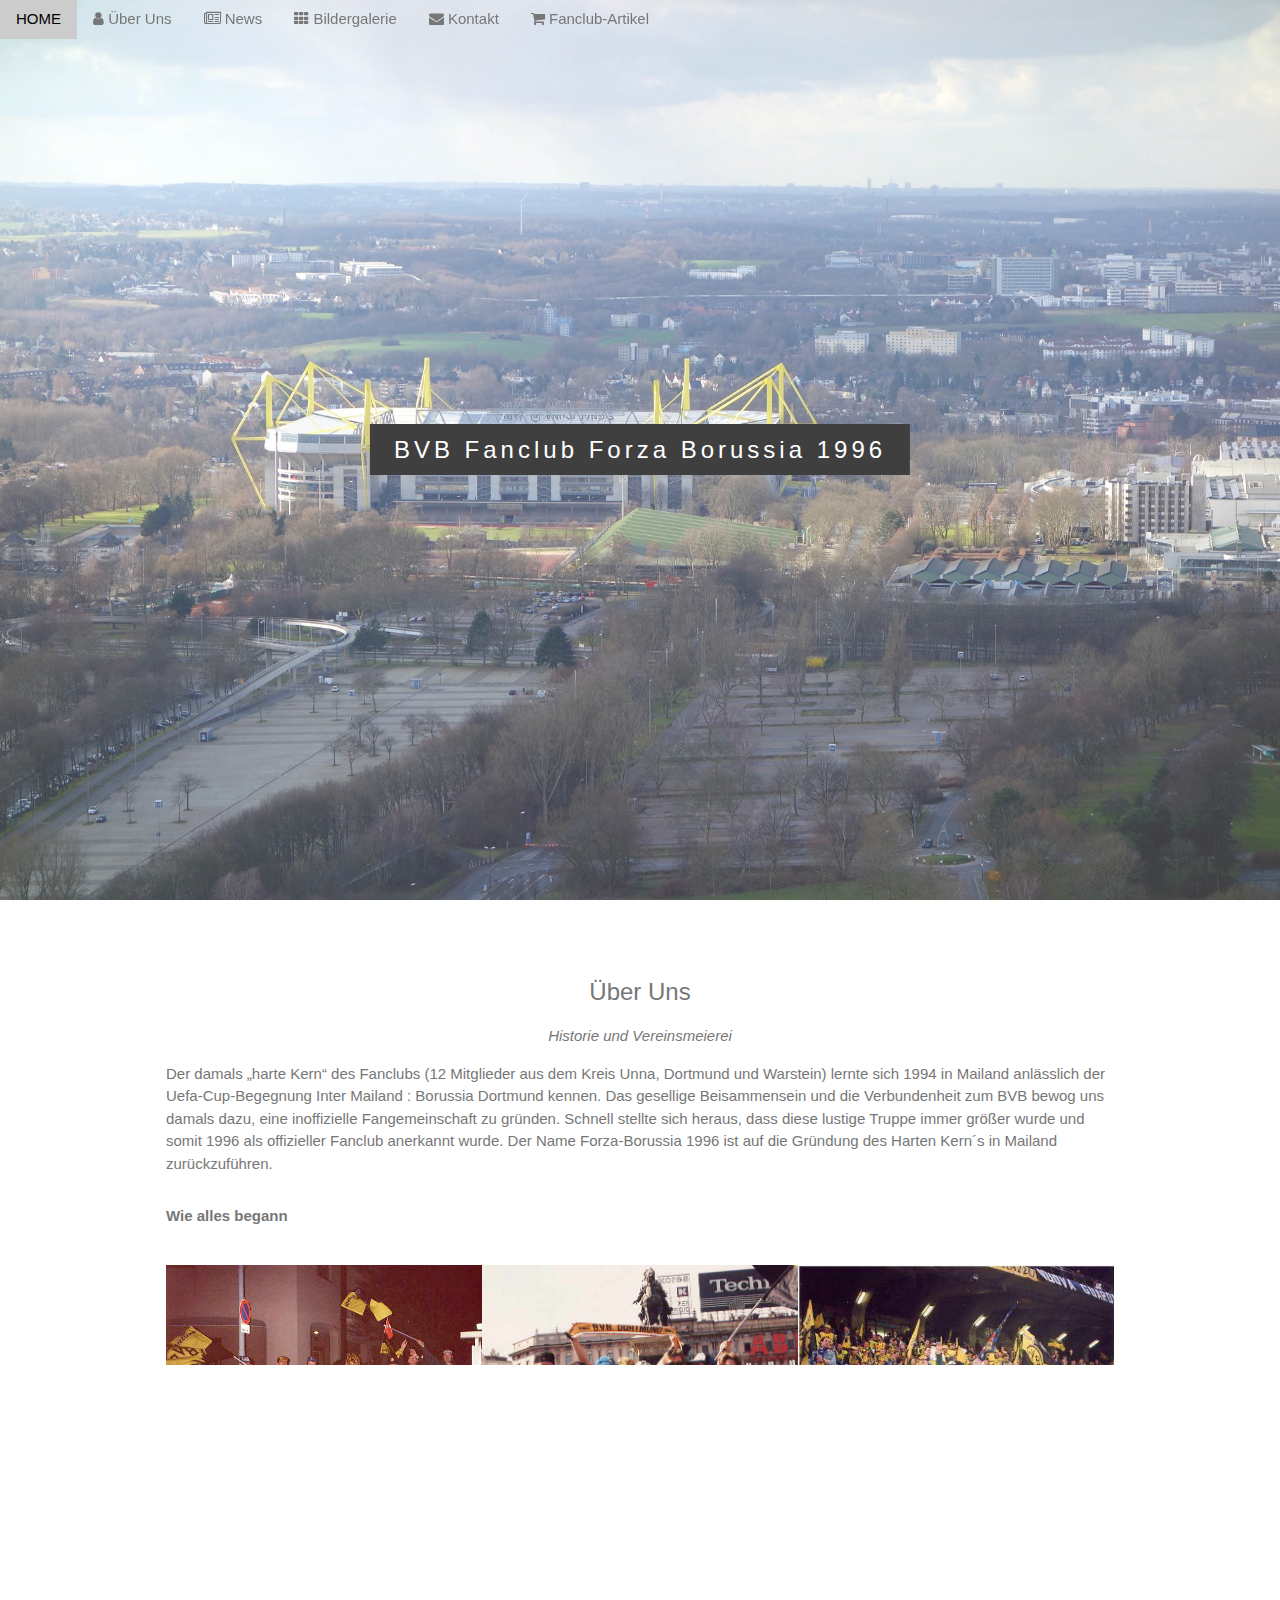
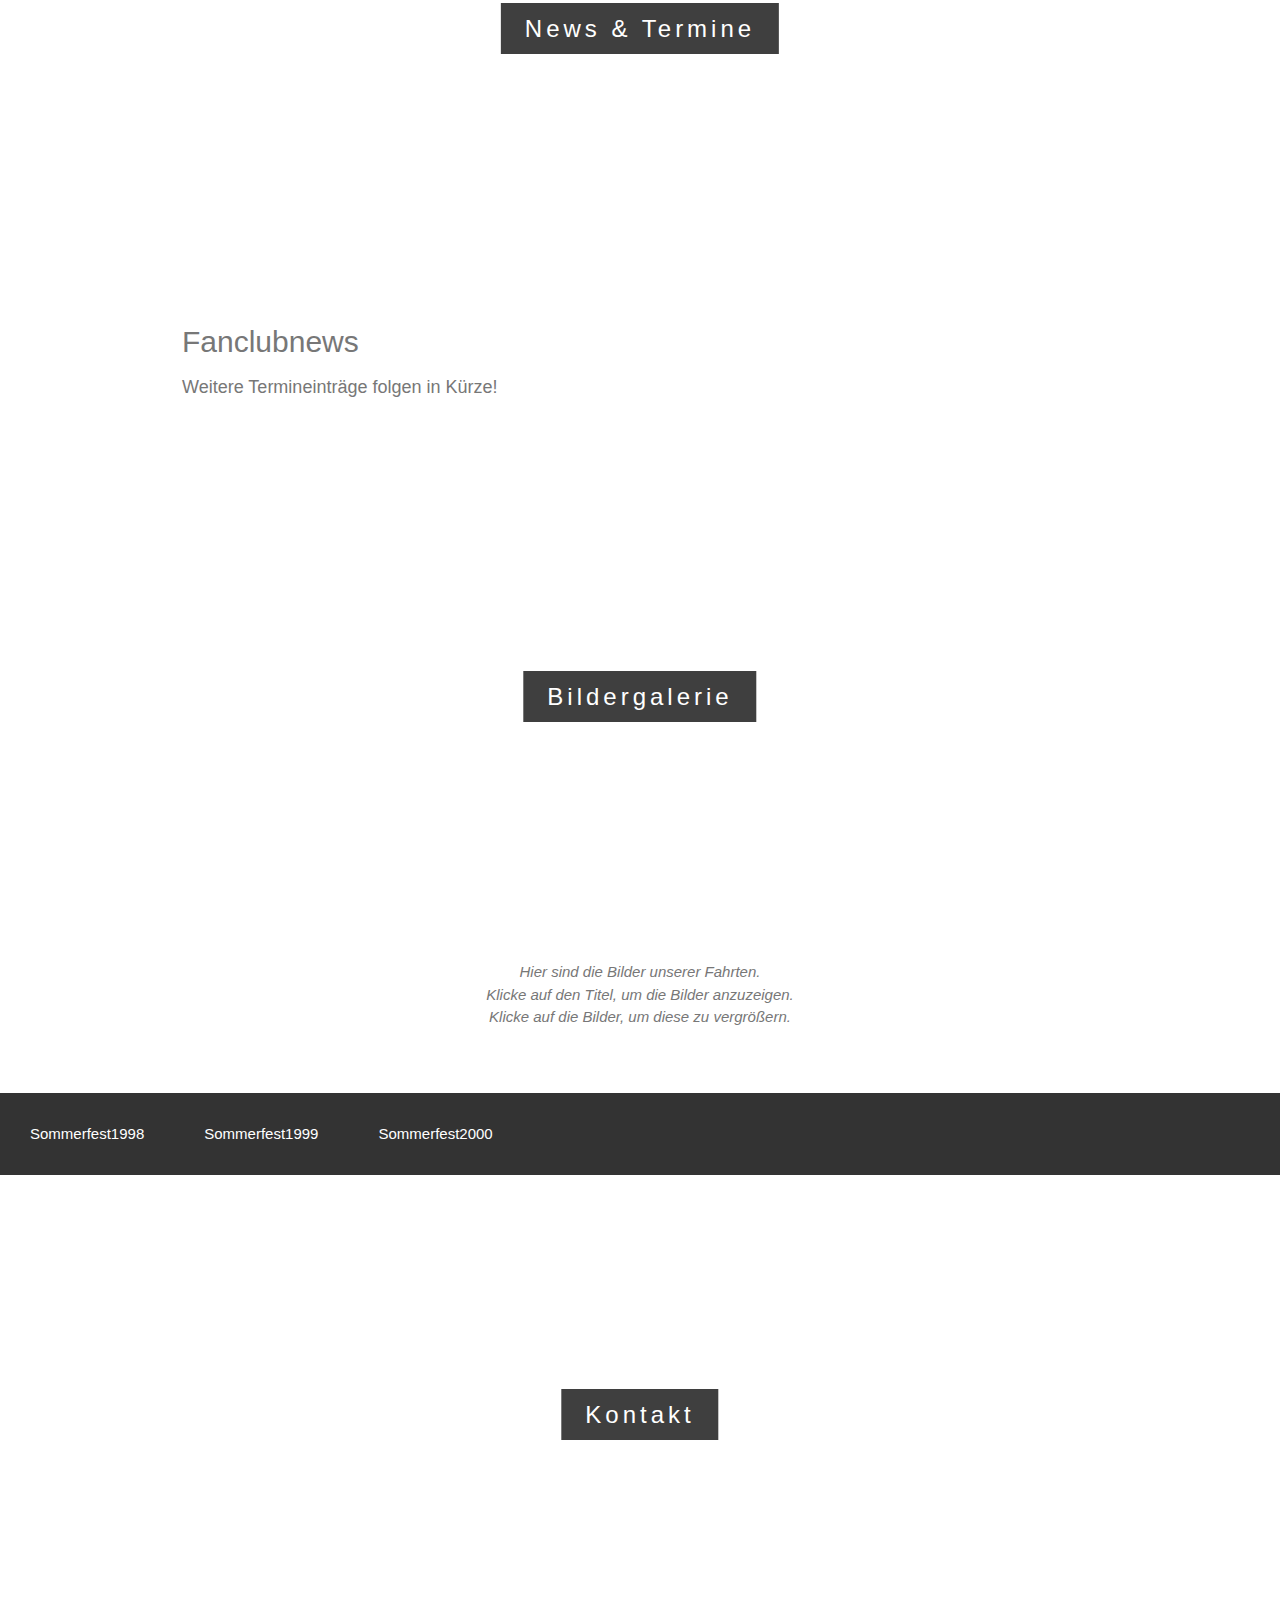
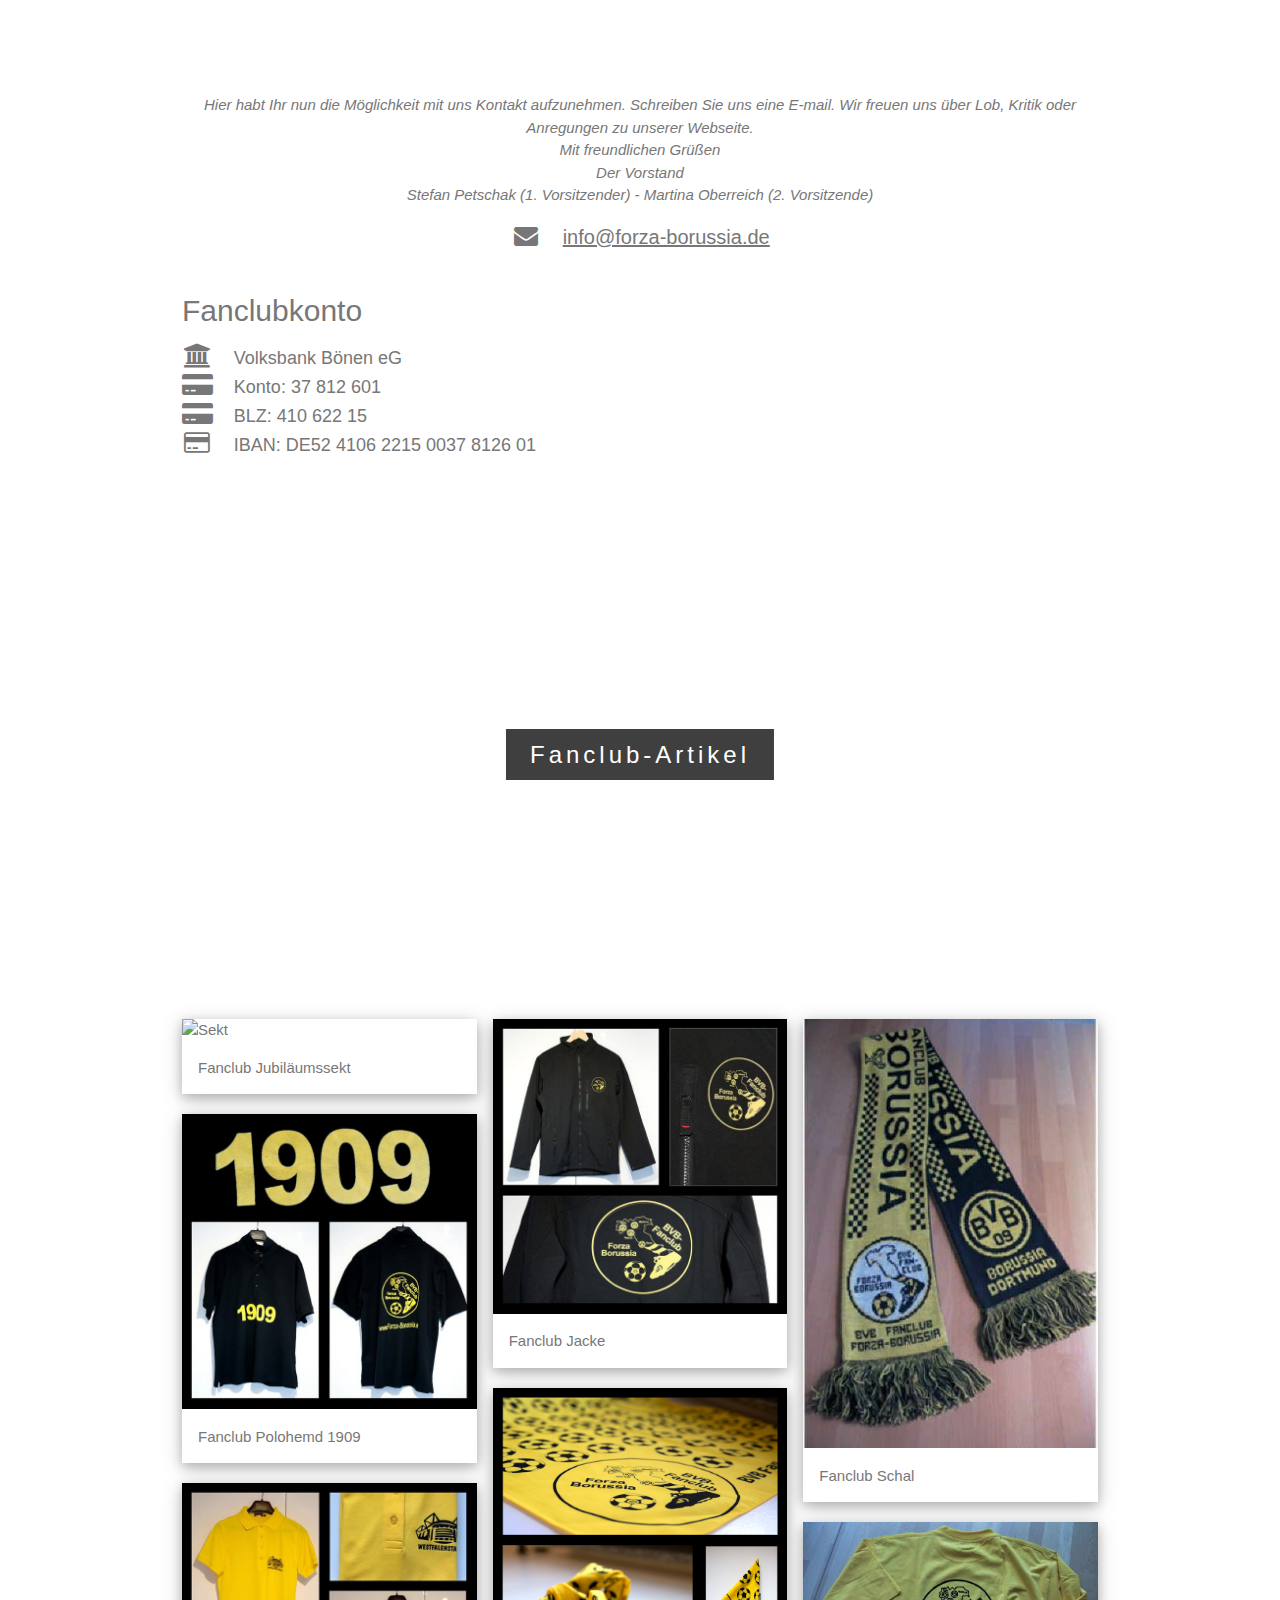
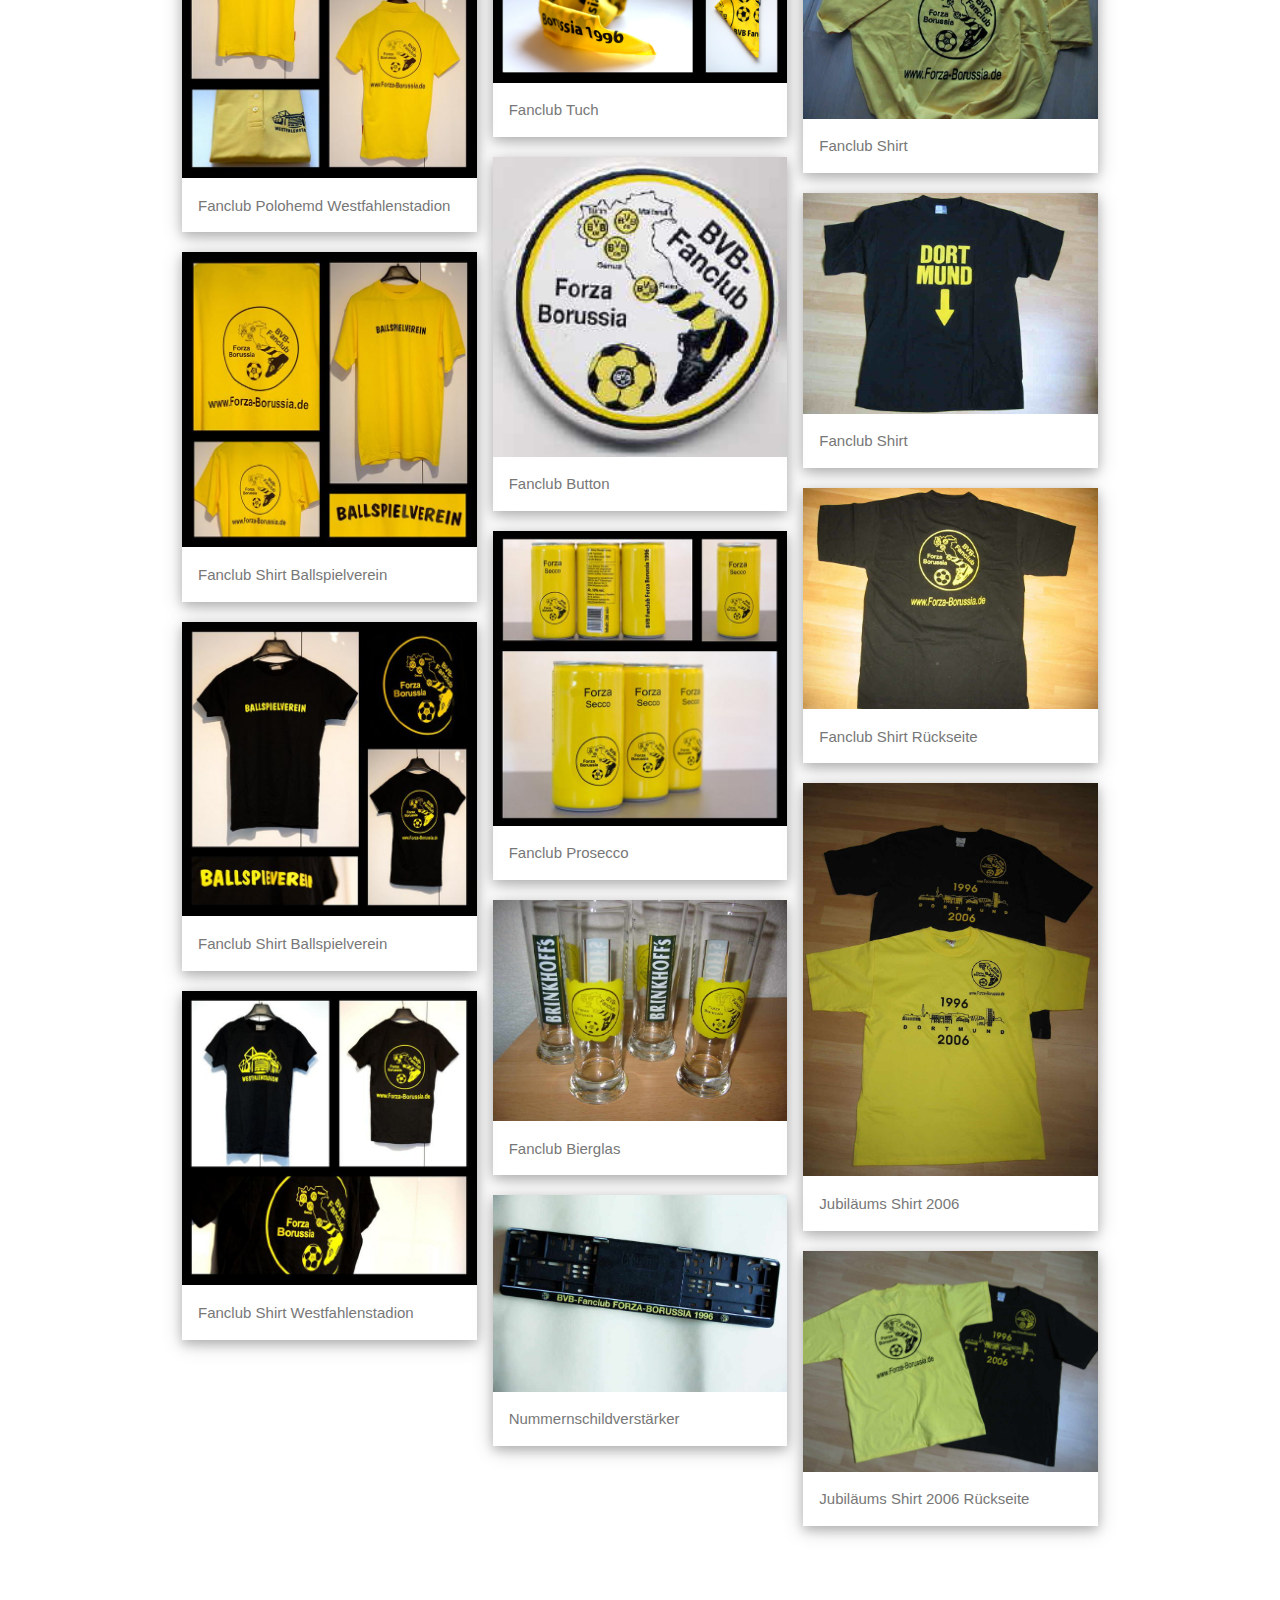
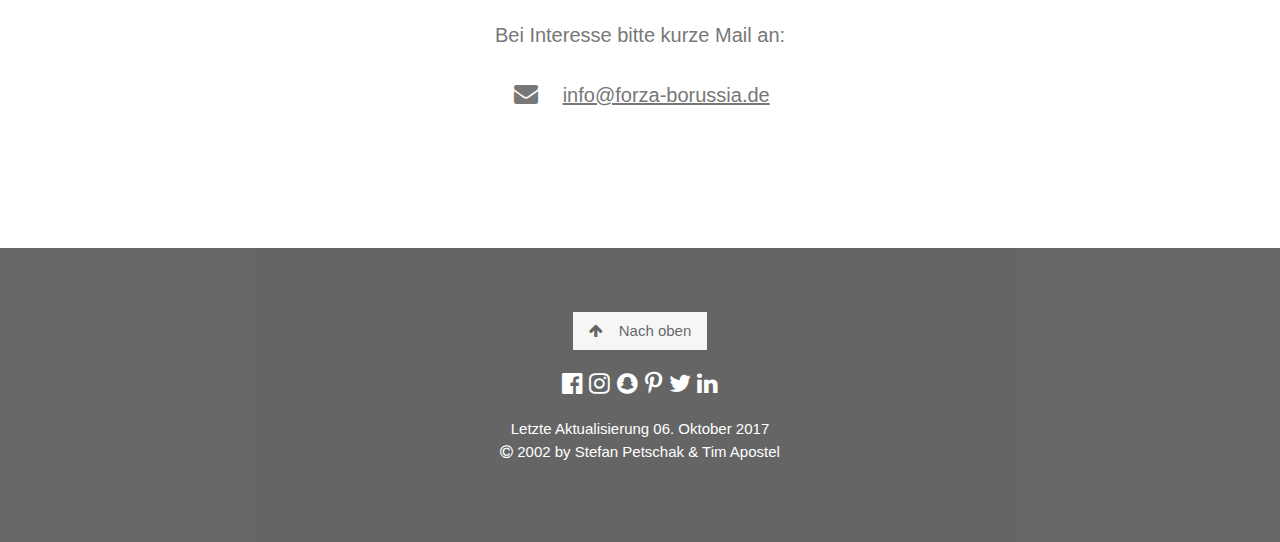
==== Forza/parallax/index.html @ 83da9b26 "converted links to a and allowed horizontal scrolling" ====
<!DOCTYPE html>
<html>
<title id="title"></title>

<head>
  <link rel="stylesheet" href="stylesheets/style.css" />
  <link rel="stylesheet" href="stylesheets/w3.css">

  <script src="scripts/script.js"></script>
  <script src="https://ajax.googleapis.com/ajax/libs/jquery/3.2.1/jquery.min.js"></script>

  <script src="data.js"></script>

  <meta charset="UTF-8">
  <meta name="viewport" content="width=device-width, initial-scale=1">

  <link rel="stylesheet" href="https://fonts.googleapis.com/css?family=Lato">
  <link rel="stylesheet" href="https://cdnjs.cloudflare.com/ajax/libs/font-awesome/4.7.0/css/font-awesome.min.css">
</head>



<style>
#flip:hover {
  cursor: pointer;
}

#panel {
    display: none;
}
</style>

<body>

  <!-- Navbar (sit on top) -->
  <div class="w3-top">
    <div class="w3-bar" id="myNavbar">
      <a class="w3-bar-item w3-button w3-hover-black w3-hide-medium w3-hide-large w3-right" href="javascript:void(0);" onclick="toggleFunction()" title="Toggle Navigation Menu">
      <i class="fa fa-bars"></i>
    </a>
      <a href="#home" class="w3-bar-item w3-button">HOME</a>
      <a href="#about" class="w3-bar-item w3-button w3-hide-small"><i class="fa fa-user"></i> Über Uns</a>
      <a href="#news" class="w3-bar-item w3-button w3-hide-small"><i class="fa fa-newspaper-o "></i> News</a>
      <a href="#portfolio" class="w3-bar-item w3-button w3-hide-small"><i class="fa fa-th"></i> Bildergalerie</a>
      <a href="#contact" class="w3-bar-item w3-button w3-hide-small"><i class="fa fa-envelope"></i> Kontakt</a>
      <a href="#shop" class="w3-bar-item w3-button w3-hide-small"><i class="fa fa-shopping-cart"></i> Fanclub-Artikel</a>
    </div>

    <!-- Navbar on small screens -->
    <div id="navDemo" class="w3-bar-block w3-white w3-hide w3-hide-large w3-hide-medium">
      <a href="#about" class="w3-bar-item w3-button" onclick="toggleFunction()"><i class="fa fa-user"></i> Über Uns</a>
      <a href="#news" class="w3-bar-item w3-button" onclick="toggleFunction()"><i class="fa fa-newspaper-o "></i> News</a>
      <a href="#portfolio" class="w3-bar-item w3-button" onclick="toggleFunction()"><i class="fa fa-th"></i> Bildergalerie</a>
      <a href="#contact" class="w3-bar-item w3-button" onclick="toggleFunction()"><i class="fa fa-envelope"></i> Kontakt</a>
      <a href="#shop" class="w3-bar-item w3-button" onclick="toggleFunction()"><i class="fa fa-shopping-cart"></i> Fanclub-Artikel</a>
    </div>
  </div>

  <!-- First Parallax Image with Logo Text -->
  <div class="bgimg-1 w3-display-container w3-opacity-min" id="home">
    <div class="w3-display-middle" style="white-space:nowrap;">
      <span class="w3-center w3-padding-large w3-black w3-xlarge w3-wide w3-animate-opacity" >BVB Fanclub <span class="w3-hide-small">Forza Borussia 1996</span> </span>
    </div>
  </div>

  <!-- Container (About Section) -->
  <div class="w3-content w3-container w3-padding-64" id="about">
    <h3 class="w3-center">Über Uns</h3>
    <p class="w3-center"><em>Historie und Vereinsmeierei</em></p>
    <p>Der damals „harte Kern“ des Fanclubs (12 Mitglieder aus dem Kreis Unna, Dortmund und Warstein) lernte sich 1994 in Mailand anlässlich der Uefa-Cup-Begegnung Inter Mailand : Borussia Dortmund kennen. Das gesellige Beisammensein und die Verbundenheit
      zum BVB bewog uns damals dazu, eine inoffizielle Fangemeinschaft zu gründen. Schnell stellte sich heraus, dass diese lustige Truppe immer größer wurde und somit 1996 als offizieller Fanclub anerkannt wurde. Der Name Forza-Borussia 1996 ist auf
      die Gründung des Harten Kern´s in Mailand zurückzuführen.</p>

    <div class="w3-row">

      <p><b>Wie alles begann</b></p><br>

      <div class="w3-col m4 image-holder" >
        <img src="../assets/aboutUs/bild1.jpg" style="width:100%;" onclick="onClick(this)" class="w3-hover-opacity" >
      </div>
      <div class="w3-col m4 image-holder" >
        <img src="../assets/aboutUs/bild2.jpg" style="width:100%;" onclick="onClick(this)" class="w3-hover-opacity" >
      </div>
      <div class="w3-col m4 image-holder" >
        <img src="../assets/aboutUs/bild3.jpg" style="width:100%;" onclick="onClick(this)" class="w3-hover-opacity" >
      </div>



      <!-- Hide this text on small devices -->
      <!-- <div class="w3-col m6 w3-hide-small w3-padding-large">
        <p>Welcome to my website. I am lorem ipsum consectetur adipiscing elit, sed do eiusmod tempor incididunt ut labore et dolore magna aliqua. Ut enim ad minim veniam, quis nostrud exercitation ullamco laboris nisi ut aliquip ex ea commodo consequat.
          Duis aute irure dolor in reprehenderit in voluptate velit esse cillum dolore eu fugiat nulla pariatur. Excepteur sint occaecat cupidatat non proident, sunt in culpa qui officia deserunt mollit anim id est laborum consectetur adipiscing elit,
          sed do eiusmod tempor incididunt ut labore et dolore magna aliqua. Ut enim ad minim veniam, quis nostrud exercitation ullamco laboris nisi ut aliquip ex ea commodo consequat.</p>
      </div> -->
    </div>

  </div>


  <div class="bgimg-5 w3-display-container w3-opacity-min" id="news">
    <div class="w3-display-middle" style="white-space:nowrap;">
      <span class="w3-center w3-padding-large w3-black w3-xlarge w3-wide w3-animate-opacity">News & Termine</span>
    </div>
  </div>

  <div class="w3-content w3-container w3-padding-64">
    <div class="w3-col m8 w3-panel">
      <div class="w3-large w3-margin-bottom">
        <h2>Fanclubnews</h2>
        Weitere Termineinträge folgen in Kürze!
      </div>

    </div>
  </div>


  <!-- Second Parallax Image with Portfolio Text -->
  <div class="bgimg-2 w3-display-container w3-opacity-min">
    <div class="w3-display-middle">
      <span class="w3-center w3-padding-large w3-black w3-xlarge w3-wide w3-animate-opacity" >Bildergalerie</span>
    </div>
  </div>

  <!-- Container (Portfolio Section) -->
  <div class="w3-content w3-container w3-padding-64" id="portfolio">
    <div class="w3-center"><em>Hier sind die Bilder unserer Fahrten.<br> Klicke auf den Titel, um die Bilder anzuzeigen. <br>Klicke auf die Bilder, um diese zu vergrößern. </em></div>
  </div>



  <div style="padding-bottom:40px;">
    <div class="scrollmenu" id="scrollmenu">
      <!-- Links generated automatically -->
    </div>

    <div id="galleryContainer">
    <!-- gallery generated automatically -->
    </div>
  </div>

  <!-- Modal for full size images on click-->
  <div id="modal01" class="w3-modal w3-black" onclick="this.style.display='none'">
    <span class="w3-button w3-large w3-black w3-display-topright" title="Close Modal Image"><i class="fa fa-remove"></i></span>
    <div class="w3-modal-content w3-animate-zoom w3-center w3-transparent w3-padding-64">
      <img id="img01" class="w3-image">
      <p id="caption" class="w3-opacity w3-large"></p>
    </div>
  </div>

  <!-- Third Parallax Image with Portfolio Text -->
  <div class="bgimg-3 w3-display-container w3-opacity-min" id="contact">
    <div class="w3-display-middle" style="white-space:nowrap;">
      <span class="w3-center w3-padding-large w3-black w3-xlarge w3-wide w3-animate-opacity">Kontakt</span>
    </div>
  </div>

  <!-- Container (Contact Section) -->
  <div class="w3-content w3-container w3-padding-64">
    <p class="w3-center">
      <em>Hier habt Ihr nun die Möglichkeit mit uns Kontakt aufzunehmen. Schreiben  Sie uns eine E-mail. Wir freuen uns über Lob, Kritik oder Anregungen zu unserer Webseite.</em>
      <br />
      <em>Mit freundlichen Grüßen</em>
      <br />
      <em>Der Vorstand</em>
      <br />
      <em>Stefan Petschak (1. Vorsitzender) - Martina Oberreich (2. Vorsitzende)</em>
    </p>

    <div class="w3-center">
      <h4>
        <i class="fa fa-envelope fa-fw w3-hover-text-black w3-xlarge w3-margin-right"></i>
        <a href="mailto:info@forza-borussia.de">info@forza-borussia.de</a>
      </h4>
    </div>

      <div class="w3-col m8 w3-panel">
        <div class="w3-large w3-margin-bottom">
          <h2>Fanclubkonto</h2>
          <i class="fa fa-university fa-fw w3-hover-text-black w3-xlarge w3-margin-right"></i> Volksbank Bönen eG<br>
          <i class="fa fa-credit-card-alt fa-fw w3-hover-text-black w3-xlarge w3-margin-right"></i> Konto: 37 812 601<br>
          <i class="fa fa-credit-card-alt fa-fw w3-hover-text-black w3-xlarge w3-margin-right"></i> BLZ: 410 622 15<br>
          <i class="fa fa-credit-card fa-fw w3-hover-text-black w3-xlarge w3-margin-right"></i> IBAN: DE52 4106 2215 0037 8126 01<br>
        </div>

      </div>

  </div>

  <!-- Fourth Parallax Image with Shop Text -->
  <div class="bgimg-4 w3-display-container w3-opacity-min" id="shop">
    <div class="w3-display-middle" style="white-space:nowrap;">
      <span class="w3-center w3-padding-large w3-black w3-xlarge w3-wide w3-animate-opacity">Fanclub-Artikel</span>
    </div>
  </div>

  <div class="w3-content w3-container w3-padding-64" >

    <div class="w3-row-padding">

      <div class="w3-third">
        <div class="w3-card-4">
          <img src="../assets/shop/Sekt1.jpg" alt="Sekt" style="width:100%">
          <div class="w3-container">
            <p>Fanclub Jubiläumssekt </p>
          </div>
        </div>

        <div class="w3-card-4">
          <img src="../assets/shop/polo1909.jpg" alt="Polo1909" style="width:100%">
          <div class="w3-container">
            <p>Fanclub Polohemd 1909</p>
          </div>
        </div>

        <div class="w3-card-4">
          <img src="../assets/shop/polohemdws.jpg" alt="Polows" style="width:100%">
          <div class="w3-container">
            <p>Fanclub Polohemd Westfahlenstadion</p>
          </div>
        </div>

        <div class="w3-card-4">
          <img src="../assets/shop/shirtbag.jpg" alt="Shirtbag" style="width:100%">
          <div class="w3-container">
            <p>Fanclub Shirt Ballspielverein</p>
          </div>
        </div>

        <div class="w3-card-4">
          <img src="../assets/shop/shirtbas.jpg" alt="Shirtbas" style="width:100%">
          <div class="w3-container">
            <p>Fanclub Shirt Ballspielverein</p>
          </div>
        </div>

        <div class="w3-card-4">
          <img src="../assets/shop/shirtws.jpg" alt="Shirtws" style="width:100%">
          <div class="w3-container">
            <p>Fanclub Shirt Westfahlenstadion</p>
          </div>
        </div>

      </div>

      <div class="w3-third">

        <div class="w3-card-4">
          <img src="../assets/shop/jacke.jpg" alt="Jacke" style="width:100%">
          <div class="w3-container">
            <p>Fanclub Jacke</p>
          </div>
        </div>

        <div class="w3-card-4">
          <img src="../assets/shop/tuch.jpg" alt="Tuch" style="width:100%">
          <div class="w3-container">
            <p>Fanclub Tuch</p>
          </div>
        </div>

        <div class="w3-card-4">
          <img src="../assets/shop/button.jpg" alt="Button" style="width:100%">
          <div class="w3-container">
            <p>Fanclub Button</p>
          </div>
        </div>

        <div class="w3-card-4">
          <img src="../assets/shop/dose.jpg" alt="Prosecco" style="width:100%">
          <div class="w3-container">
            <p>Fanclub Prosecco</p>
          </div>
        </div>

        <div class="w3-card-4">
          <img src="../assets/shop/glas1.jpg" alt="Glas" style="width:100%">
          <div class="w3-container">
            <p>Fanclub Bierglas</p>
          </div>
        </div>

        <div class="w3-card-4">
          <img src="../assets/shop/numschigr.jpg" alt="Nummernschildverstärker" style="width:100%">
          <div class="w3-container">
            <p>Nummernschildverstärker</p>
          </div>
        </div>

      </div>

      <div class="w3-third">

        <div class="w3-card-4">
          <img src="../assets/shop/schalgr.jpg" alt="Schal" style="width:100%">
          <div class="w3-container">
            <p>Fanclub Schal</p>
          </div>
        </div>

        <div class="w3-card-4">
          <img src="../assets/shop/tshirtgr.jpg" alt="TshirtGr" style="width:100%">
          <div class="w3-container">
            <p>Fanclub Shirt</p>
          </div>
        </div>

        <div class="w3-card-4">
          <img src="../assets/shop/tshirtdo.jpg" alt="TshirtDo" style="width:100%">
          <div class="w3-container">
            <p>Fanclub Shirt</p>
          </div>
        </div>

        <div class="w3-card-4">
          <img src="../assets/shop/tshirtsw.jpg" alt="TshirtSw" style="width:100%">
          <div class="w3-container">
            <p>Fanclub Shirt Rückseite</p>
          </div>
        </div>

        <div class="w3-card-4">
          <img src="../assets/shop/tshirt2006_1.jpg" alt="Tshirt2006" style="width:100%">
          <div class="w3-container">
            <p>Jubiläums Shirt 2006</p>
          </div>
        </div>

        <div class="w3-card-4">
          <img src="../assets/shop/tshirt2006_2.jpg" alt="Tshirt2006" style="width:100%">
          <div class="w3-container">
            <p>Jubiläums Shirt 2006 Rückseite</p>
          </div>
        </div>

      </div>

    </div>

    <div class="w3-content w3-container w3-padding-64" >
      <div class="w3-center">
        <h4>Bei Interesse bitte kurze Mail an:<br><br>
          <i class="fa fa-envelope fa-fw w3-hover-text-black w3-xlarge w3-margin-right"></i>
          <a href="mailto:info@forza-borussia.de">info@forza-borussia.de</a>
        </h4>
      </div>
    </div>


  </div>



  <!-- Footer -->
  <footer class="w3-center w3-black w3-padding-64 w3-opacity w3-hover-opacity-off">
    <a href="#home" class="w3-button w3-light-grey"><i class="fa fa-arrow-up w3-margin-right"></i>Nach oben</a>
    <div class="w3-xlarge w3-section">
      <i class="fa fa-facebook-official w3-hover-opacity"></i>
      <i class="fa fa-instagram w3-hover-opacity"></i>
      <i class="fa fa-snapchat w3-hover-opacity"></i>
      <i class="fa fa-pinterest-p w3-hover-opacity"></i>
      <i class="fa fa-twitter w3-hover-opacity"></i>
      <i class="fa fa-linkedin w3-hover-opacity"></i>
    </div>
    <p> Letzte Aktualisierung 06. Oktober 2017 <br /><i class="fa fa-copyright"></i> 2002 by Stefan Petschak & Tim Apostel</p>
  </footer>

</body>

</html>
---- Forza/parallax/stylesheets/style.css ----
body, h1, h2, h3, h4, h5, h6 {
  font-family: "Lato", sans-serif;
}

body, html {
  height: 100%;
  color: #777;
  line-height: 1.8;
}


/* Create a Parallax Effect */

.bgimg-1, .bgimg-2, .bgimg-3, .bgimg-4, .bgimg-5 {
  background-attachment: fixed;
  background-position: center;
  background-repeat: no-repeat;
  background-size: cover;
}


/* First image (Logo. Full height) */

.bgimg-1 {
  background-image: url('../../assets/stadion.jpg');
  min-height: 100%;
}


/* Second image (Portfolio) */

.bgimg-2 {
  background-image: url("../../assets/fans.jpg");
  min-height: 400px;
}


/* Third image (Contact) */

.bgimg-3 {
  background-image: url("../../assets/bvb-flag.jpg");
  min-height: 400px;
}

.bgimg-4 {
  background-image: url("../../assets/shop.jpg");
  min-height: 400px;
}

.bgimg-5 {
  background-image: url("../../assets/news2.jpg");
  min-height: 400px;
}

.w3-wide {
  letter-spacing: 10px;
}

.w3-hover-opacity {
  cursor: pointer;
}


/* Turn off parallax scrolling for tablets and phones */

@media only screen and (max-device-width: 1024px) {
  .bgimg-1, .bgimg-2, .bgimg-3 {
    background-attachment: scroll;
  }
}

.column {
    float: left;
    width: 25%;
    padding: 10px;
}

.column img {
    margin-top: 12px;
    width: 100%;
}

/* Clear floats after the columns */
.row:after {
    content: "";
    display: table;
    clear: both;
}

div.scrollmenu {
    background-color: #333;
    overflow: auto;
    white-space: nowrap;
    -webkit-overflow-scrolling: touch;
}

div.scrollmenu a {
    display: inline-block;
    color: white;
    text-align: center;
    padding: 30px;
    text-decoration: none;
}

div.scrollmenu a.active {

    background-color: #FAEE81;
    color: #333;
    padding-left: 60px;
    padding-right: 60px;
    transition: padding-left 0.5s ease-out;
    transition: padding-right 0.5s ease-out;

}

div.scrollmenu a:hover {
    background-color: #777;
    cursor: pointer;
}

.image-holder {
  height: 100px;
  width: 180px;
  overflow: hidden;
  display: inline-block;
}
.image-container .image-holder {
  margin: 8px;
}

.image-container{
  text-align: center;
}
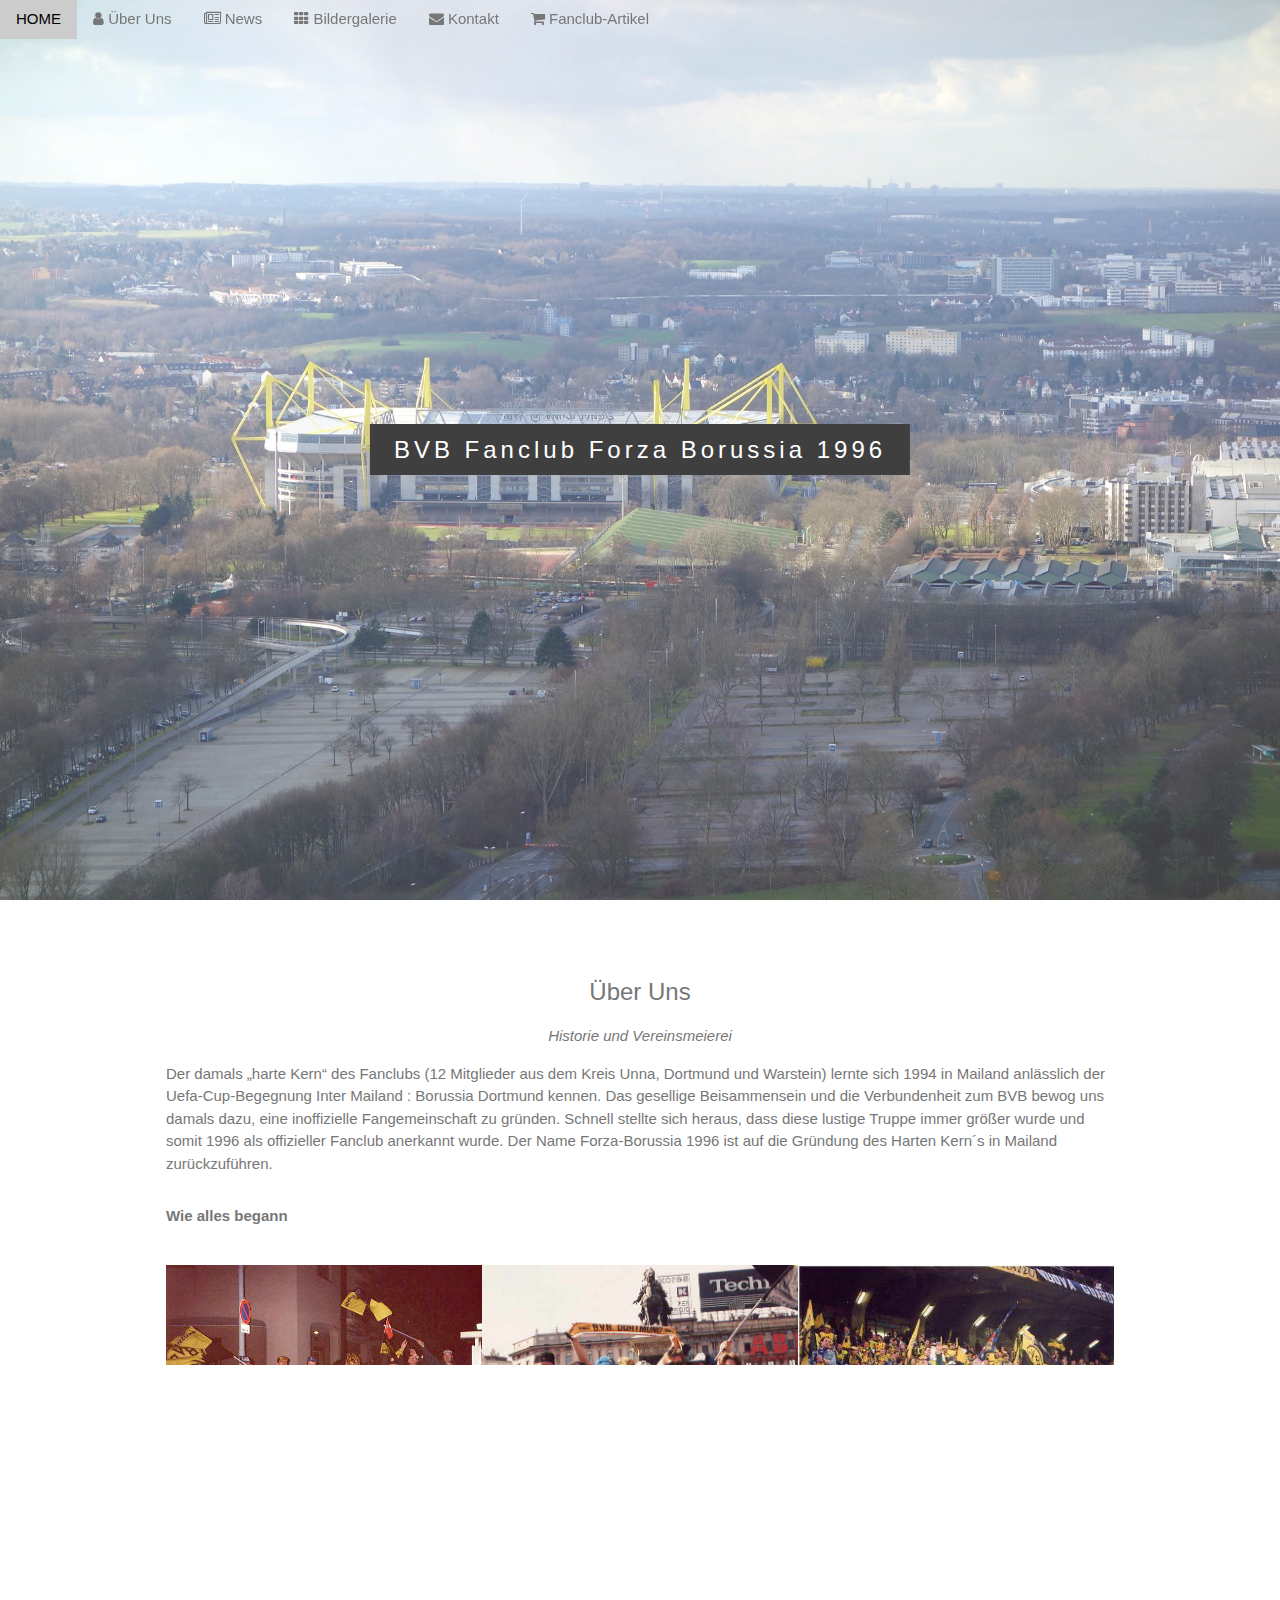
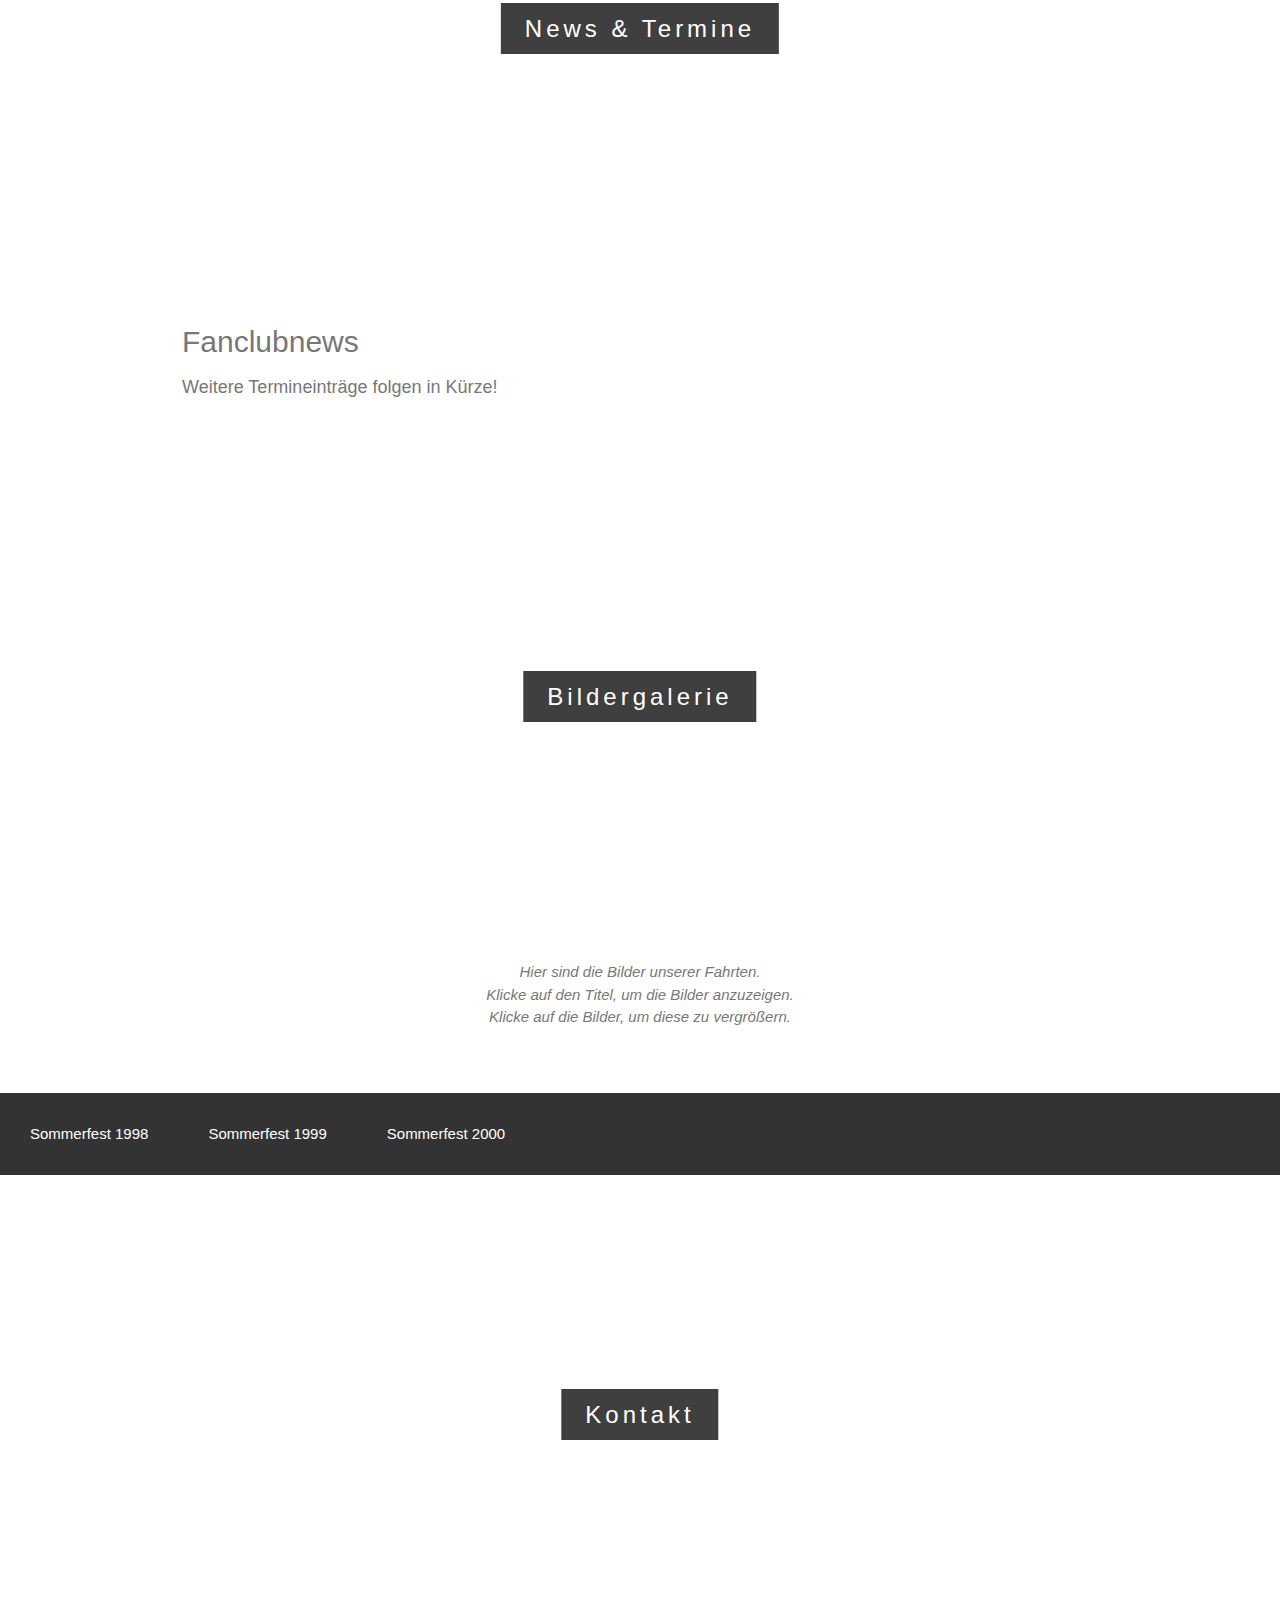
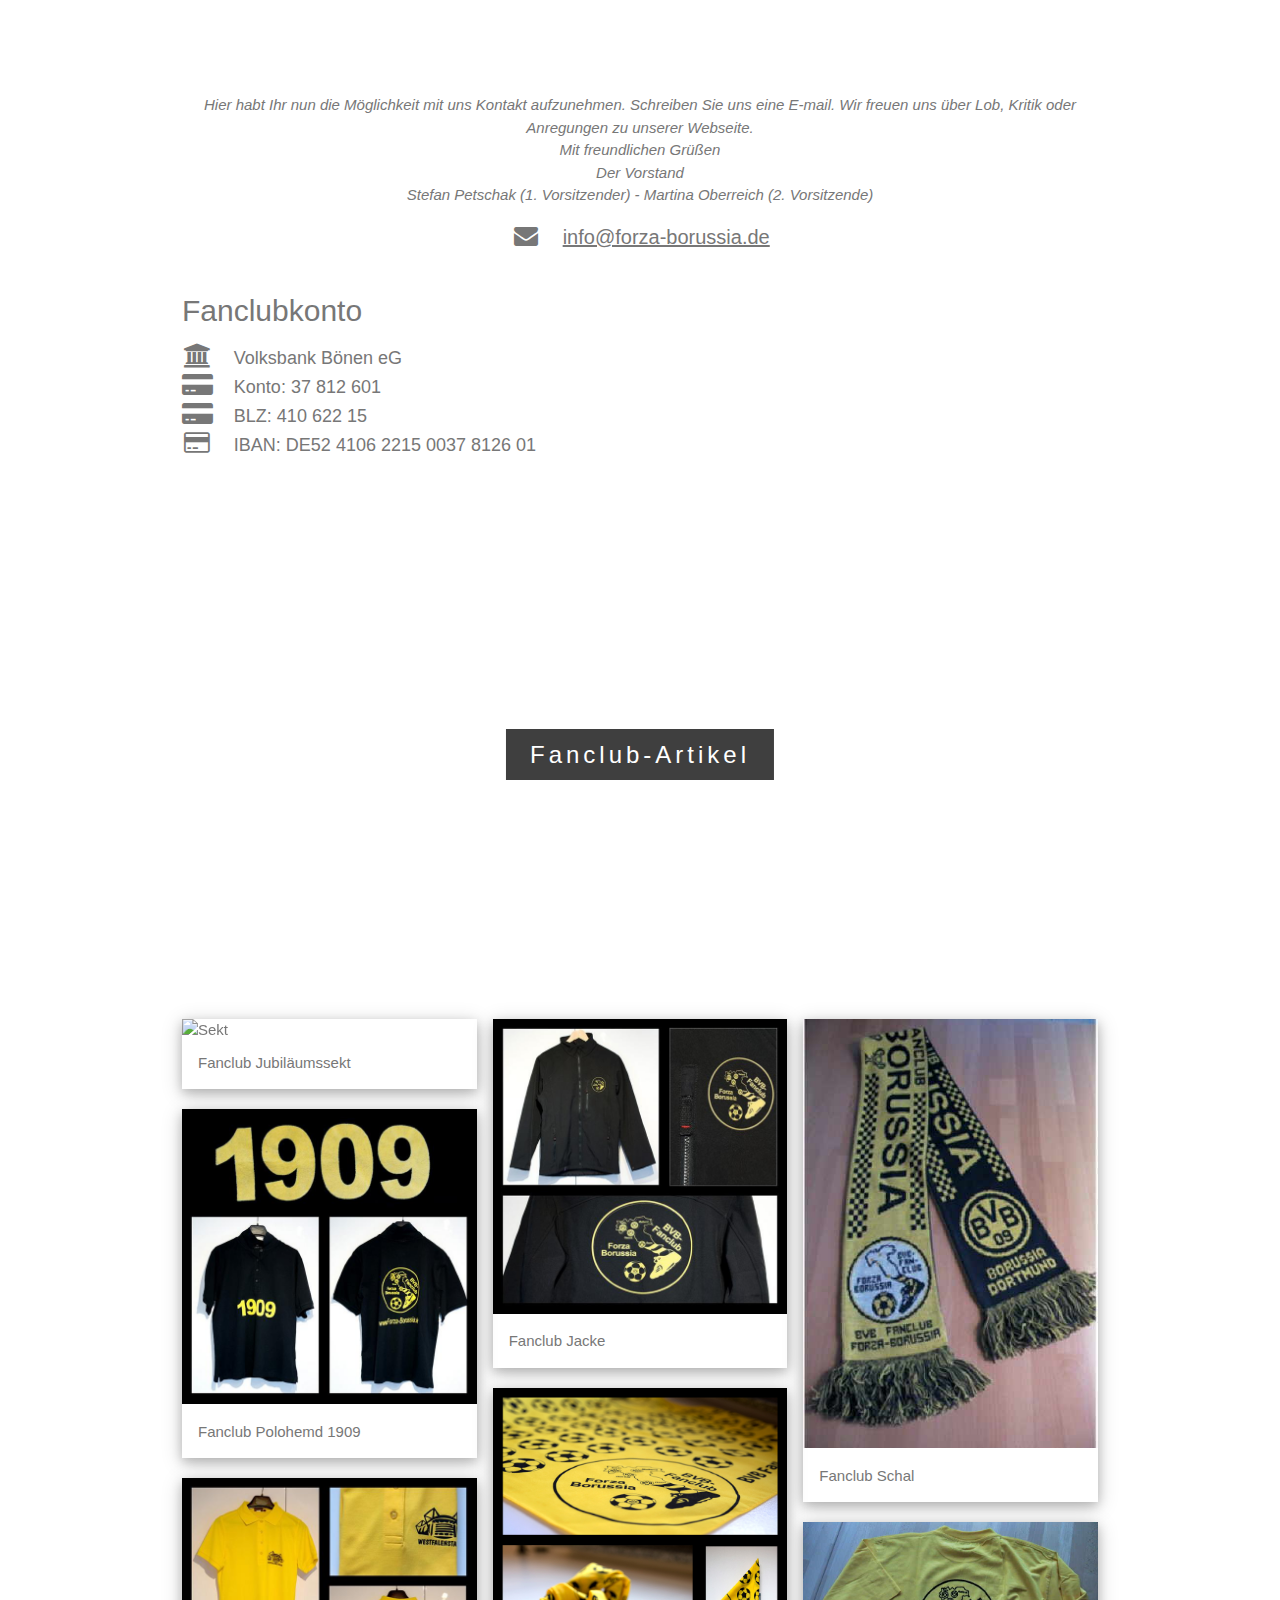
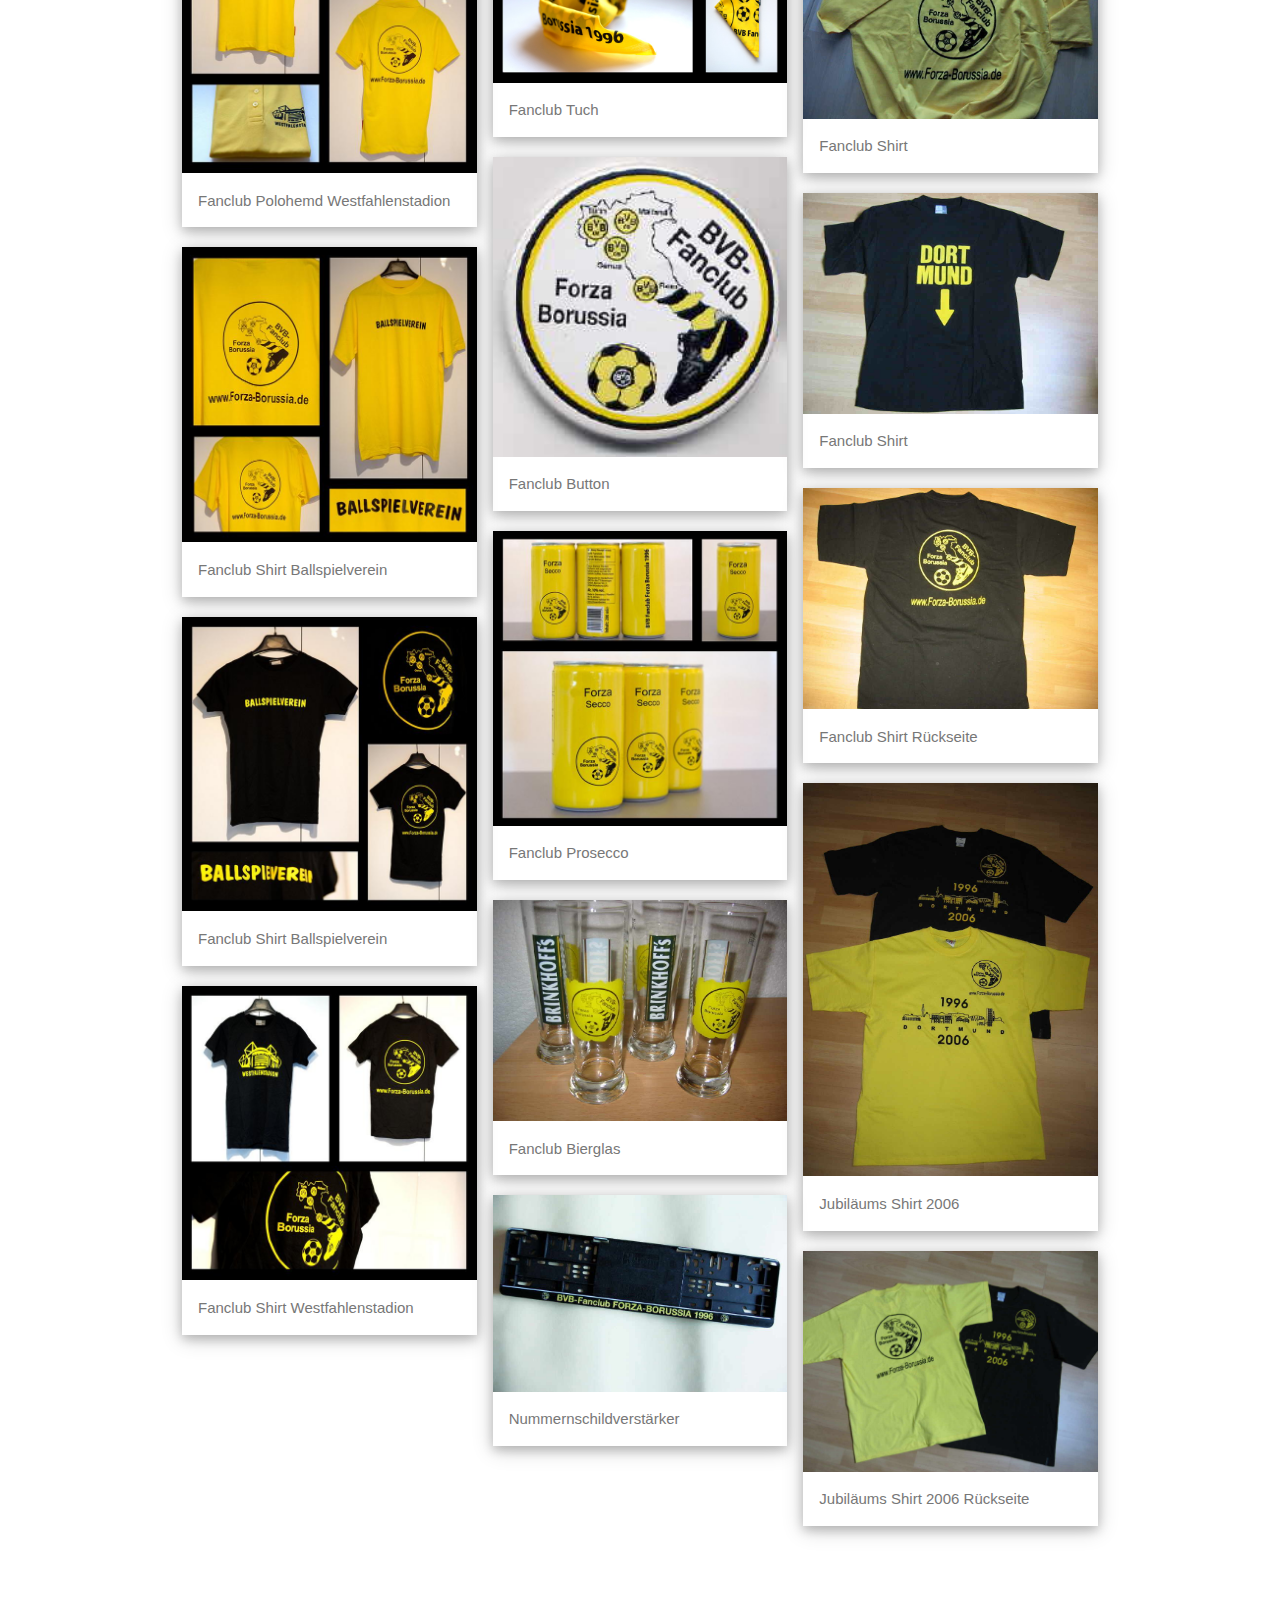
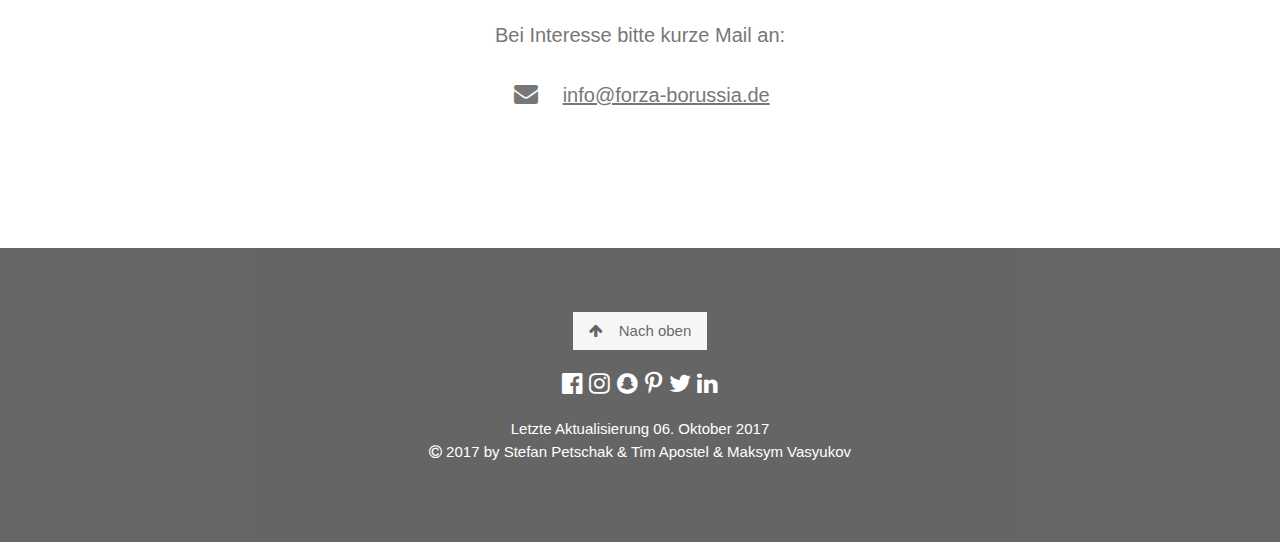
==== commit 344c7f18: "added price to store" ====
--- a/Forza/parallax/index.html
+++ b/Forza/parallax/index.html
@@ -200,7 +200,13 @@
 
       <div class="w3-third">
         <div class="w3-card-4">
-          <img src="../assets/shop/Sekt1.jpg" alt="Sekt" style="width:100%">
+          <div class="container">
+            <img src="../assets/shop/Sekt1.jpg" alt="Sekt" style="width:100%" class="shop-image">
+            <div class="middle">
+              <div class="text">16€ pro Flasche</div>
+            </div>
+          </div>
+
           <div class="w3-container">
             <p>Fanclub Jubiläumssekt </p>
           </div>
@@ -362,7 +368,7 @@
       <i class="fa fa-twitter w3-hover-opacity"></i>
       <i class="fa fa-linkedin w3-hover-opacity"></i>
     </div>
-    <p> Letzte Aktualisierung 06. Oktober 2017 <br /><i class="fa fa-copyright"></i> 2002 by Stefan Petschak & Tim Apostel</p>
+    <p> Letzte Aktualisierung 06. Oktober 2017 <br /><i class="fa fa-copyright"></i> 2017 by Stefan Petschak & Tim Apostel & Maksym Vasyukov</p>
   </footer>
 
 </body>
--- a/Forza/parallax/stylesheets/style.css
+++ b/Forza/parallax/stylesheets/style.css
@@ -131,3 +131,41 @@
 .image-container{
   text-align: center;
 }
+
+.container {
+    position: relative;
+}
+
+.shop-image {
+  opacity: 1;
+  display: block;
+  width: 100%;
+  height: auto;
+  transition: .5s ease;
+  backface-visibility: hidden;
+}
+
+.middle {
+  transition: .5s ease;
+  opacity: 0;
+  position: absolute;
+  top: 50%;
+  left: 50%;
+  transform: translate(-50%, -50%);
+  -ms-transform: translate(-50%, -50%)
+}
+
+.container:hover .shop-image {
+  opacity: 0.3;
+}
+
+.container:hover .middle {
+  opacity: 1;
+}
+
+.text {
+  background-color: #FAEE81;
+  color: black;
+  font-size: 16px;
+  padding: 16px 32px;
+}
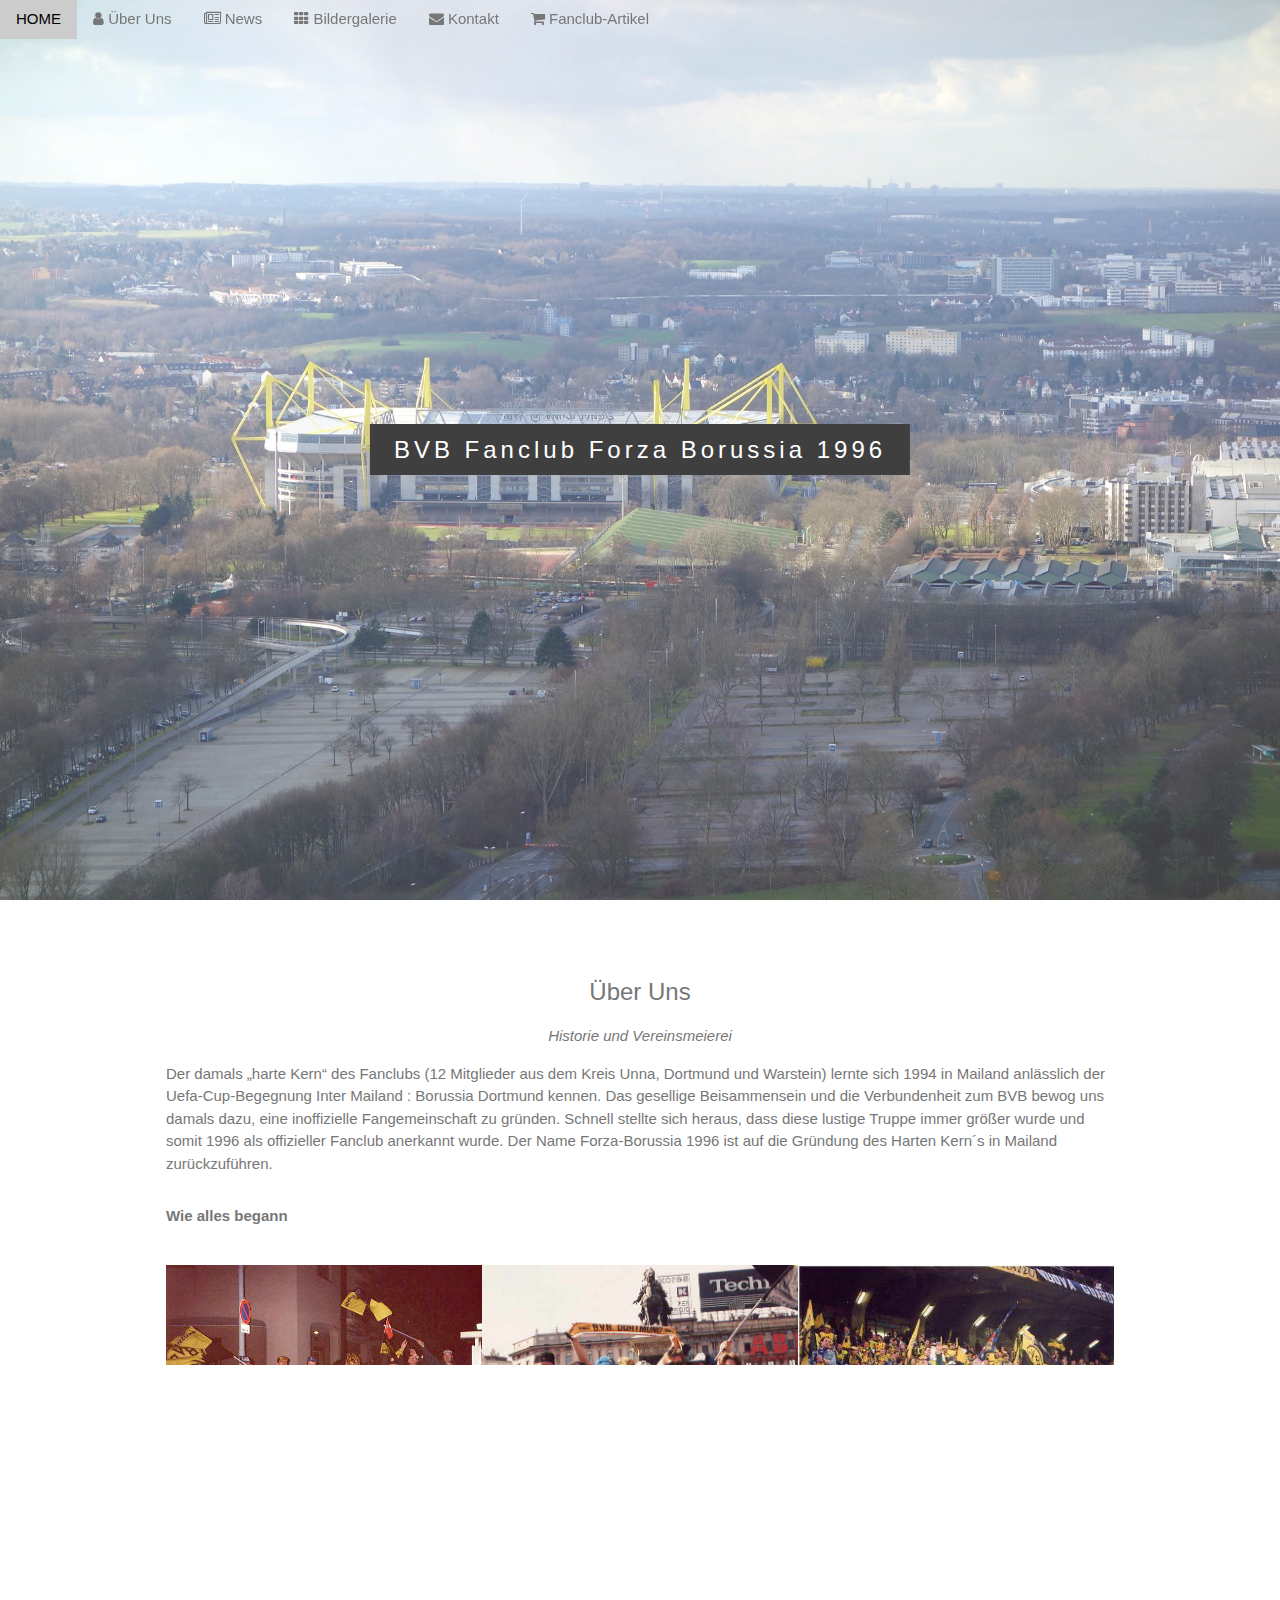
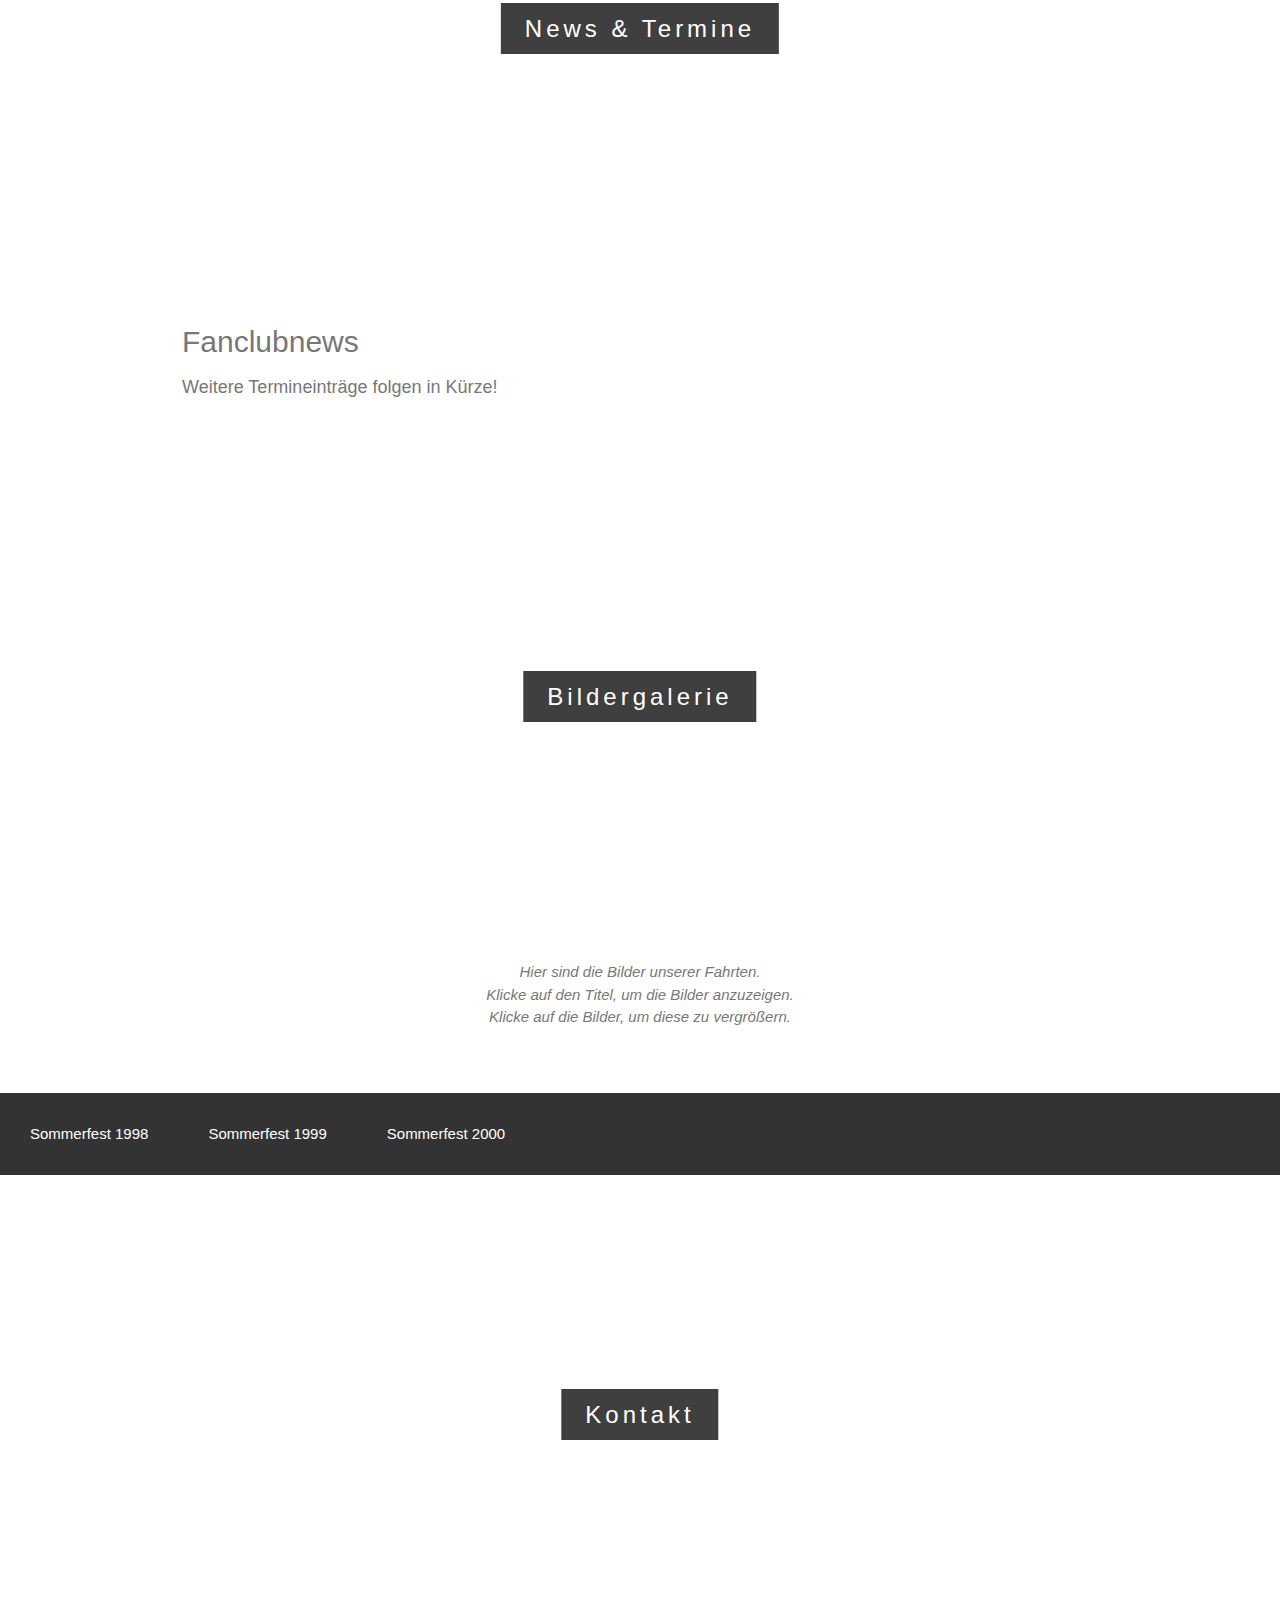
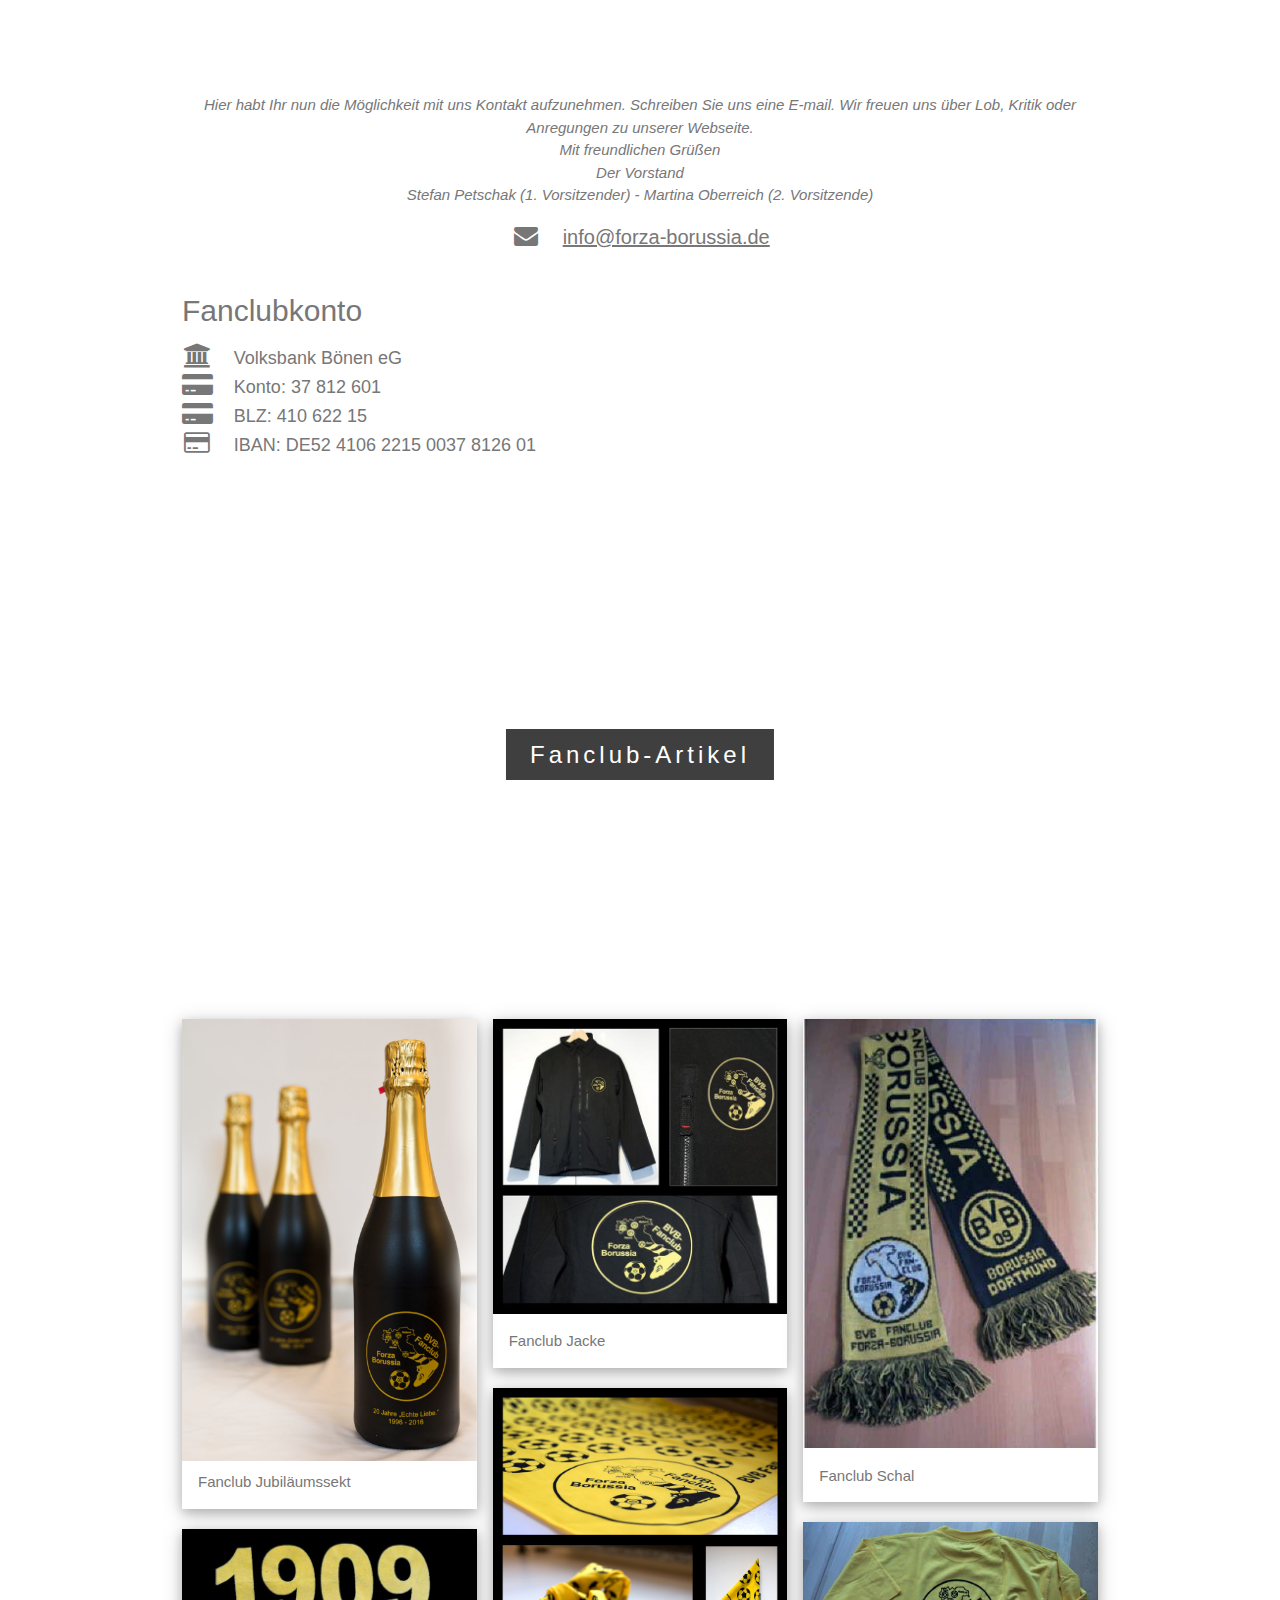
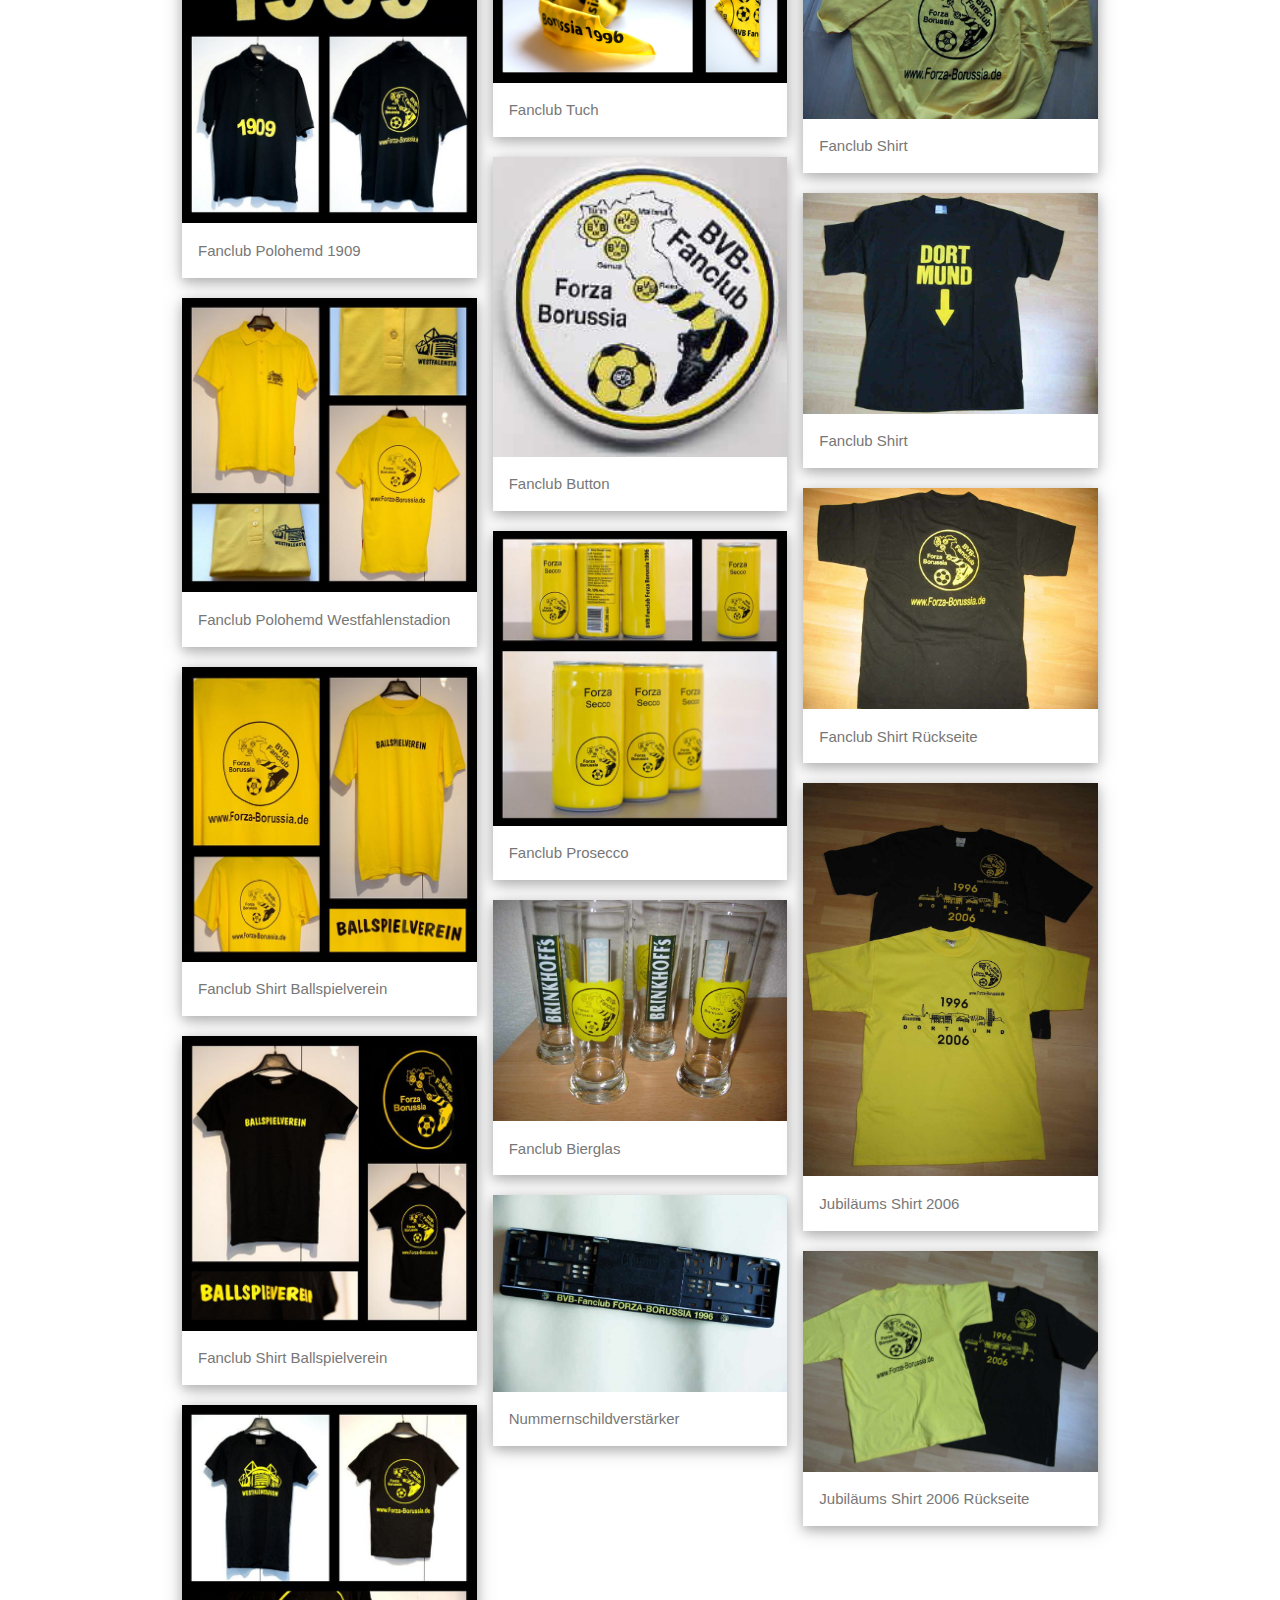
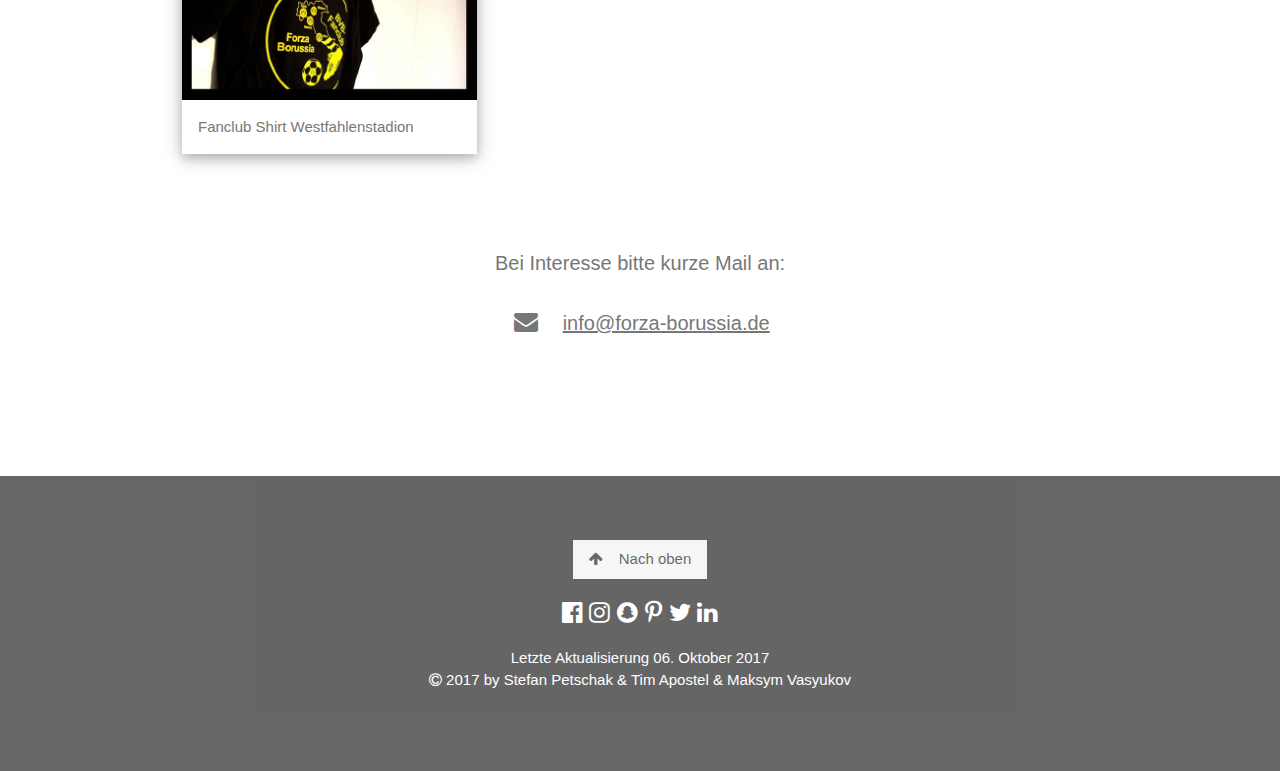
==== commit 8c8f96c5: "fixed sekt name" ====
--- a/Forza/parallax/index.html
+++ b/Forza/parallax/index.html
@@ -201,7 +201,7 @@
       <div class="w3-third">
         <div class="w3-card-4">
           <div class="container">
-            <img src="../assets/shop/Sekt1.jpg" alt="Sekt" style="width:100%" class="shop-image">
+            <img src="../assets/shop/sekt1.jpg" alt="Sekt" style="width:100%" class="shop-image">
             <div class="middle">
               <div class="text">16€ pro Flasche</div>
             </div>
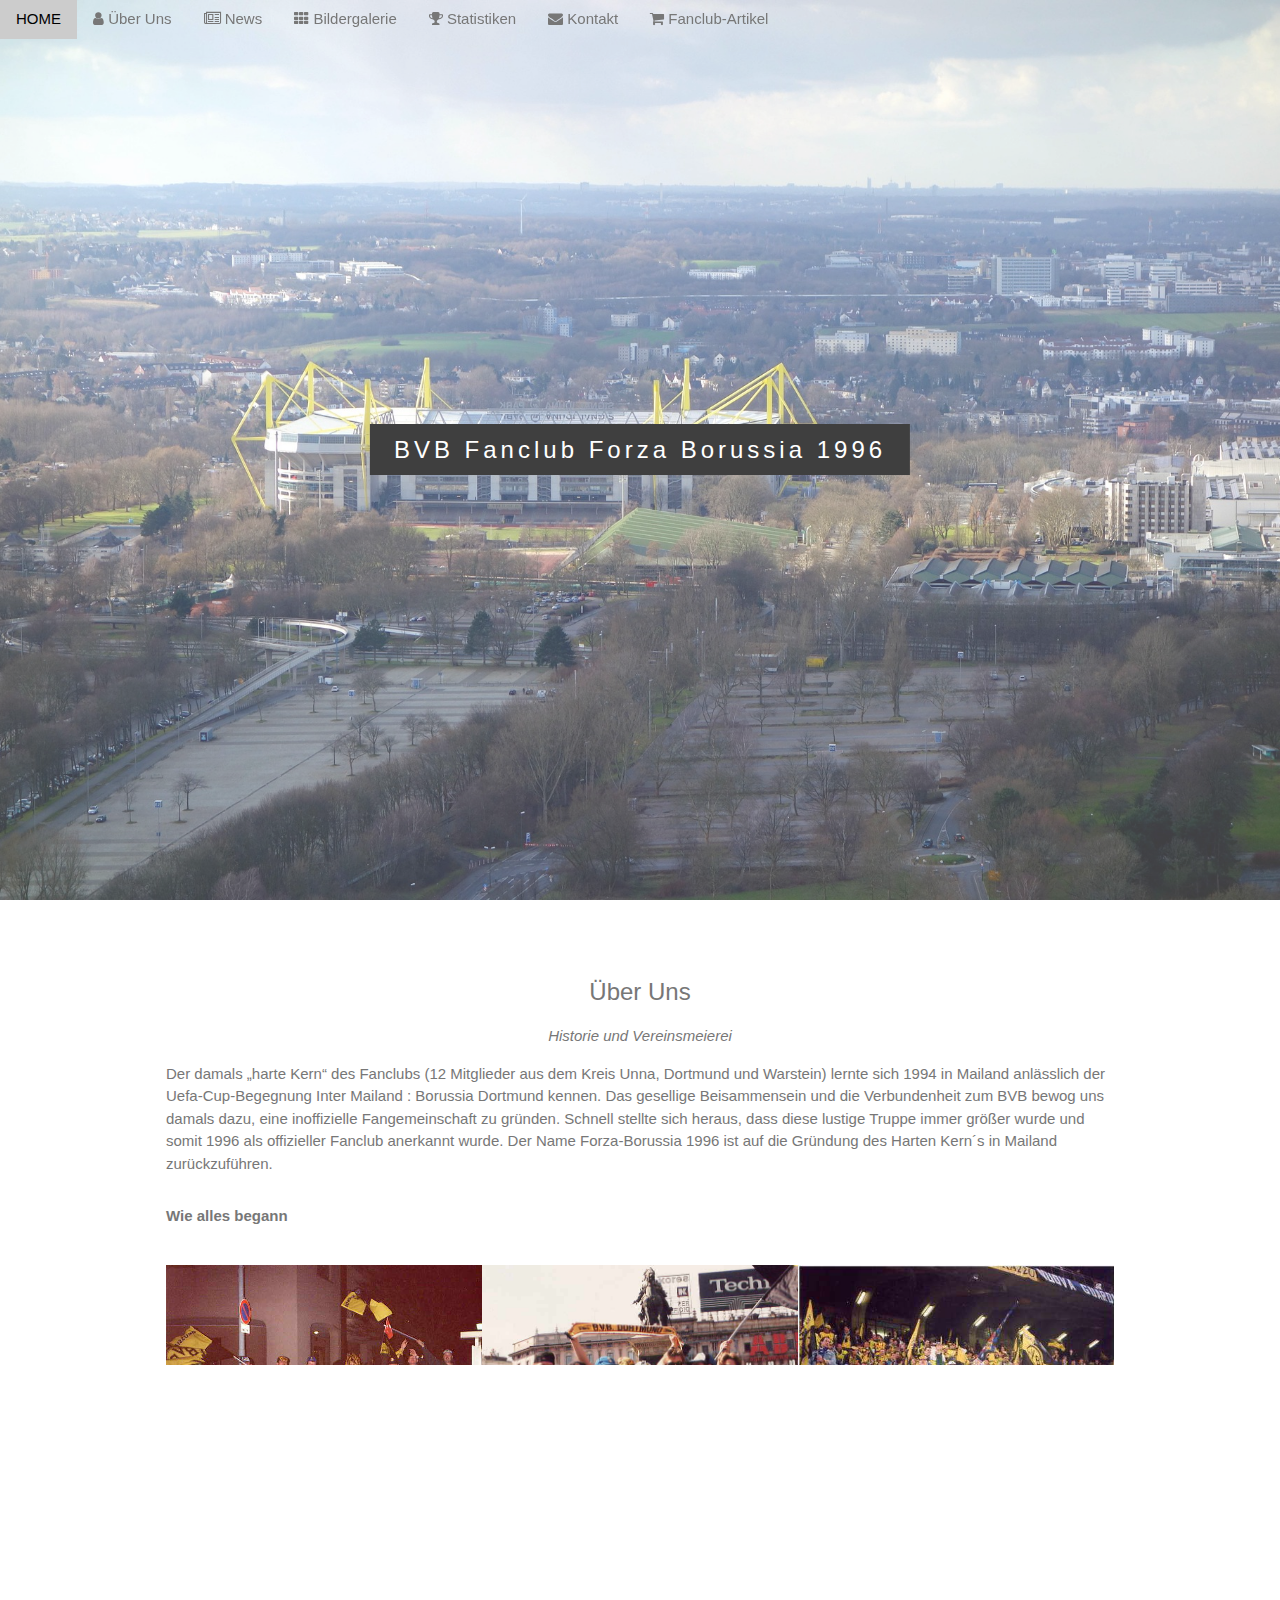
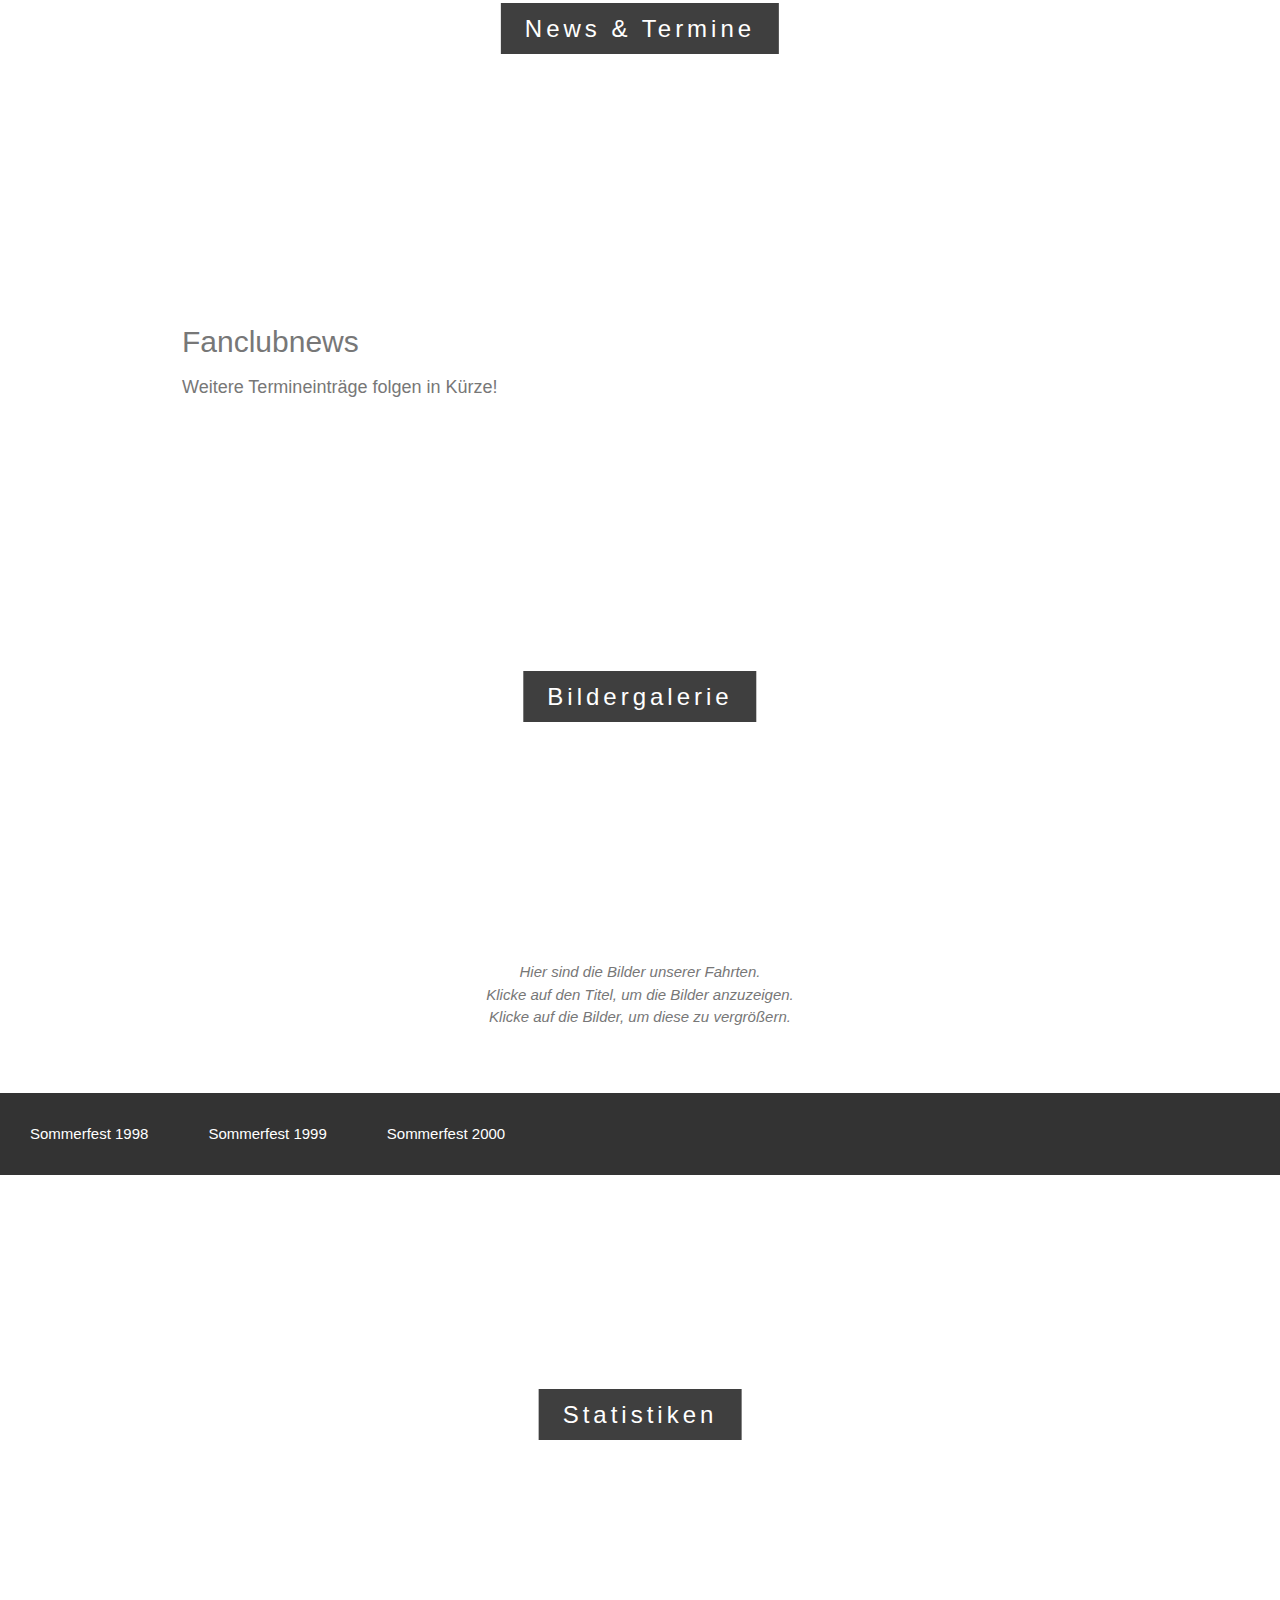
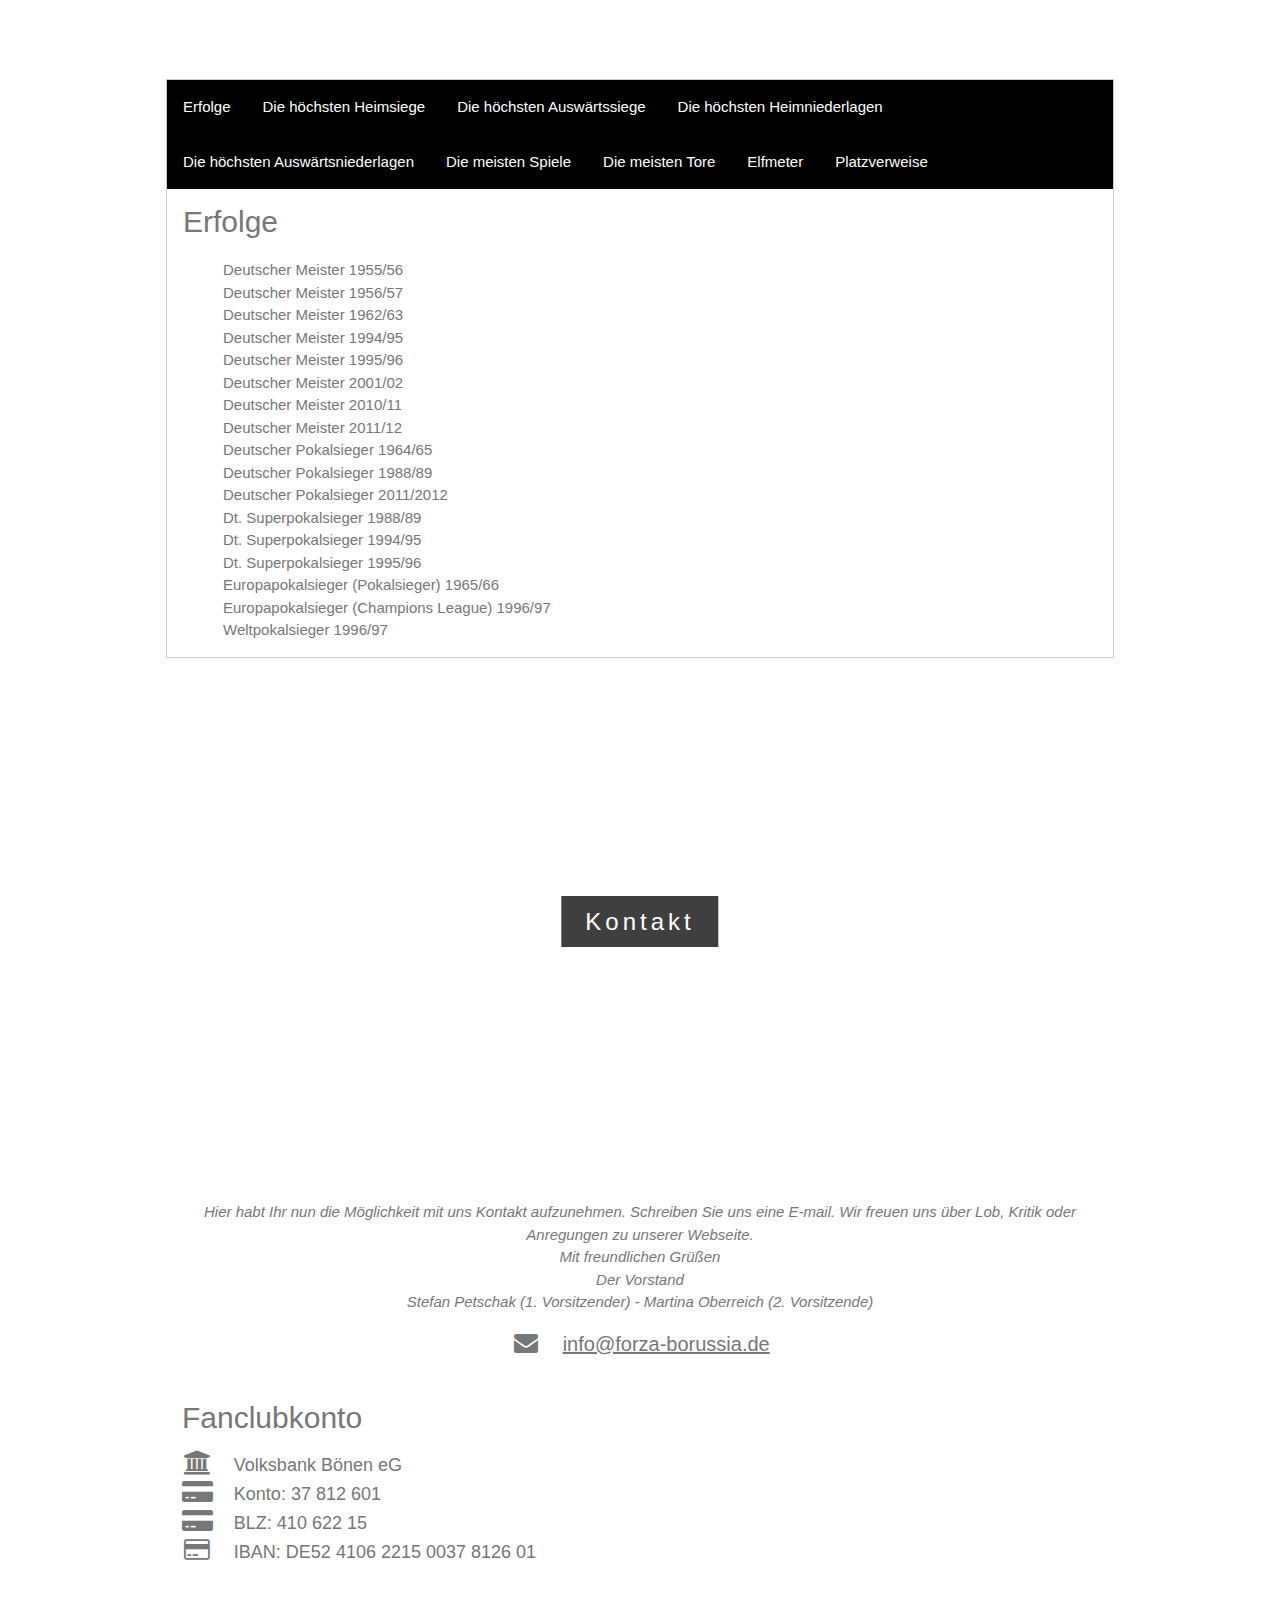
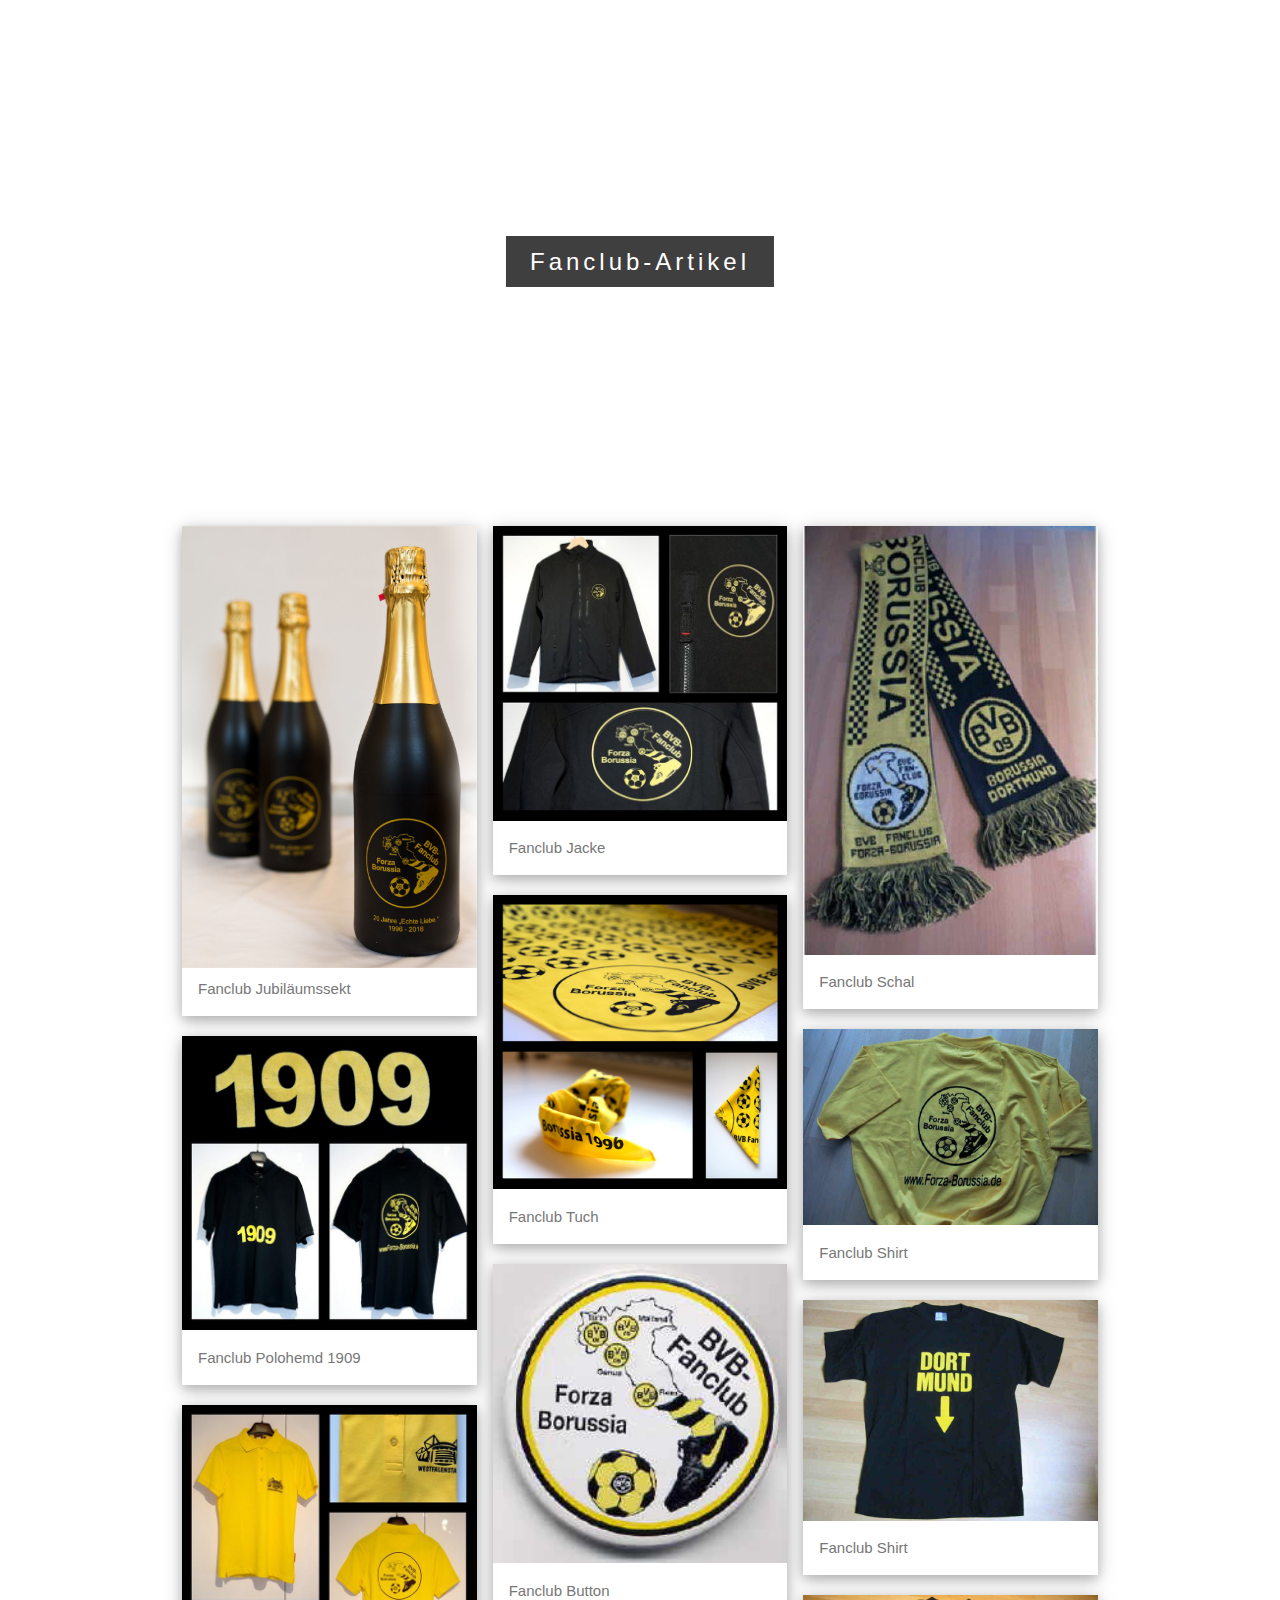
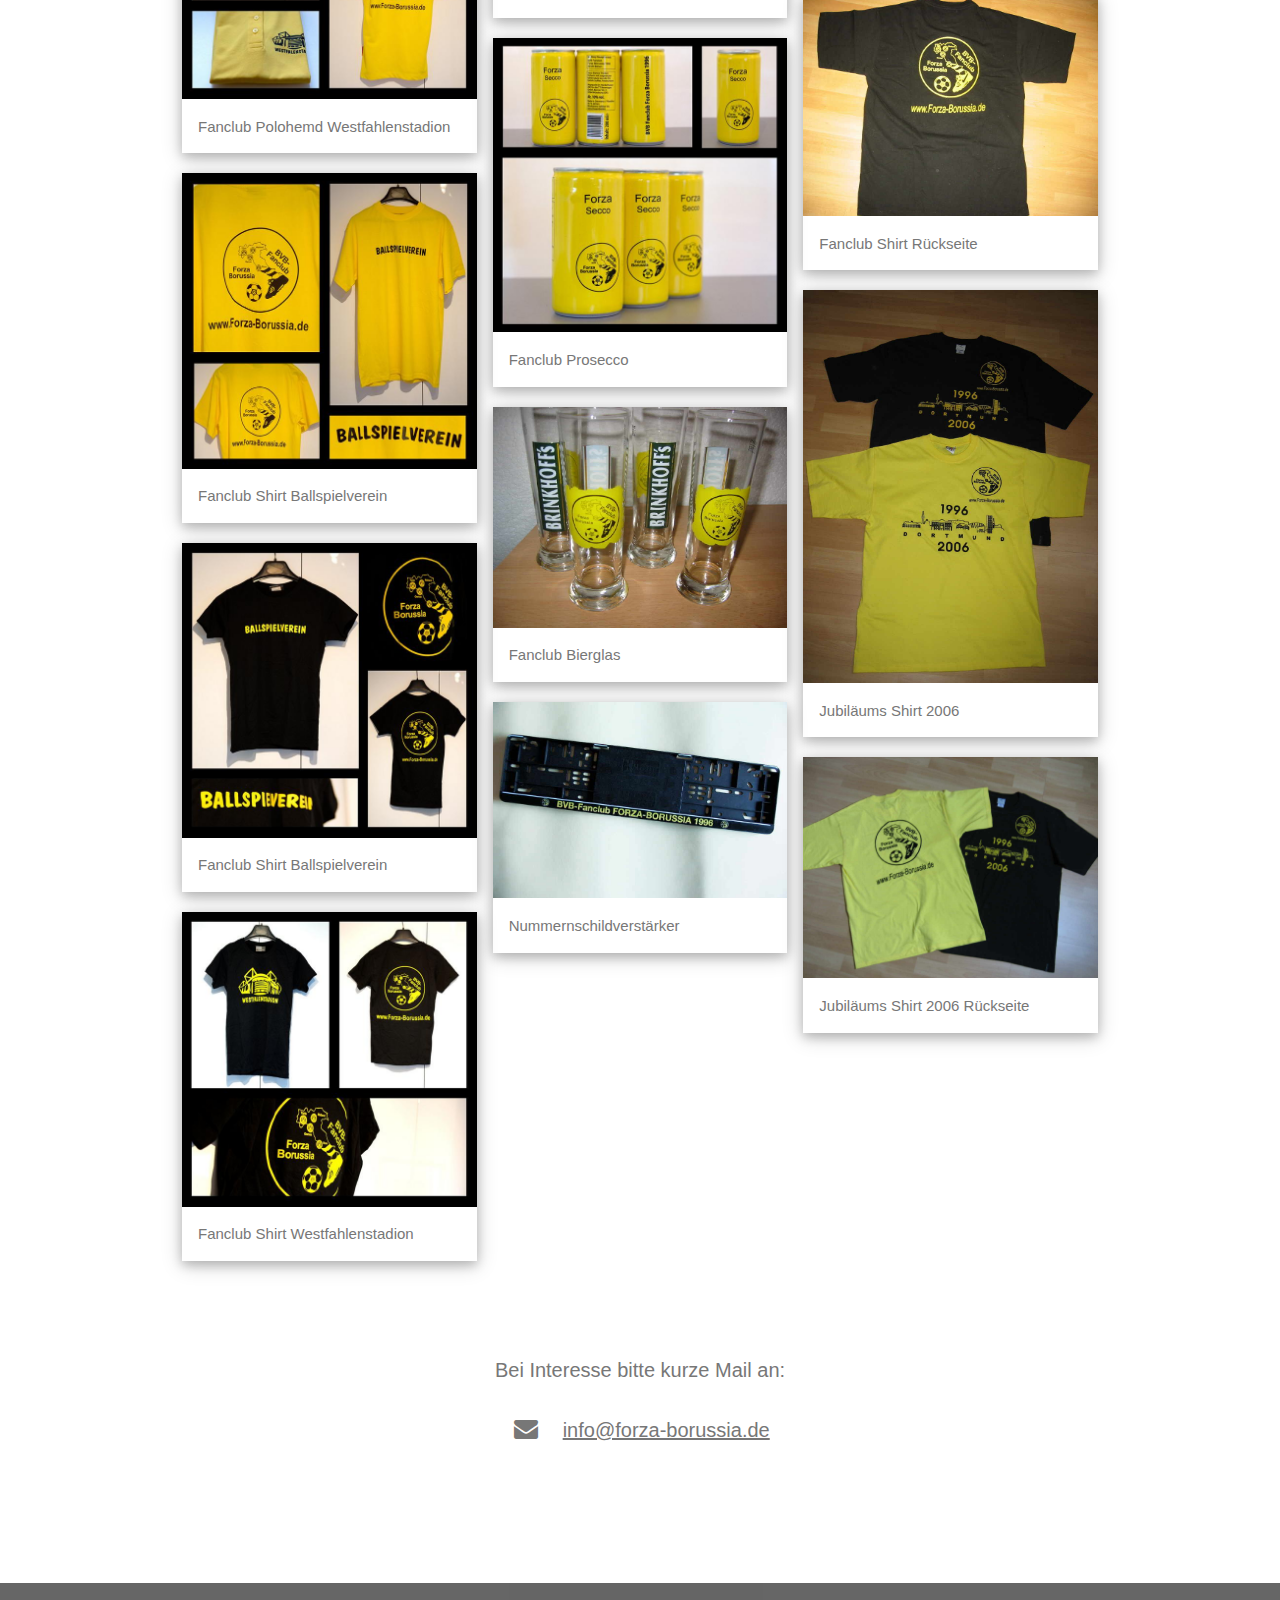
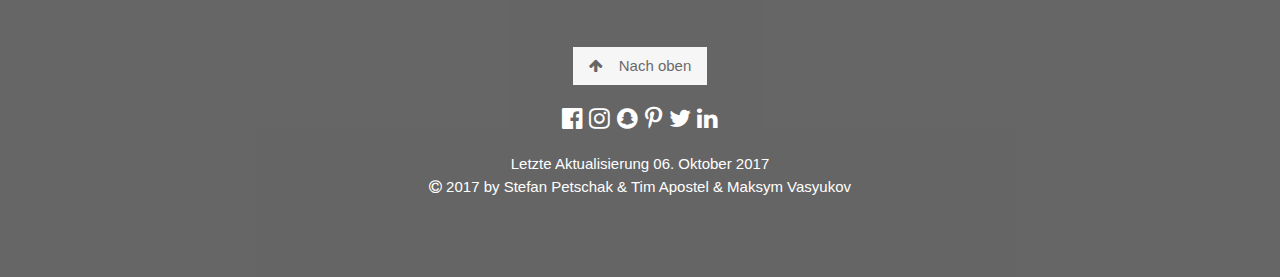
==== commit 17e34ea8: "added stats chaged banners" ====
--- a/Forza/parallax/index.html
+++ b/Forza/parallax/index.html
@@ -19,16 +19,6 @@
 </head>
 
 
-
-<style>
-#flip:hover {
-  cursor: pointer;
-}
-
-#panel {
-    display: none;
-}
-</style>
 
 <body>
 
@@ -41,7 +31,8 @@
       <a href="#home" class="w3-bar-item w3-button">HOME</a>
       <a href="#about" class="w3-bar-item w3-button w3-hide-small"><i class="fa fa-user"></i> Über Uns</a>
       <a href="#news" class="w3-bar-item w3-button w3-hide-small"><i class="fa fa-newspaper-o "></i> News</a>
-      <a href="#portfolio" class="w3-bar-item w3-button w3-hide-small"><i class="fa fa-th"></i> Bildergalerie</a>
+      <a href="#gallery" class="w3-bar-item w3-button w3-hide-small"><i class="fa fa-th"></i> Bildergalerie</a>
+      <a href="#stats" class="w3-bar-item w3-button w3-hide-small"><i class="fa fa-trophy"></i> Statistiken</a>
       <a href="#contact" class="w3-bar-item w3-button w3-hide-small"><i class="fa fa-envelope"></i> Kontakt</a>
       <a href="#shop" class="w3-bar-item w3-button w3-hide-small"><i class="fa fa-shopping-cart"></i> Fanclub-Artikel</a>
     </div>
@@ -50,7 +41,8 @@
     <div id="navDemo" class="w3-bar-block w3-white w3-hide w3-hide-large w3-hide-medium">
       <a href="#about" class="w3-bar-item w3-button" onclick="toggleFunction()"><i class="fa fa-user"></i> Über Uns</a>
       <a href="#news" class="w3-bar-item w3-button" onclick="toggleFunction()"><i class="fa fa-newspaper-o "></i> News</a>
-      <a href="#portfolio" class="w3-bar-item w3-button" onclick="toggleFunction()"><i class="fa fa-th"></i> Bildergalerie</a>
+      <a href="#gallery" class="w3-bar-item w3-button" onclick="toggleFunction()"><i class="fa fa-th"></i> Bildergalerie</a>
+      <a href="#stats" class="w3-bar-item w3-button" onclick="toggleFunction()"><i class="fa fa-trophy"></i> Statistiken</a>
       <a href="#contact" class="w3-bar-item w3-button" onclick="toggleFunction()"><i class="fa fa-envelope"></i> Kontakt</a>
       <a href="#shop" class="w3-bar-item w3-button" onclick="toggleFunction()"><i class="fa fa-shopping-cart"></i> Fanclub-Artikel</a>
     </div>
@@ -116,18 +108,16 @@
 
 
   <!-- Second Parallax Image with Portfolio Text -->
-  <div class="bgimg-2 w3-display-container w3-opacity-min">
+  <div class="bgimg-2 w3-display-container w3-opacity-min" id="gallery">
     <div class="w3-display-middle">
       <span class="w3-center w3-padding-large w3-black w3-xlarge w3-wide w3-animate-opacity" >Bildergalerie</span>
     </div>
   </div>
 
   <!-- Container (Portfolio Section) -->
-  <div class="w3-content w3-container w3-padding-64" id="portfolio">
+  <div class="w3-content w3-container w3-padding-64" >
     <div class="w3-center"><em>Hier sind die Bilder unserer Fahrten.<br> Klicke auf den Titel, um die Bilder anzuzeigen. <br>Klicke auf die Bilder, um diese zu vergrößern. </em></div>
   </div>
-
-
 
   <div style="padding-bottom:40px;">
     <div class="scrollmenu" id="scrollmenu">
@@ -145,6 +135,116 @@
     <div class="w3-modal-content w3-animate-zoom w3-center w3-transparent w3-padding-64">
       <img id="img01" class="w3-image">
       <p id="caption" class="w3-opacity w3-large"></p>
+    </div>
+  </div>
+
+  <!-- Third Parallax Image with Portfolio Text -->
+  <div class="bgimg-6 w3-display-container w3-opacity-min" id="stats">
+    <div class="w3-display-middle" style="white-space:nowrap;">
+      <span class="w3-center w3-padding-large w3-black w3-xlarge w3-wide w3-animate-opacity">Statistiken</span>
+    </div>
+  </div>
+
+  <div class="w3-content w3-container w3-padding-64">
+    <div class="w3-border">
+      <div class="w3-bar w3-theme">
+        <button class="w3-bar-item w3-button testbtn w3-padding-16" onclick="openField(event,'Erfolge')">Erfolge</button>
+        <button class="w3-bar-item w3-button testbtn w3-padding-16" onclick="openField(event,'Top-Heimsiege')">Die höchsten Heimsiege</button>
+        <button class="w3-bar-item w3-button testbtn w3-padding-16" onclick="openField(event,'Top-Auswaerts')">Die höchsten Auswärtssiege</button>
+        <button class="w3-bar-item w3-button testbtn w3-padding-16" onclick="openField(event,'Top-Heimniederlagen')">Die höchsten Heimniederlagen</button>
+        <button class="w3-bar-item w3-button testbtn w3-padding-16" onclick="openField(event,'Top-Auswaertsniederlagen')">Die höchsten Auswärtsniederlagen</button>
+        <button class="w3-bar-item w3-button testbtn w3-padding-16" onclick="openField(event,'Top-Spiele')">Die meisten Spiele</button>
+        <button class="w3-bar-item w3-button testbtn w3-padding-16" onclick="openField(event,'Top-Tore')">Die meisten Tore</button>
+        <button class="w3-bar-item w3-button testbtn w3-padding-16" onclick="openField(event,'Top-Elfmeter')">Elfmeter</button>
+        <button class="w3-bar-item w3-button testbtn w3-padding-16" onclick="openField(event,'Top-Platzverweise')">Platzverweise</button>
+      </div>
+
+      <div id="Erfolge" class="w3-container stat w3-animate-opacity" style="">
+        <h2>Erfolge</h2>
+        <ul style="list-style-type:none">
+          <li>Deutscher Meister 1955/56</li>
+          <li>Deutscher Meister 1956/57</li>
+          <li>Deutscher Meister 1962/63</li>
+          <li>Deutscher Meister 1994/95</li>
+          <li>Deutscher Meister 1995/96</li>
+          <li>Deutscher Meister 2001/02</li>
+          <li>Deutscher Meister 2010/11</li>
+          <li>Deutscher Meister 2011/12</li>
+          <li>Deutscher Pokalsieger 1964/65</li>
+          <li>Deutscher Pokalsieger 1988/89</li>
+          <li>Deutscher Pokalsieger 2011/2012</li>
+          <li>Dt. Superpokalsieger 1988/89</li>
+          <li>Dt. Superpokalsieger 1994/95</li>
+          <li>Dt. Superpokalsieger 1995/96</li>
+          <li>Europapokalsieger (Pokalsieger) 1965/66</li>
+          <li>Europapokalsieger (Champions League) 1996/97</li>
+          <li>Weltpokalsieger 1996/97</li>
+        </ul>
+      </div>
+
+      <div id="Top-Heimsiege" class="w3-container stat w3-animate-opacity" style="display: none;">
+        <h2>Die höchsten Heimsiege</h2>
+        <ul style="list-style-type:none">
+          <li>11:1 gegen Arminia Bielefeld am 06.11.82</li>
+          <li>7:0 gegen FC Schalke 04 am 26.02.66</li>
+          <li>7:0 gegen Hamburger SV am 20.05.67</li>
+          <li>7:0 gegen Blau-Weiß 90 Berlin am 26.09.86</li>
+        </ul>
+      </div>
+
+      <div id="Top-Auswaerts" class="w3-container stat w3-animate-opacity" style="display: none;">
+        <h2>Die höchsten Auswärtssiege</h2>
+        <ul style="list-style-type:none">
+          <li>6:1 gegen SpVgg Greuther Fürth am 13.04.13</li>
+          <li>6:1 gegen 1. FC Köln am 25.03.12</li>
+          <li>6:1 gegen 1. FC Köln am 23.08.94</li>
+          <li>5:0 gegen Werder Bremen am 19.01.13</li>
+          <li>5:0 gegen VfB Stuttgart am 16.03.96</li>
+          <li>5:0 gegen Fortuna Düsseldorf am 07.01.67</li>
+        </ul>
+      </div>
+
+      <div id="Top-Heimniederlagen" class="w3-container stat w3-animate-opacity" style="display: none">
+        <h2>Die höchsten Heimniederlagen</h2>
+        <ul style="list-style-type:none">
+          <li>1:5 gegen Bayern München am 12.09.09</li>
+          <li>1:5 gegen Werder Bremen am 04.09.71</li>
+          <li>0:4 gegen VfB Stuttgart am 14.05.93</li>
+          <li>0:4 gegen 1. FC Köln am 29.10.88</li>
+          <li>0:4 gegen VfB Stuttgart am 12.11.71</li>
+        </ul>
+      </div>
+
+      <div id="Top-Auswaertsniederlagen" class="w3-container stat w3-animate-opacity" style="display: none;">
+        <h2>Die höchsten Auswärtsniederlagen</h2>
+        <ul style="list-style-type:none">
+          <li>0:12 gegen Borussia Mönchengladbach am 29.04.78</li>
+          <li>1:11 gegen Bayern München am 27.11.71</li>
+          <li>1:9 gegen Hertha BSC Berlin am 18.04.70</li>
+        </ul>
+      </div>
+
+      <div id="Top-Spiele" class="w3-container stat w3-animate-opacity" style="display: none;">
+        <h2>Die meisten Spiele</h2>
+        <p>Zorc (463), Weidenfeller (332), Dede (322), Reuter (307), Ricken (301), Kutowski (288), Kehl (267), Huber (255), Klos (254), Immel (247), Kurrat (247), Wörns (240), Held (230), Möller (228) Burgsmüller (224), Chapuisat (218) Lusch (332)</p>
+      </div>
+
+      <div id="Top-Tore" class="w3-container stat w3-animate-opacity" style="display: none">
+        <h2>Die meisten Tore</h2>
+        <p>Burgsmüller (135), Zorc (131), Emmerich (115), Chapuisat (102), Lewandowski (74), Möller (71), Wosab (61), Koller (59), Ricken (49), Ewerthon (47), Mill (47) Held (44), Konietzka (42), Herrlich (40), Dickel (40), Barios (39), Reus (37)</p>
+      </div>
+
+      <div id="Top-Elfmeter" class="w3-container stat w3-animate-opacity" style="display: none;">
+        <h2>Elfmeter</h2>
+        <p>Zorc (49), Huber (18), Emmerich (9), Amoroso (9), Frei (8), Raducanu (6), Reus (4), Lewandowski (4), Möller (4), Paul (4), Rummenigge (4), Blaszczykowski (4), Ewerthon (4), Schütz (4)</p>
+      </div>
+
+      <div id="Top-Platzverweise" class="w3-container stat w3-animate-opacity" style="display: none;">
+        <h2>Platzverweise</h2>
+        <p>Lehmann (4), Dede (4), Zorc (3), Möller (3), Reuter (3), Rosicky (3), Wörns (3), Barbarez (3), Schmidt (3), Schulz (3), Kutowski (2), Klotz (2), Mill (2), Kehl (2), Evanilson (2), Reinhardt (2), Sammer (2), Kovac (2), Brzenska (2), Frings (2), Heinrich (2)</p>
+      </div>
+
+
     </div>
   </div>
 
--- a/Forza/parallax/stylesheets/style.css
+++ b/Forza/parallax/stylesheets/style.css
@@ -11,7 +11,7 @@
 
 /* Create a Parallax Effect */
 
-.bgimg-1, .bgimg-2, .bgimg-3, .bgimg-4, .bgimg-5 {
+.bgimg-1, .bgimg-2, .bgimg-3, .bgimg-4, .bgimg-5, .bgimg-6 {
   background-attachment: fixed;
   background-position: center;
   background-repeat: no-repeat;
@@ -27,7 +27,7 @@
 }
 
 
-/* Second image (Portfolio) */
+/* Second image (gallery) */
 
 .bgimg-2 {
   background-image: url("../../assets/fans.jpg");
@@ -38,7 +38,7 @@
 /* Third image (Contact) */
 
 .bgimg-3 {
-  background-image: url("../../assets/bvb-flag.jpg");
+  background-image: url("../../assets/contact.jpg");
   min-height: 400px;
 }
 
@@ -49,6 +49,11 @@
 
 .bgimg-5 {
   background-image: url("../../assets/news2.jpg");
+  min-height: 400px;
+}
+
+.bgimg-6 {
+  background-image: url("../../assets/stats.jpg");
   min-height: 400px;
 }
 
@@ -169,3 +174,26 @@
   font-size: 16px;
   padding: 16px 32px;
 }
+
+.w3-theme-l5 {color:#000 !important; background-color:#f0f0f0 !important}
+.w3-theme-l4 {color:#000 !important; background-color:#cccccc !important}
+.w3-theme-l3 {color:#fff !important; background-color:#999999 !important}
+.w3-theme-l2 {color:#fff !important; background-color:#666666 !important}
+.w3-theme-l1 {color:#fff !important; background-color:#333333 !important}
+.w3-theme-d1 {color:#fff !important; background-color:#000000 !important}
+.w3-theme-d2 {color:#fff !important; background-color:#000000 !important}
+.w3-theme-d3 {color:#fff !important; background-color:#000000 !important}
+.w3-theme-d4 {color:#fff !important; background-color:#000000 !important}
+.w3-theme-d5 {color:#fff !important; background-color:#000000 !important}
+
+.w3-theme-light {color:#000 !important; background-color:#f0f0f0 !important}
+.w3-theme-dark {color:#fff !important; background-color:#000000 !important}
+.w3-theme-action {color:#fff !important; background-color:#000000 !important}
+
+.w3-theme {color:#fff !important; background-color:#000000 !important}
+.w3-text-theme {color:#000000 !important}
+.w3-border-theme {border-color:#000000 !important}
+
+.w3-hover-theme:hover {color:#fff !important; background-color:#000000 !important}
+.w3-hover-text-theme:hover {color:#000000 !important}
+.w3-hover-border-theme:hover {border-color:#000000 !important}
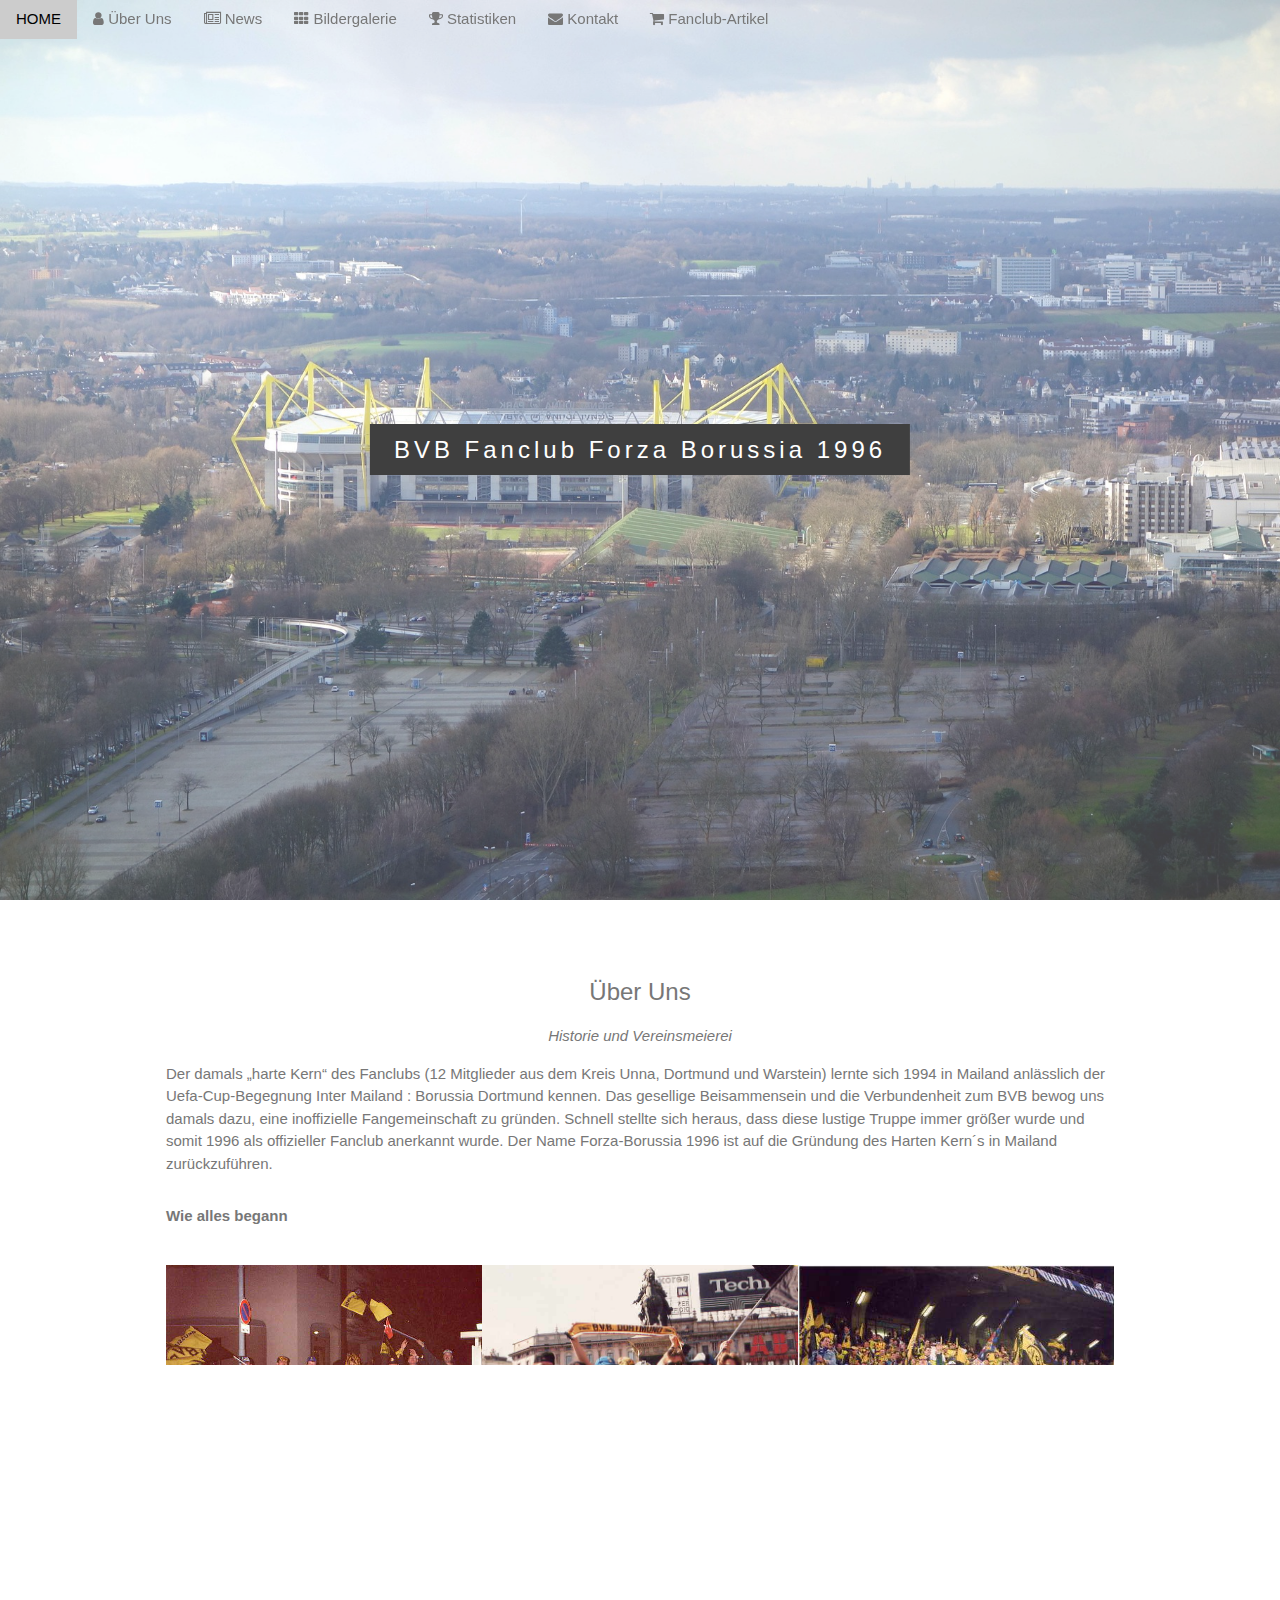
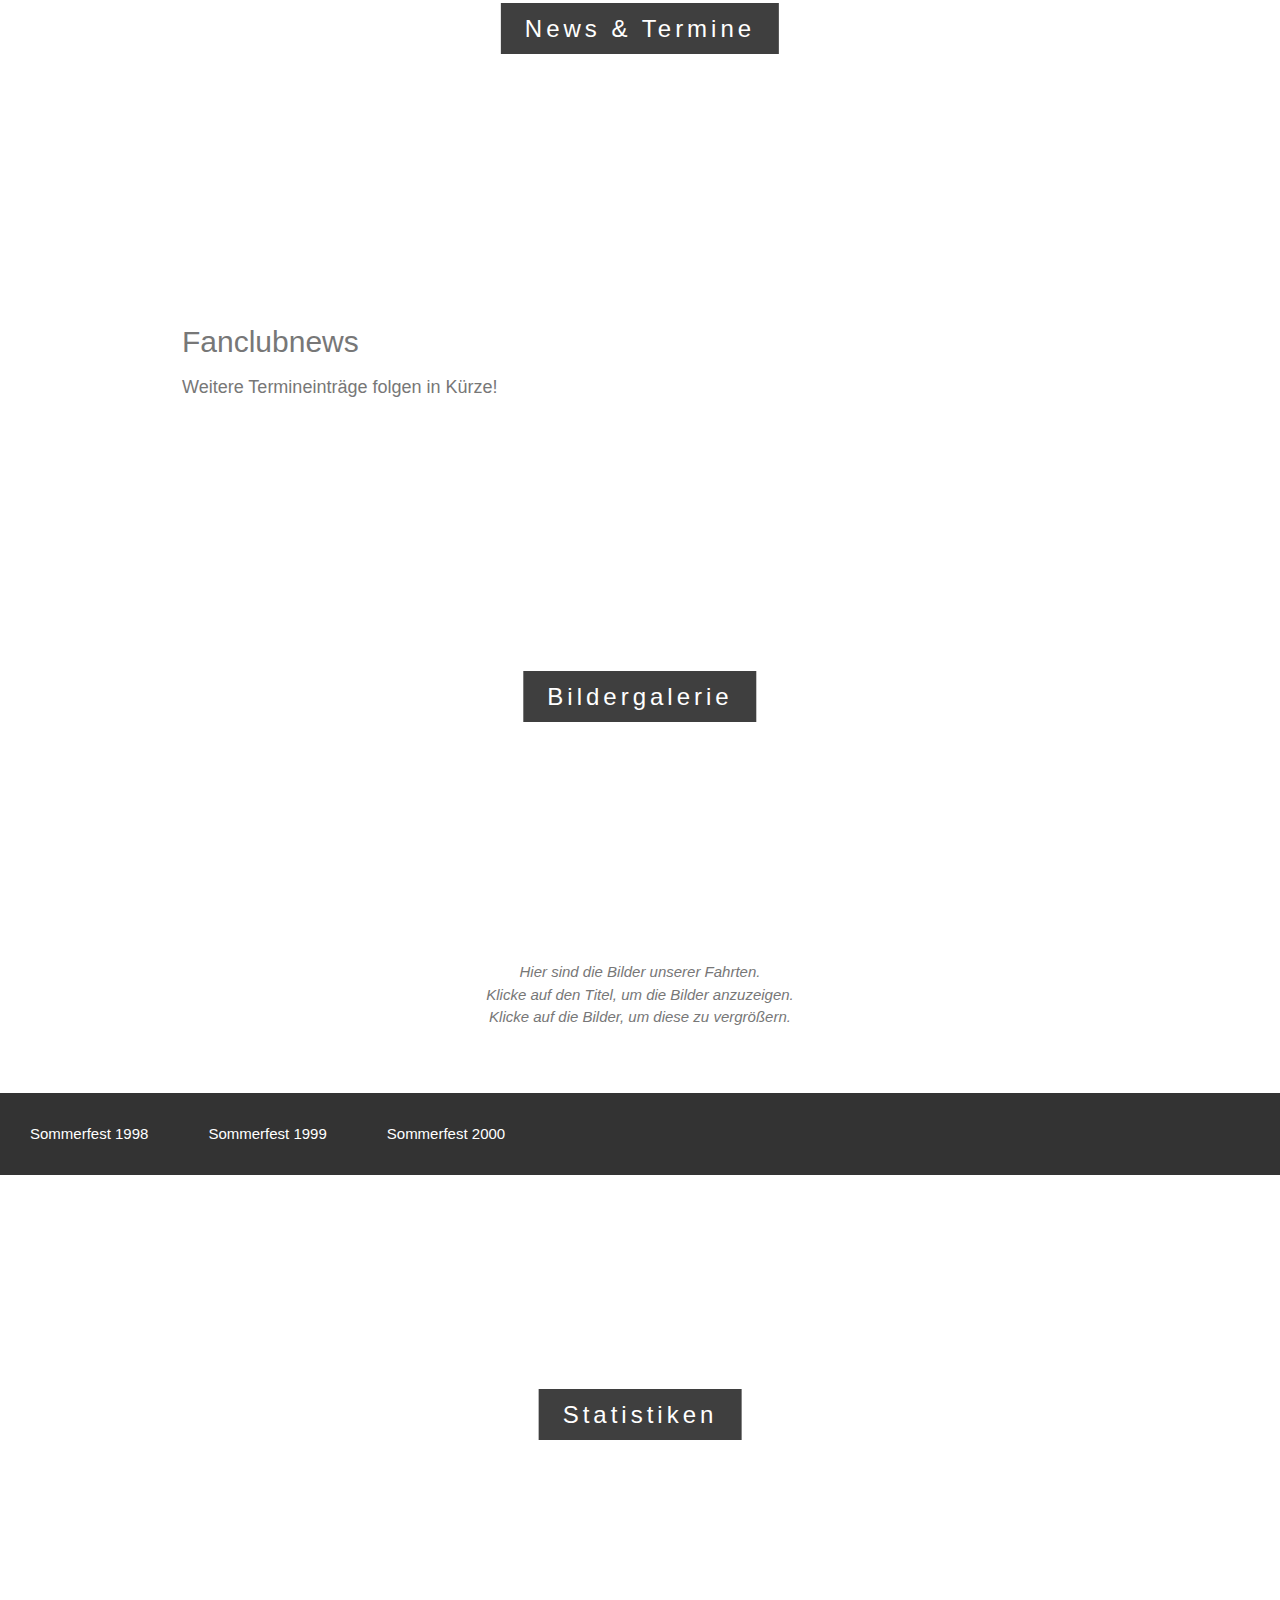
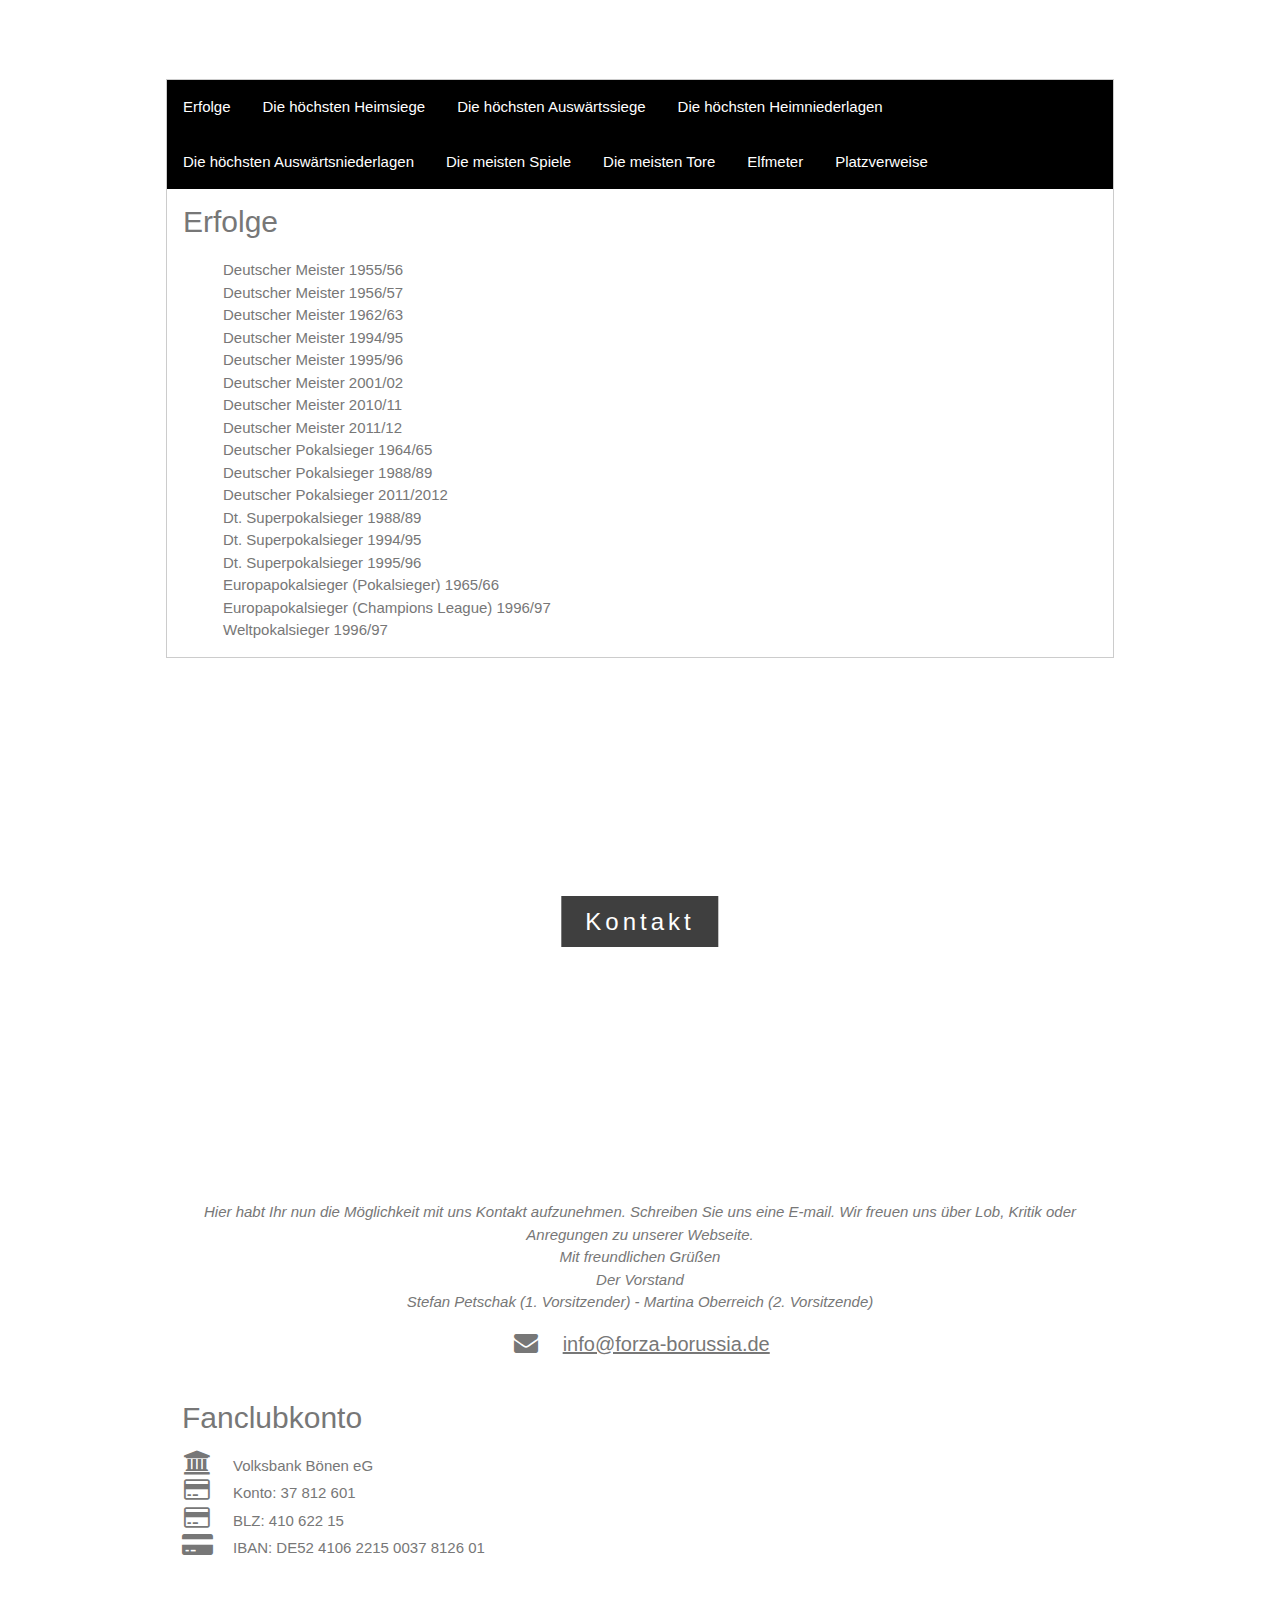
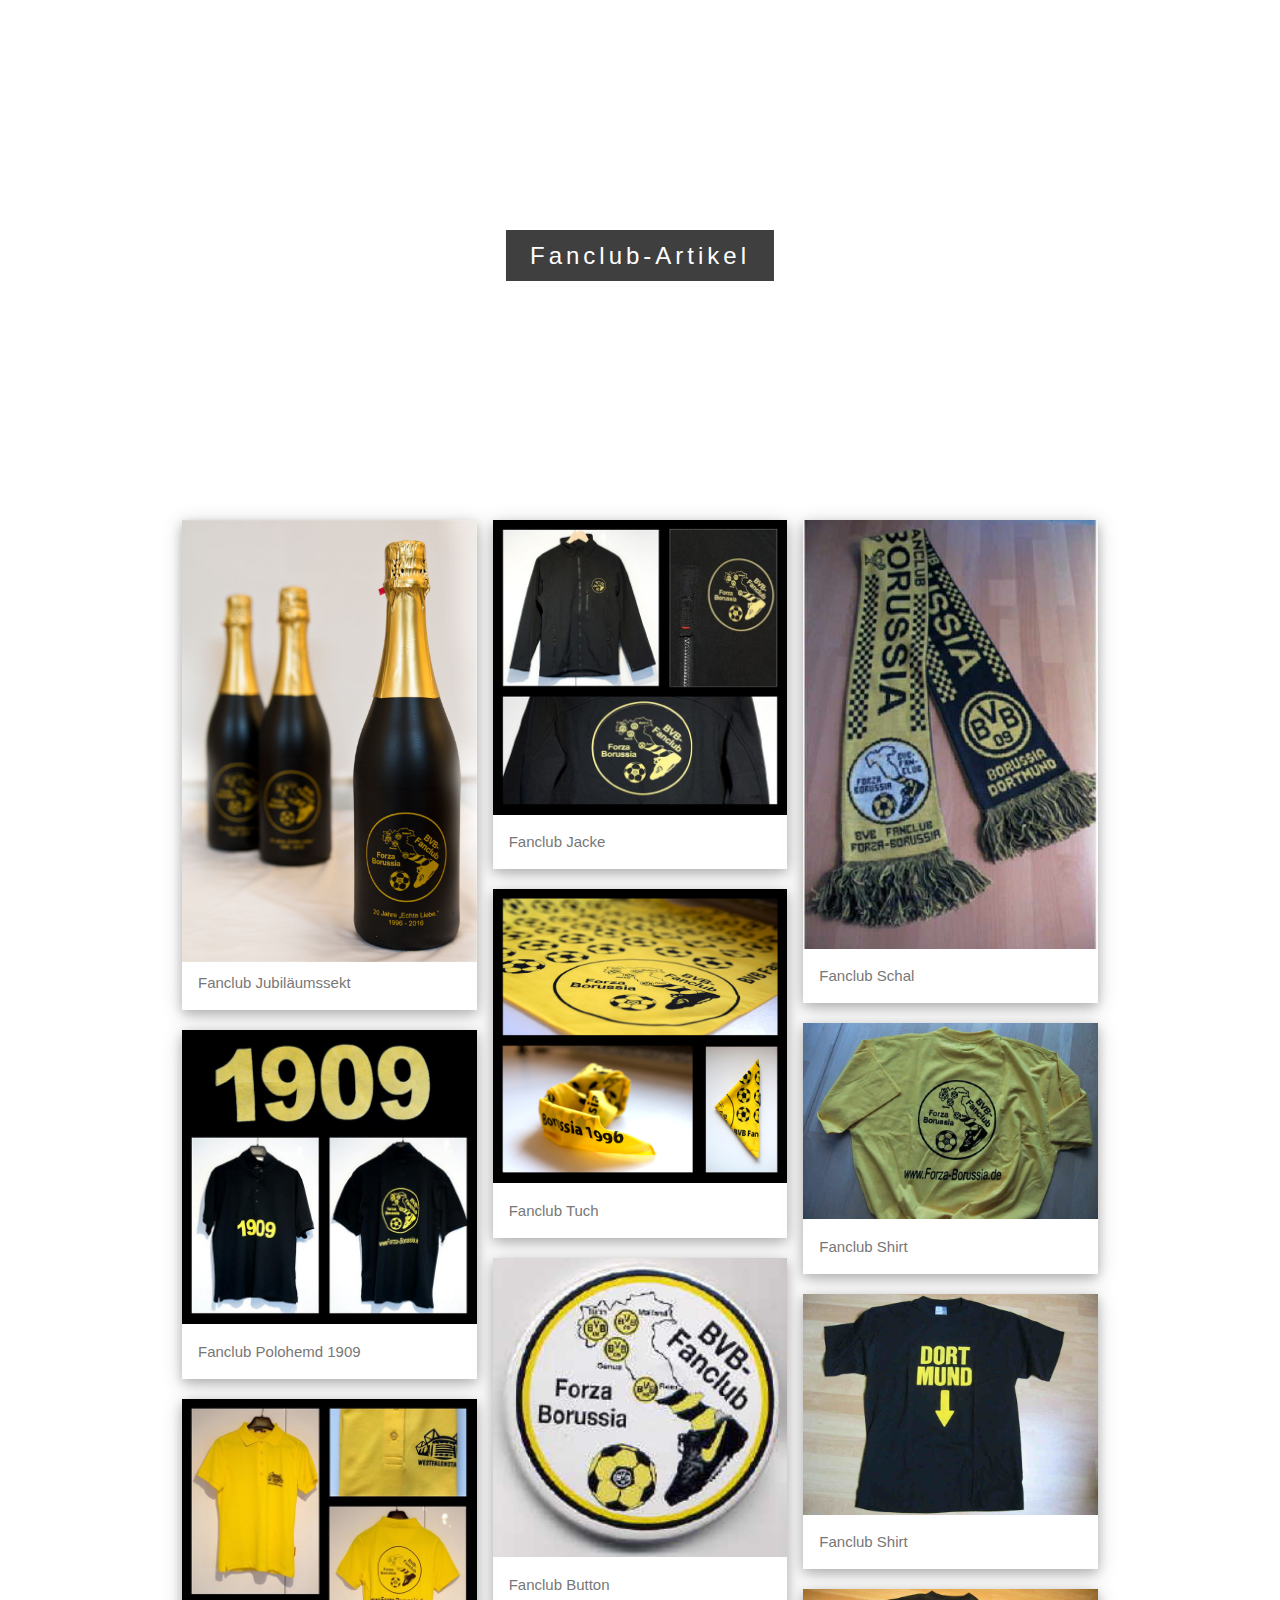
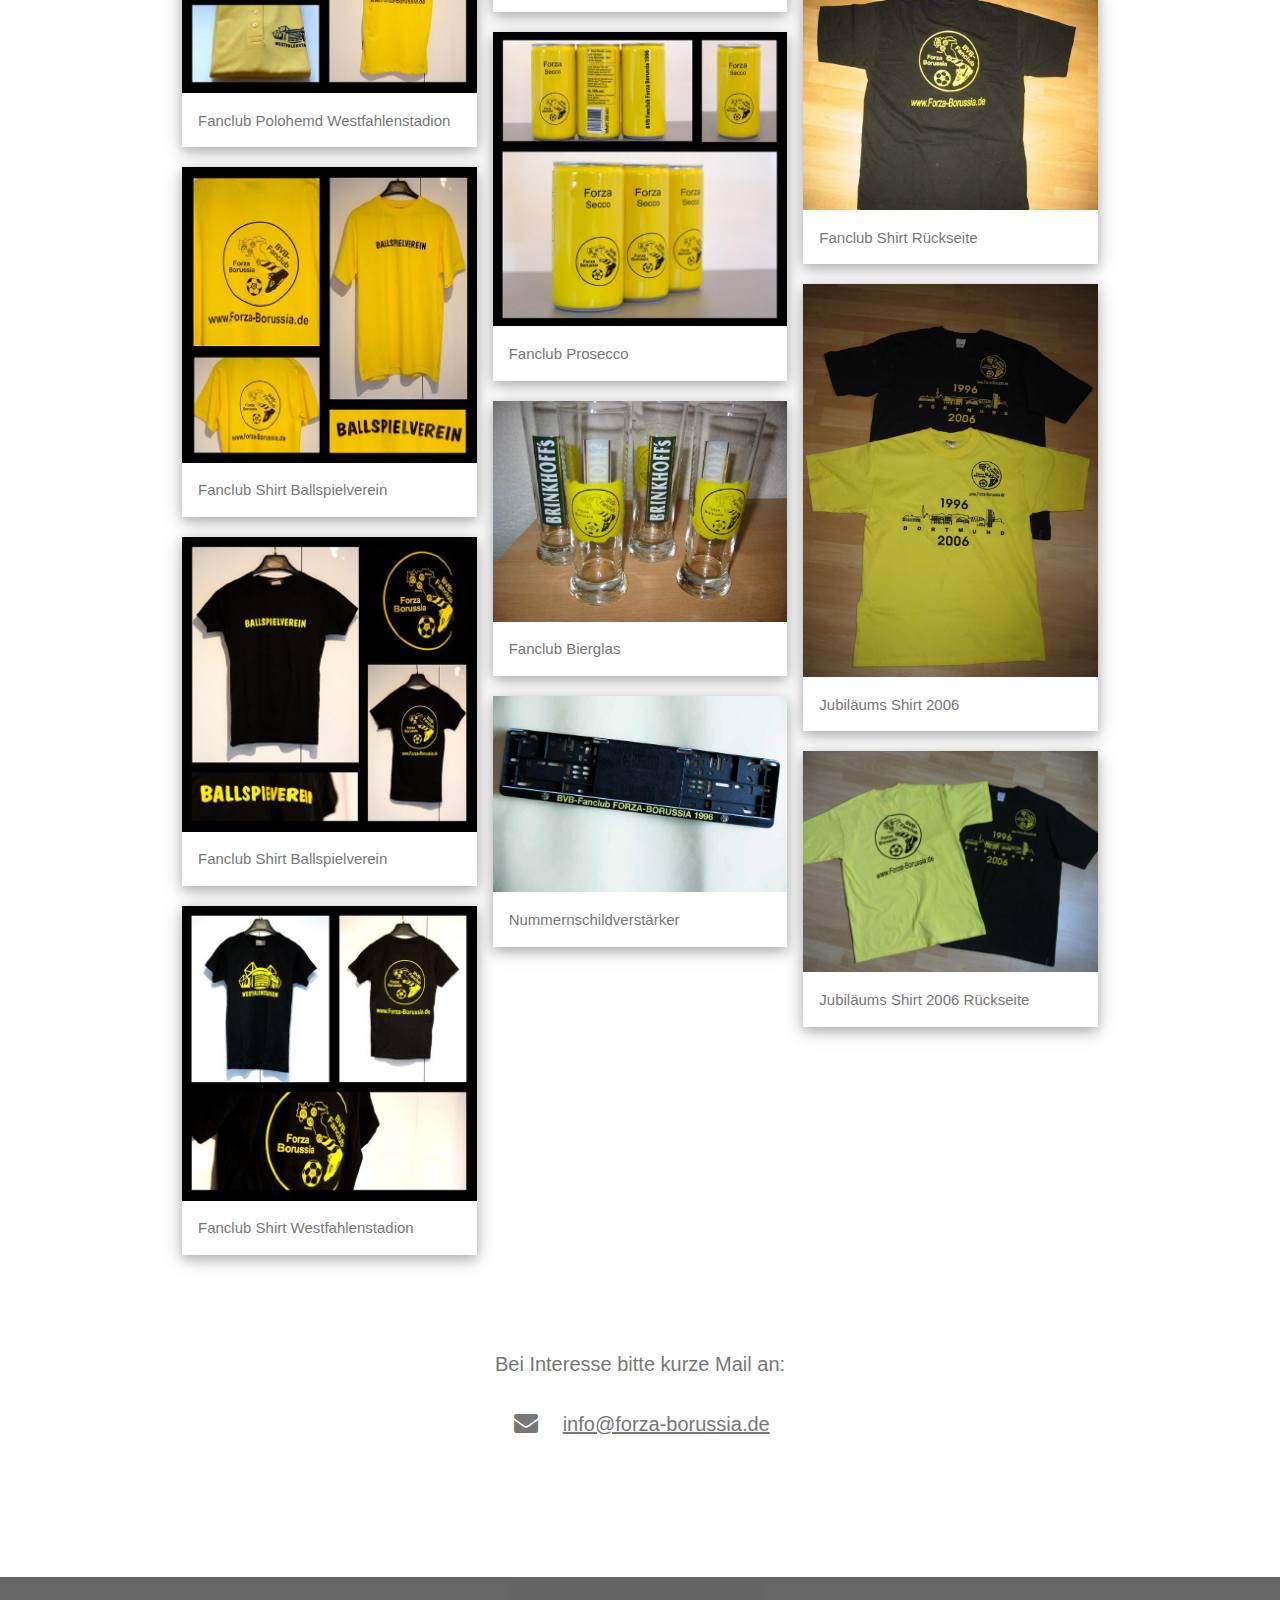
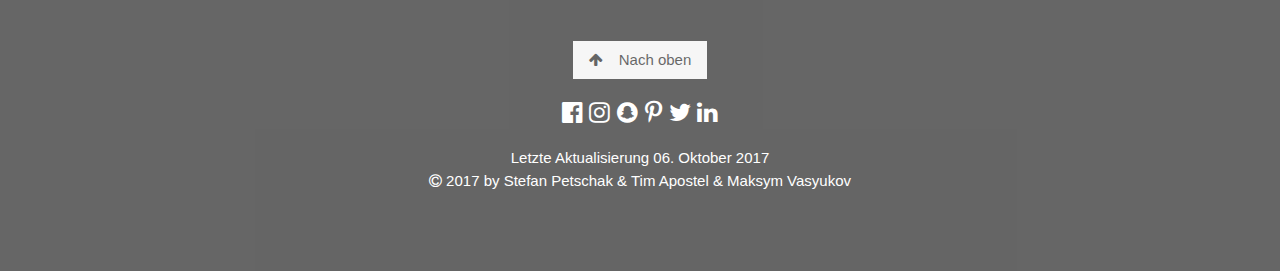
==== commit 7a492ac3: "optimized size for mobile" ====
--- a/Forza/parallax/index.html
+++ b/Forza/parallax/index.html
@@ -275,12 +275,12 @@
     </div>
 
       <div class="w3-col m8 w3-panel">
-        <div class="w3-large w3-margin-bottom">
+        <div class="w3-medium w3-margin-bottom">
           <h2>Fanclubkonto</h2>
           <i class="fa fa-university fa-fw w3-hover-text-black w3-xlarge w3-margin-right"></i> Volksbank Bönen eG<br>
-          <i class="fa fa-credit-card-alt fa-fw w3-hover-text-black w3-xlarge w3-margin-right"></i> Konto: 37 812 601<br>
-          <i class="fa fa-credit-card-alt fa-fw w3-hover-text-black w3-xlarge w3-margin-right"></i> BLZ: 410 622 15<br>
-          <i class="fa fa-credit-card fa-fw w3-hover-text-black w3-xlarge w3-margin-right"></i> IBAN: DE52 4106 2215 0037 8126 01<br>
+          <i class="fa fa-credit-card fa-fw w3-hover-text-black w3-xlarge w3-margin-right"></i> Konto: 37 812 601<br>
+          <i class="fa fa-credit-card fa-fw w3-hover-text-black w3-xlarge w3-margin-right"></i> BLZ: 410 622 15<br>
+          <i class="fa fa-credit-card-alt fa-fw w3-hover-text-black w3-xlarge w3-margin-right"></i> IBAN: DE52 4106 2215 0037 8126 01<br>
         </div>
 
       </div>
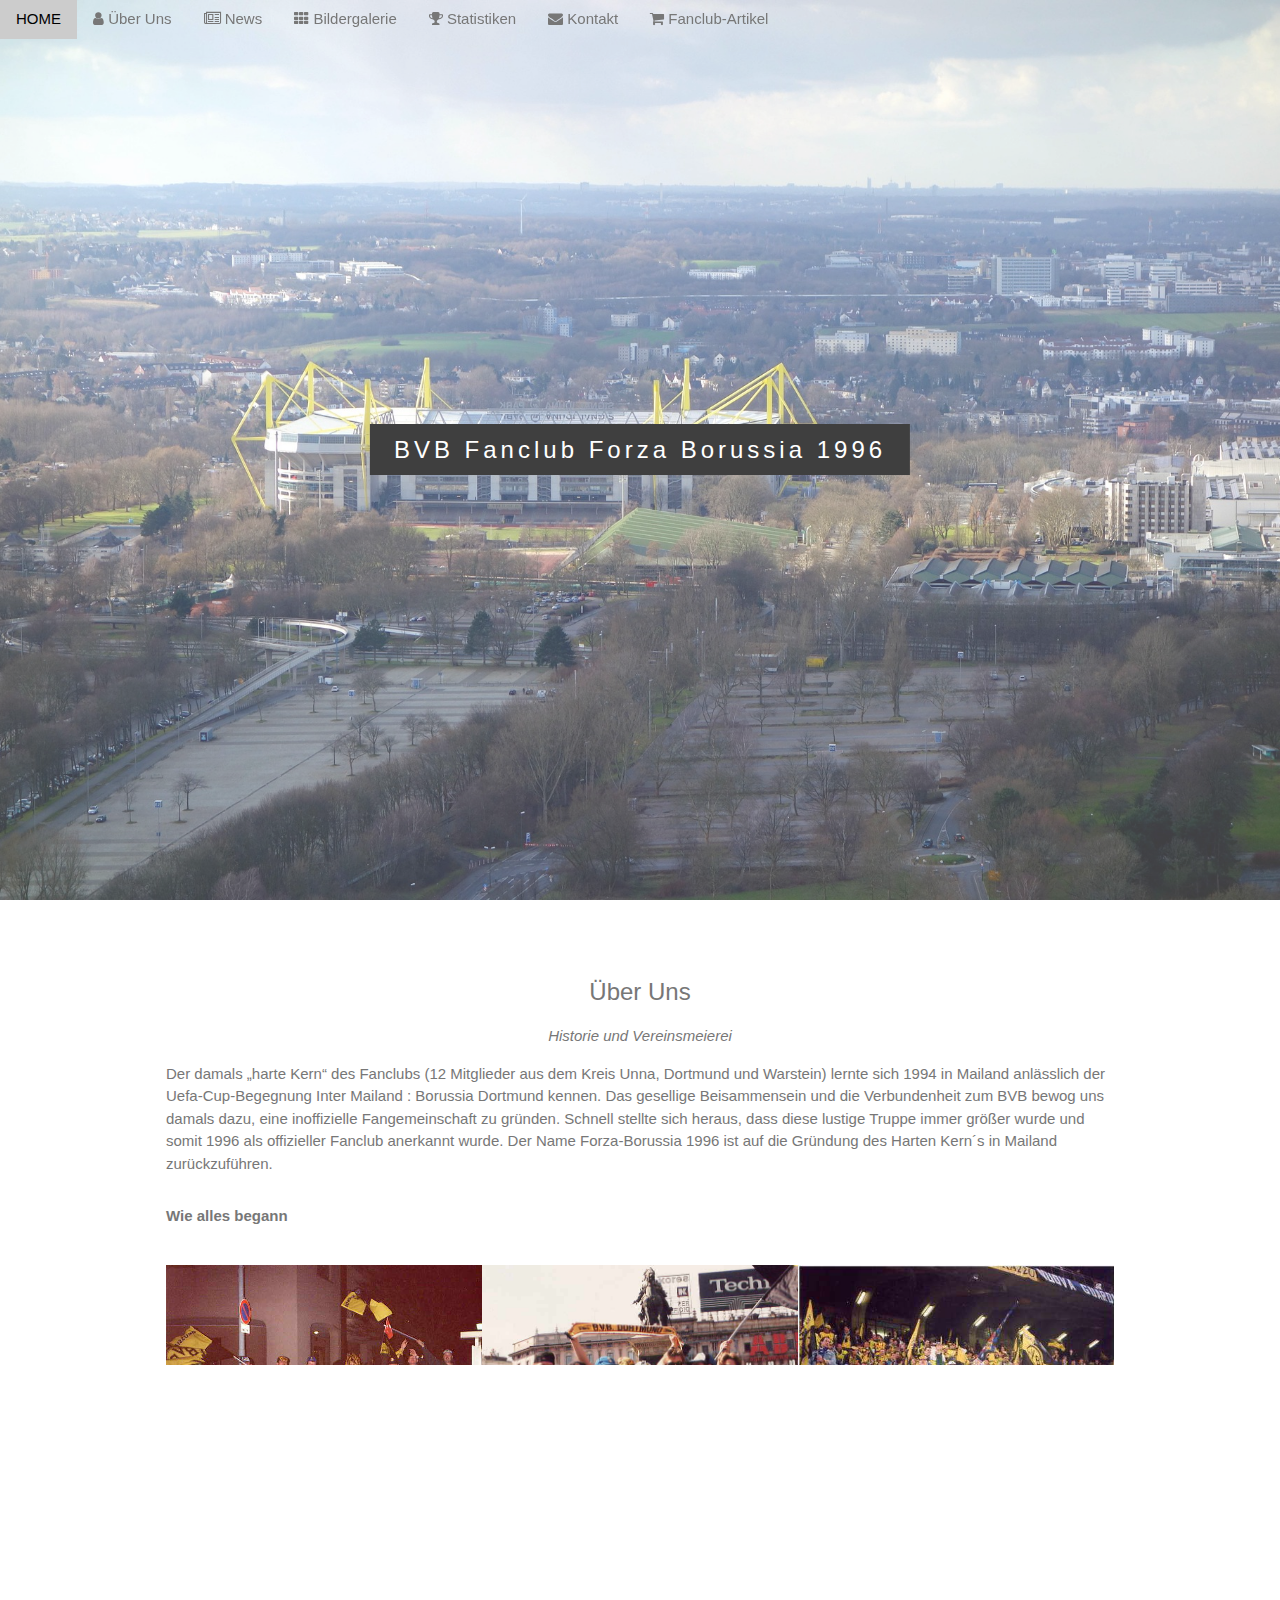
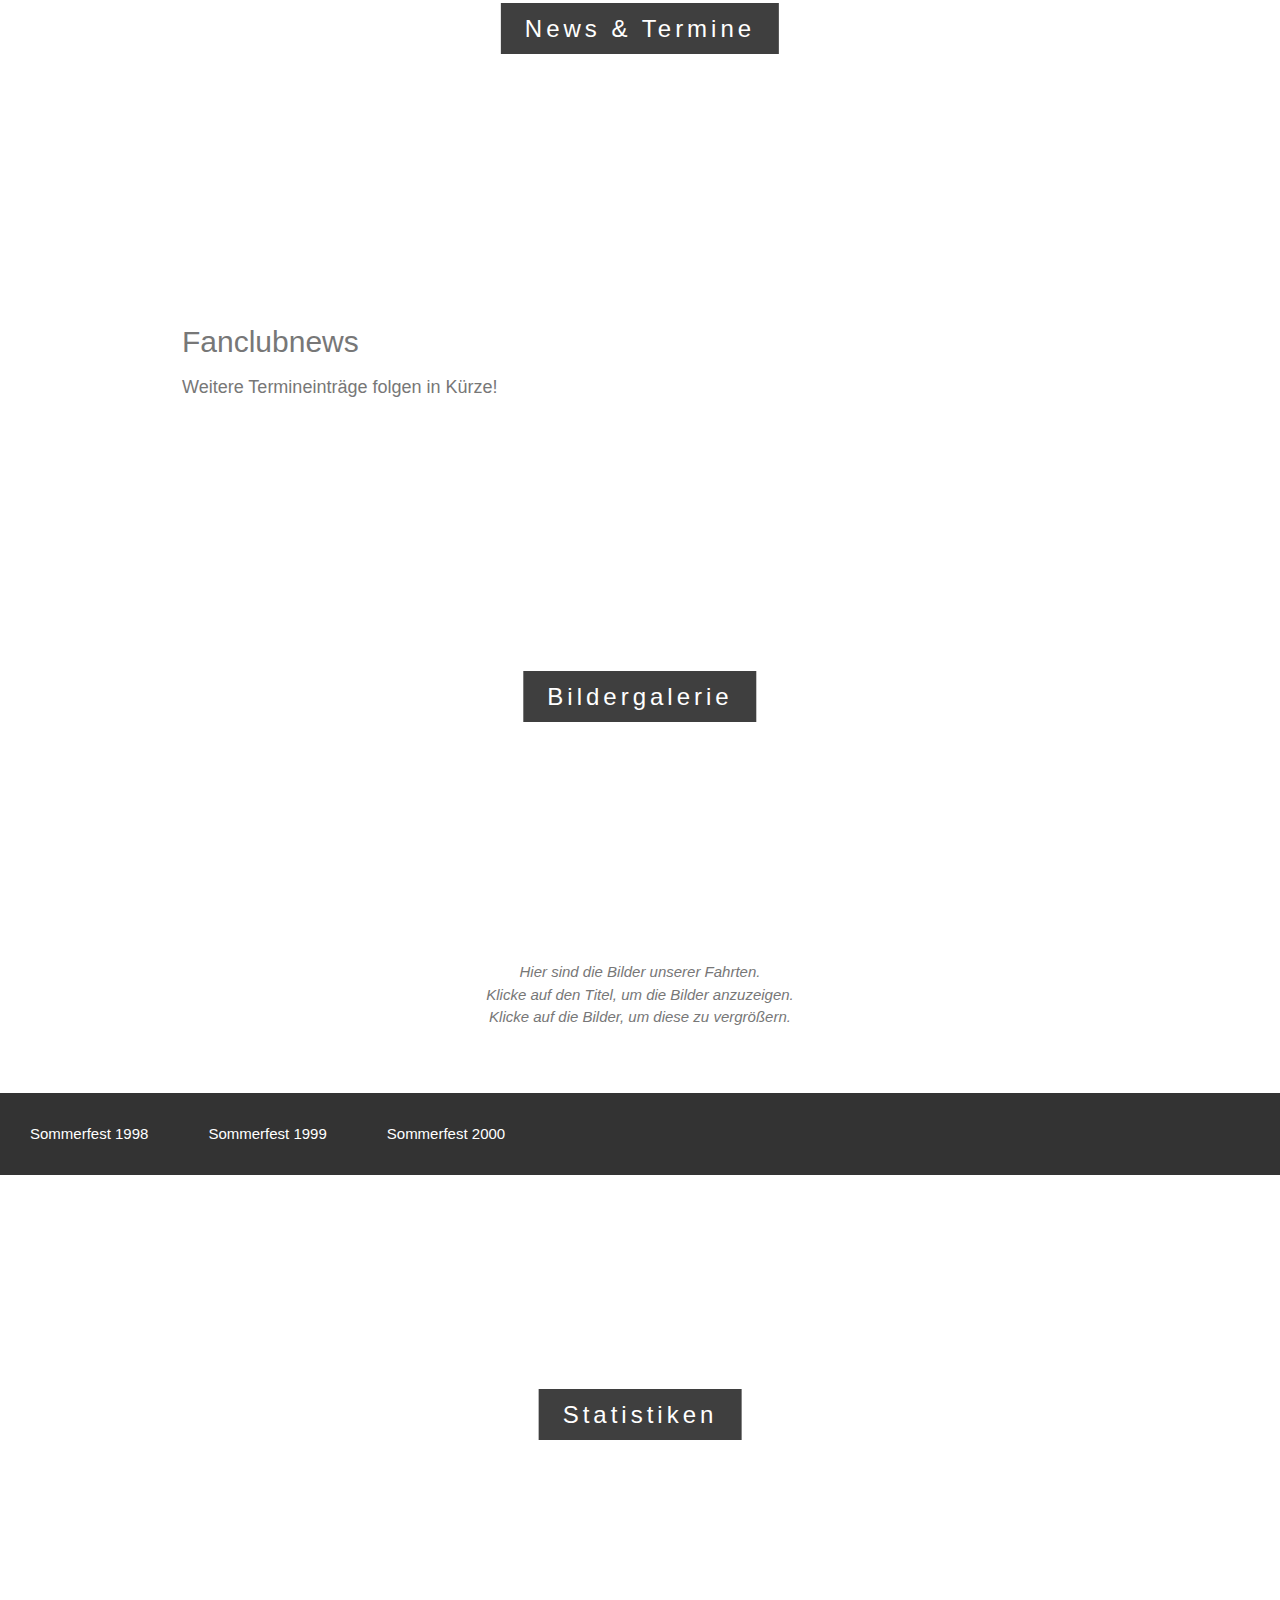
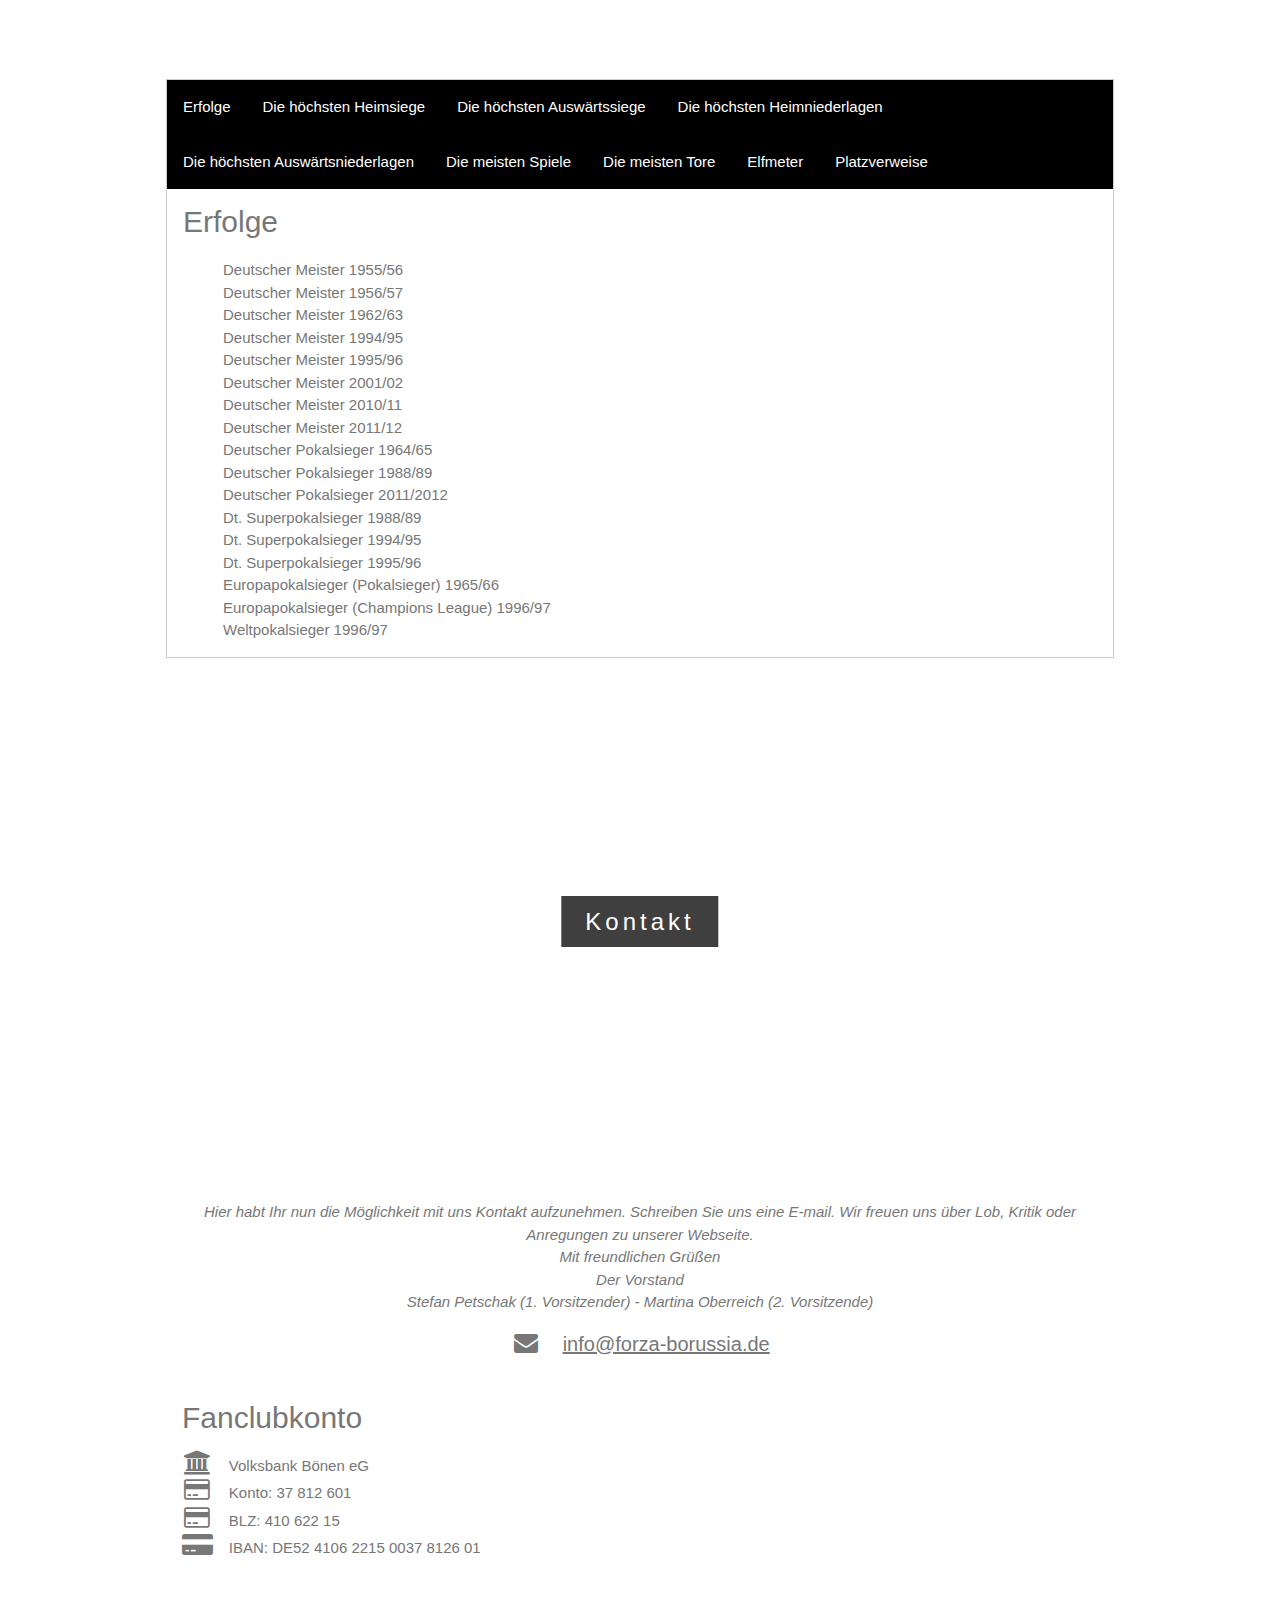
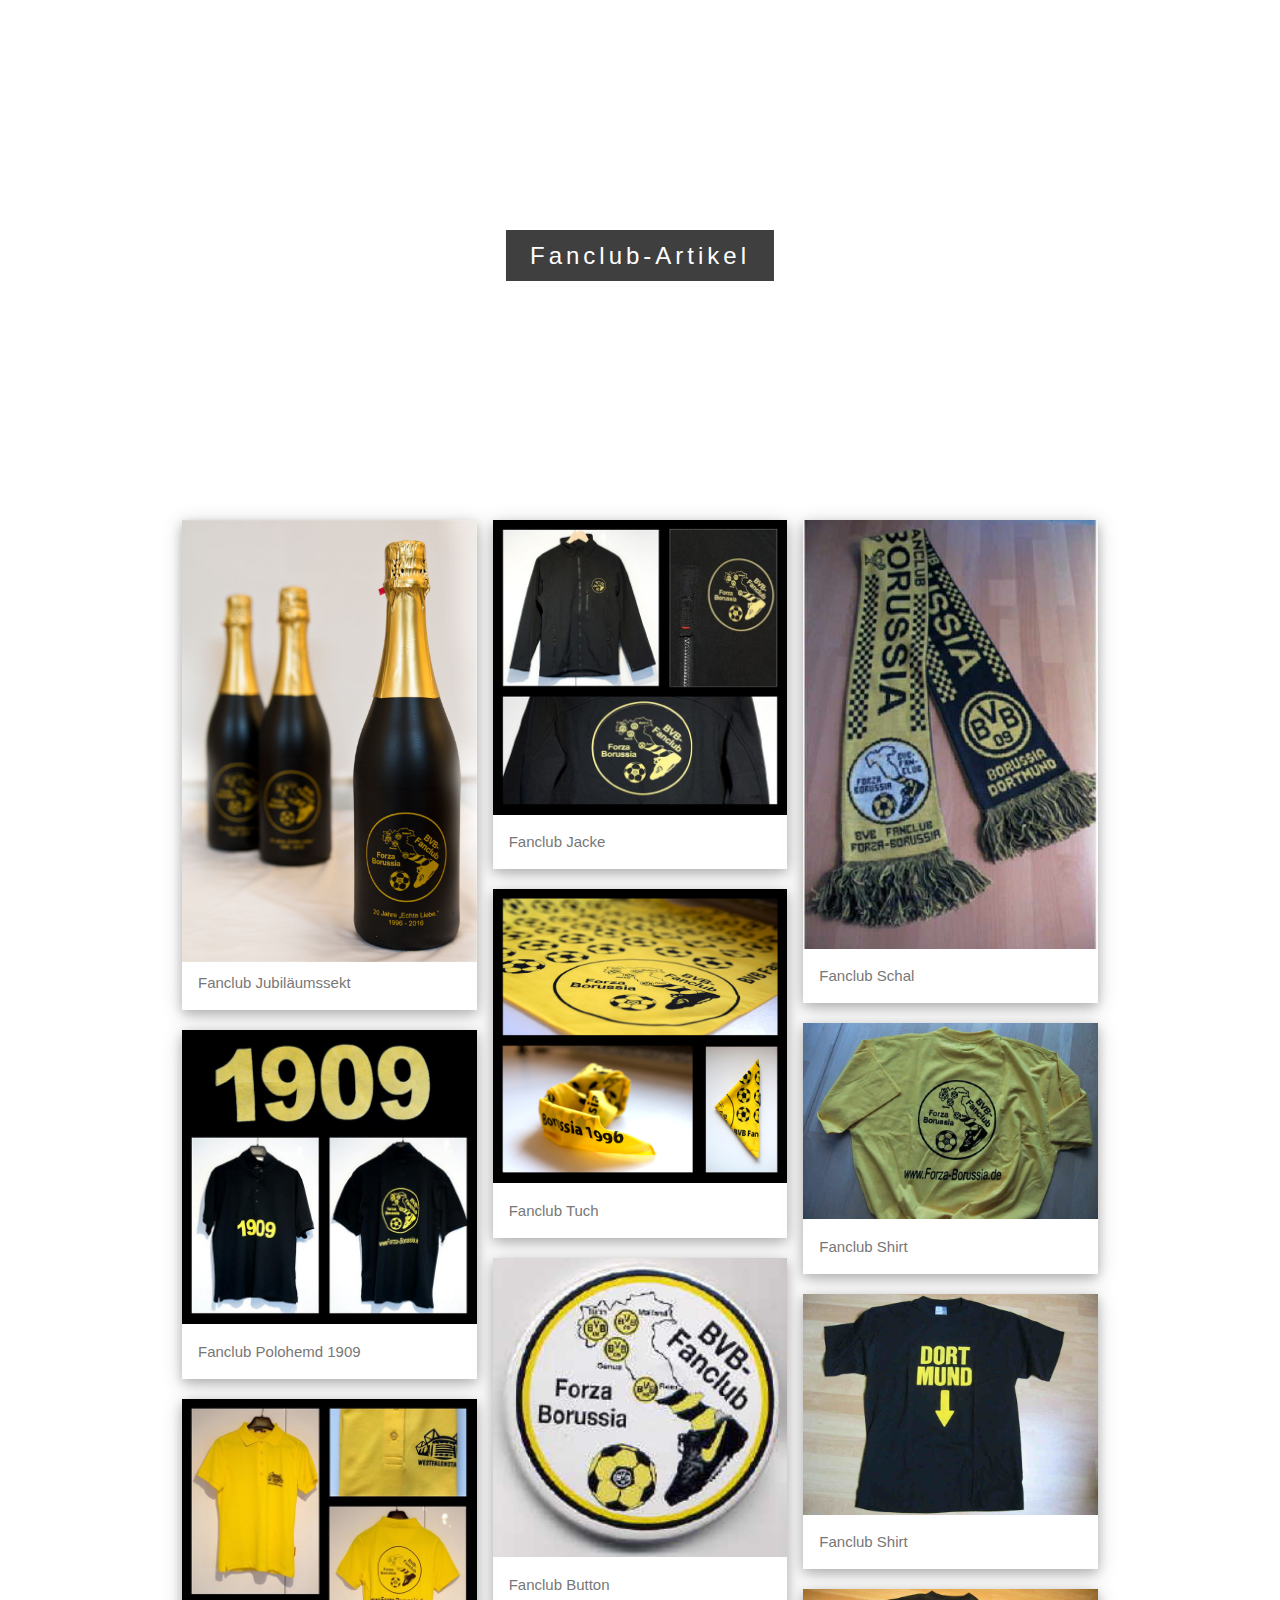
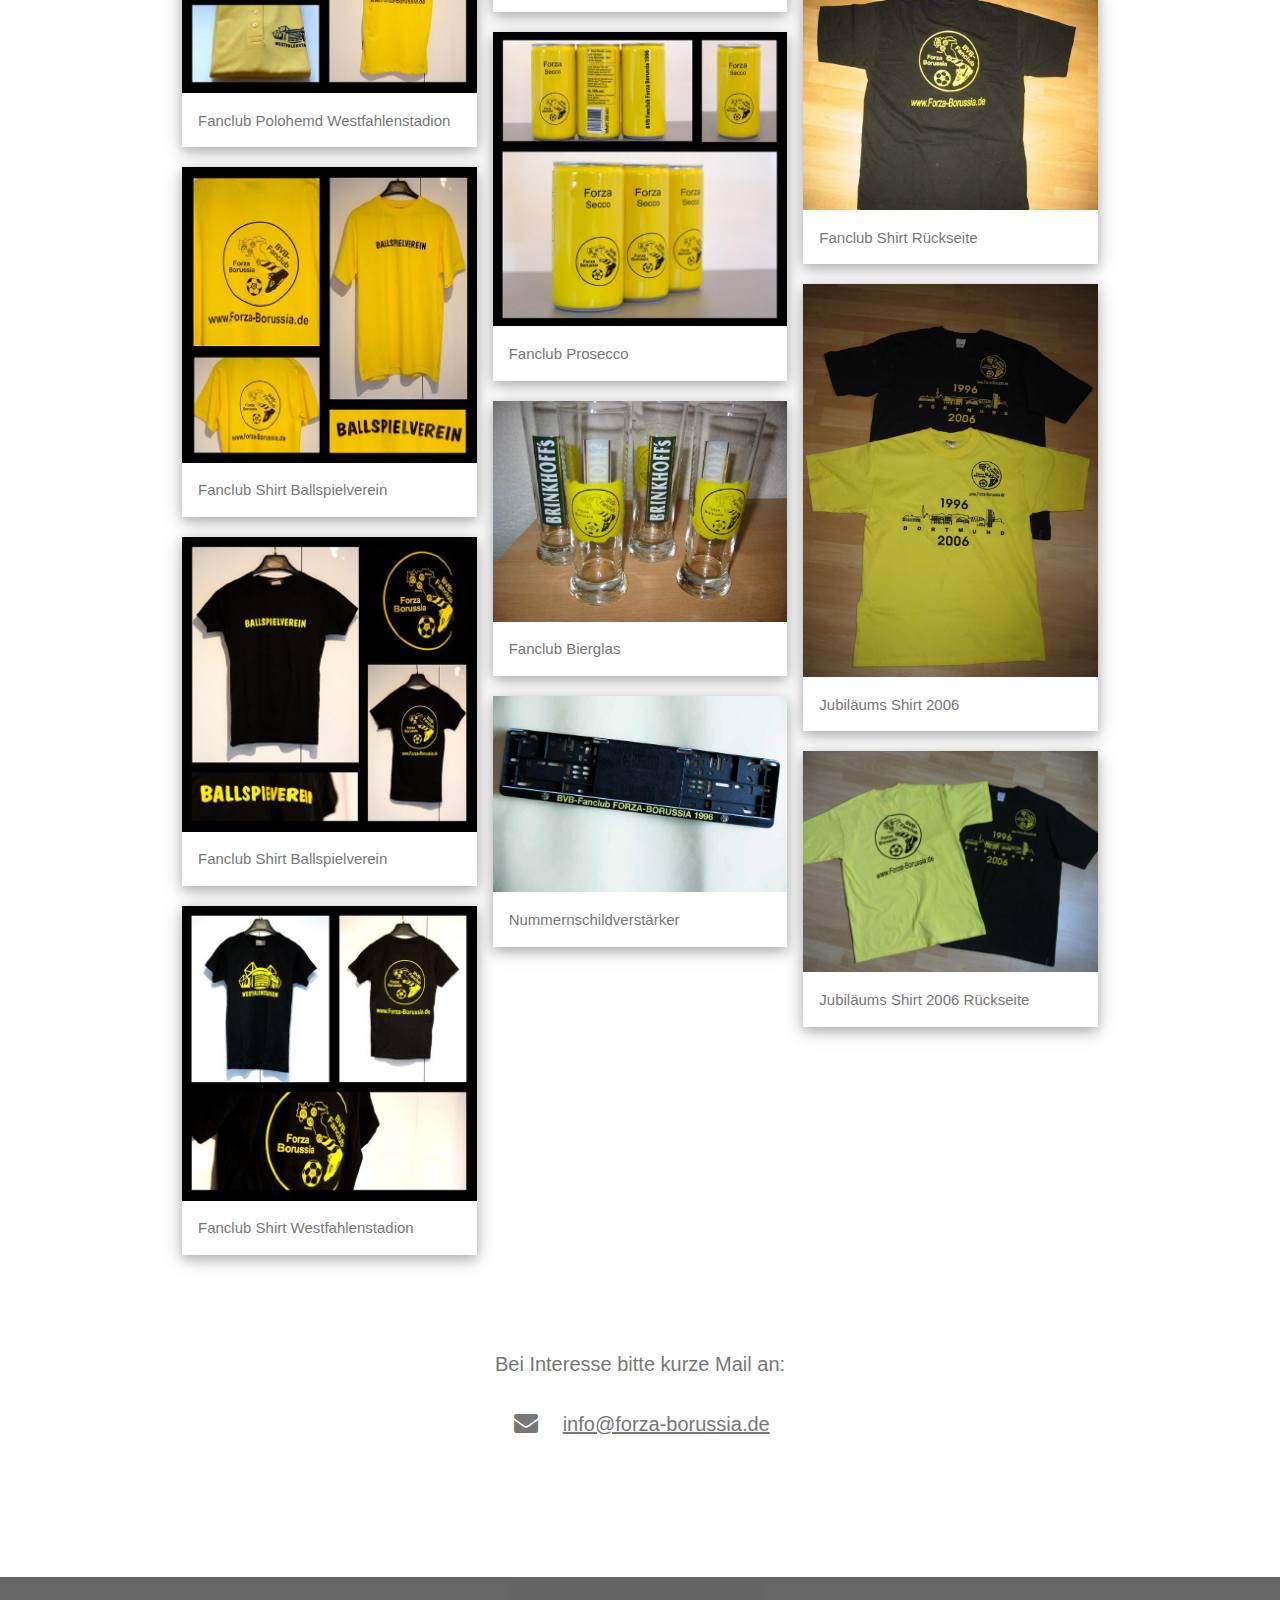
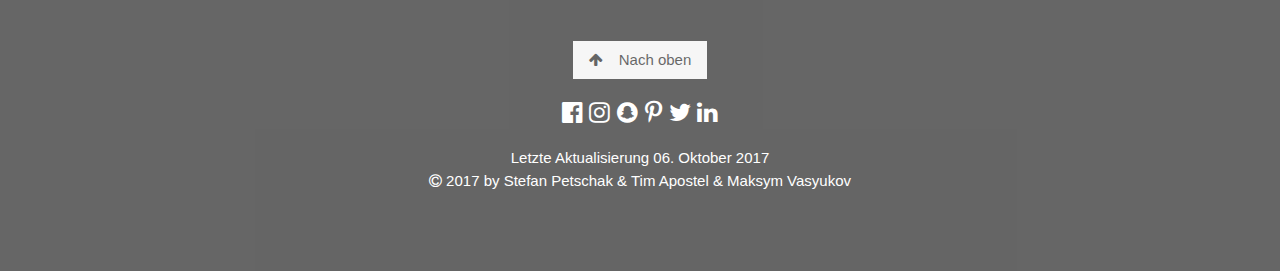
==== commit ba90c3bf: "same" ====
--- a/Forza/parallax/index.html
+++ b/Forza/parallax/index.html
@@ -274,13 +274,13 @@
       </h4>
     </div>
 
-      <div class="w3-col m8 w3-panel">
+      <div class="w3-col m10 w3-panel">
         <div class="w3-medium w3-margin-bottom">
           <h2>Fanclubkonto</h2>
-          <i class="fa fa-university fa-fw w3-hover-text-black w3-xlarge w3-margin-right"></i> Volksbank Bönen eG<br>
-          <i class="fa fa-credit-card fa-fw w3-hover-text-black w3-xlarge w3-margin-right"></i> Konto: 37 812 601<br>
-          <i class="fa fa-credit-card fa-fw w3-hover-text-black w3-xlarge w3-margin-right"></i> BLZ: 410 622 15<br>
-          <i class="fa fa-credit-card-alt fa-fw w3-hover-text-black w3-xlarge w3-margin-right"></i> IBAN: DE52 4106 2215 0037 8126 01<br>
+          <i class="fa fa-university fa-fw w3-hover-text-black w3-xlarge w3-margin-right"></i>Volksbank Bönen eG<br>
+          <i class="fa fa-credit-card fa-fw w3-hover-text-black w3-xlarge w3-margin-right"></i>Konto: 37 812 601<br>
+          <i class="fa fa-credit-card fa-fw w3-hover-text-black w3-xlarge w3-margin-right"></i>BLZ: 410 622 15<br>
+          <i class="fa fa-credit-card-alt fa-fw w3-hover-text-black w3-xlarge w3-margin-right"></i>IBAN: DE52 4106 2215 0037 8126 01<br>
         </div>
 
       </div>
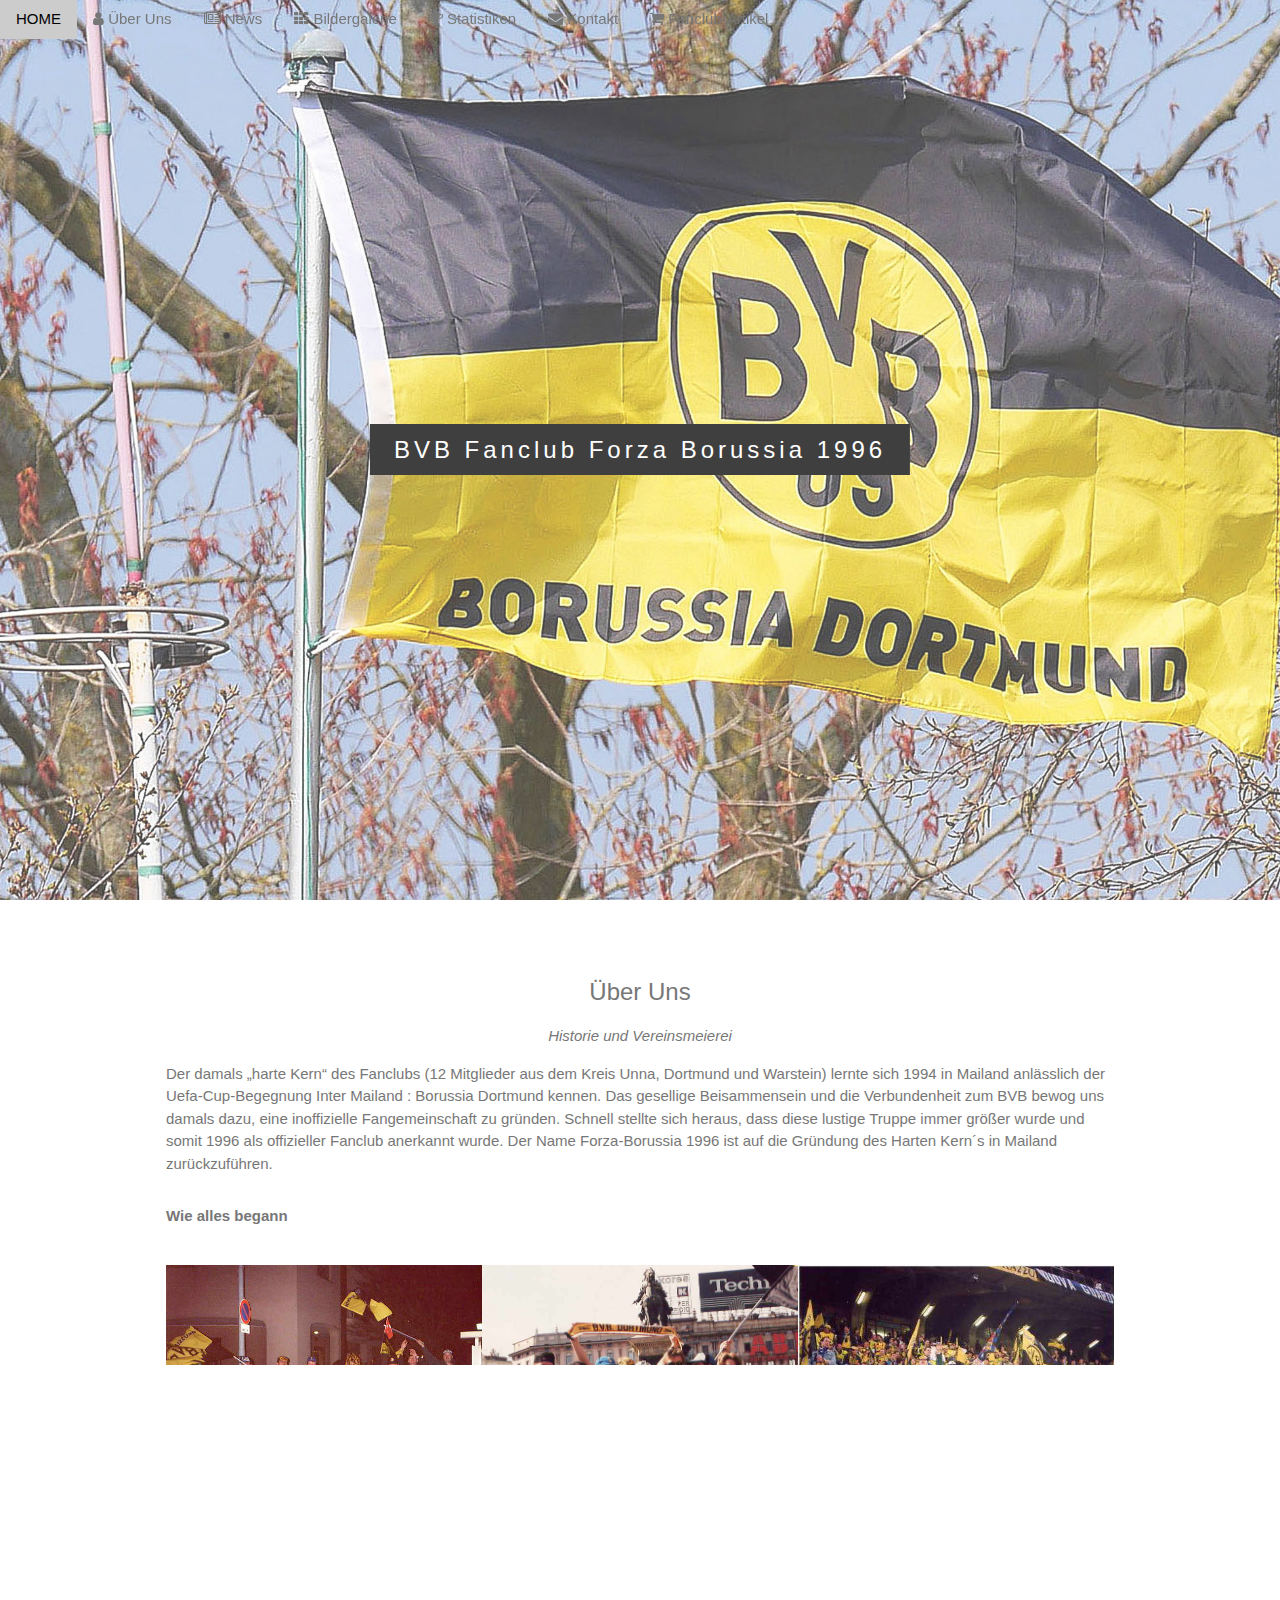
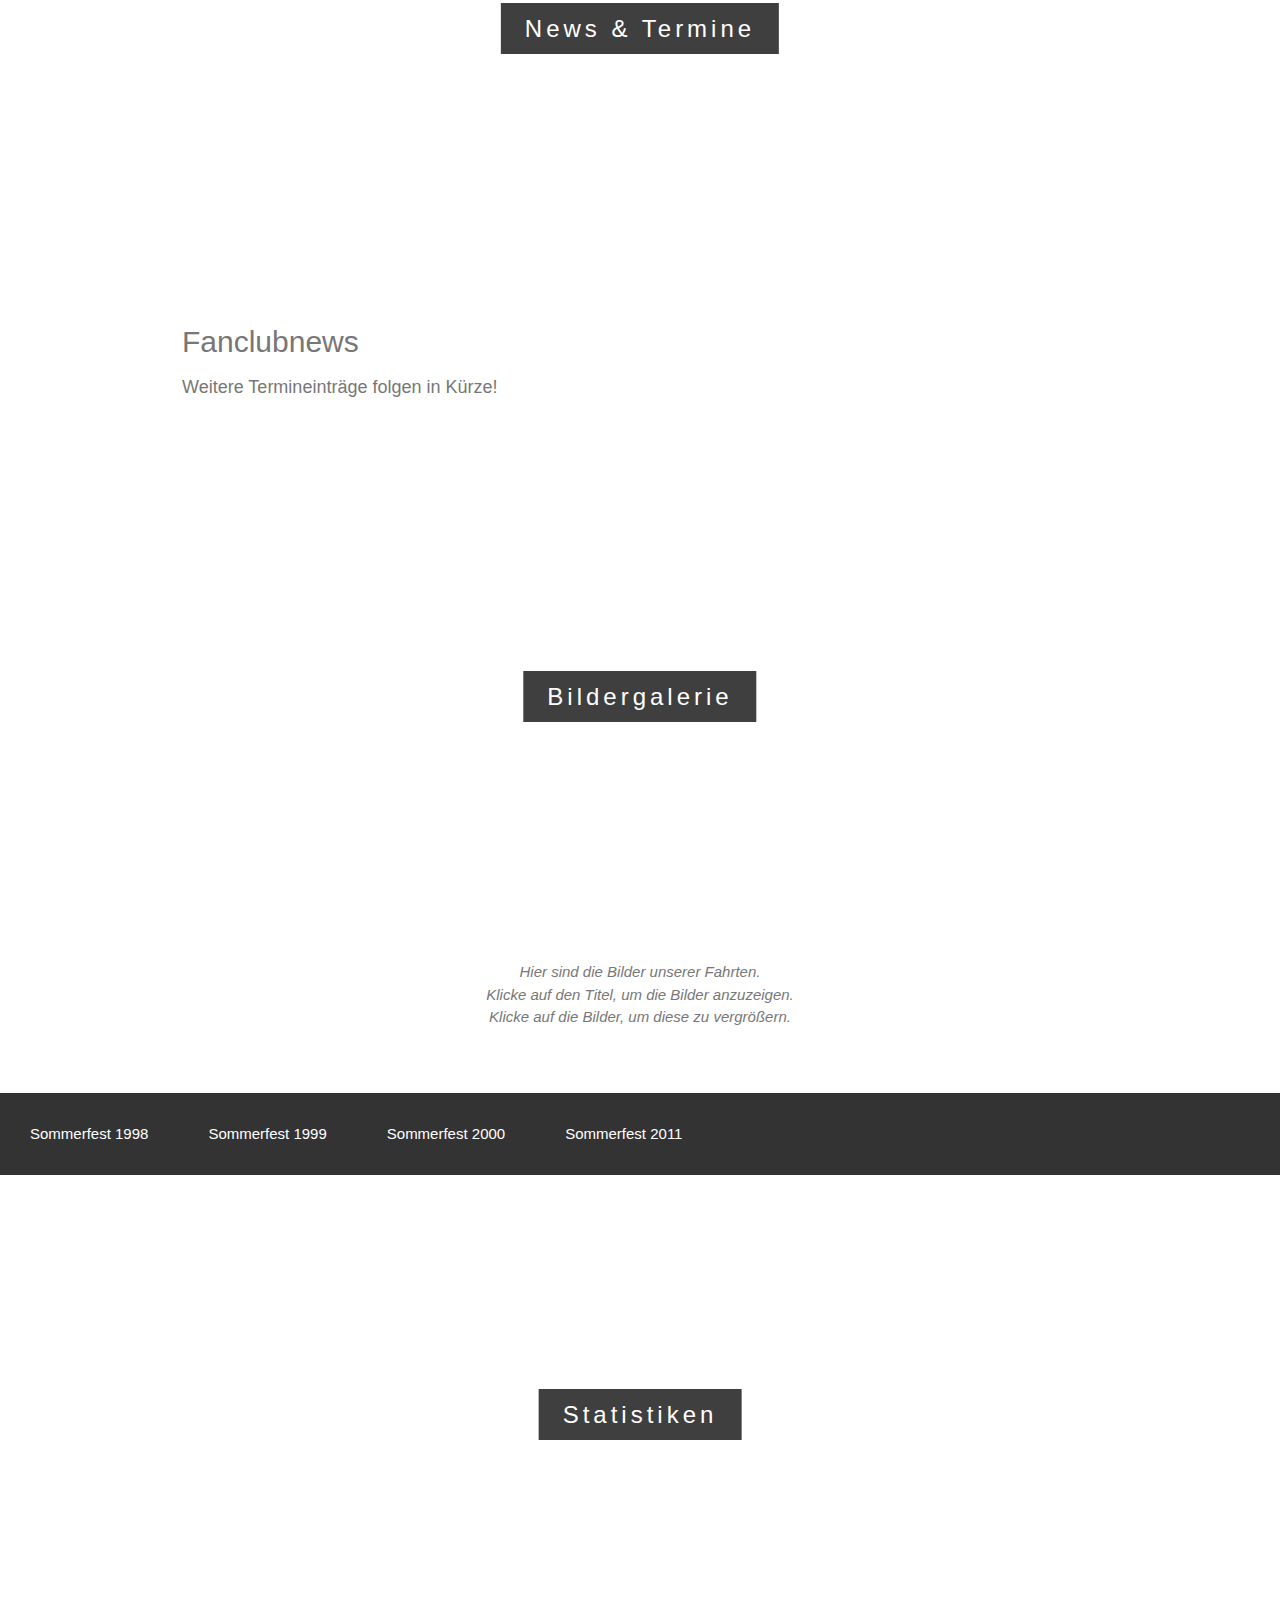
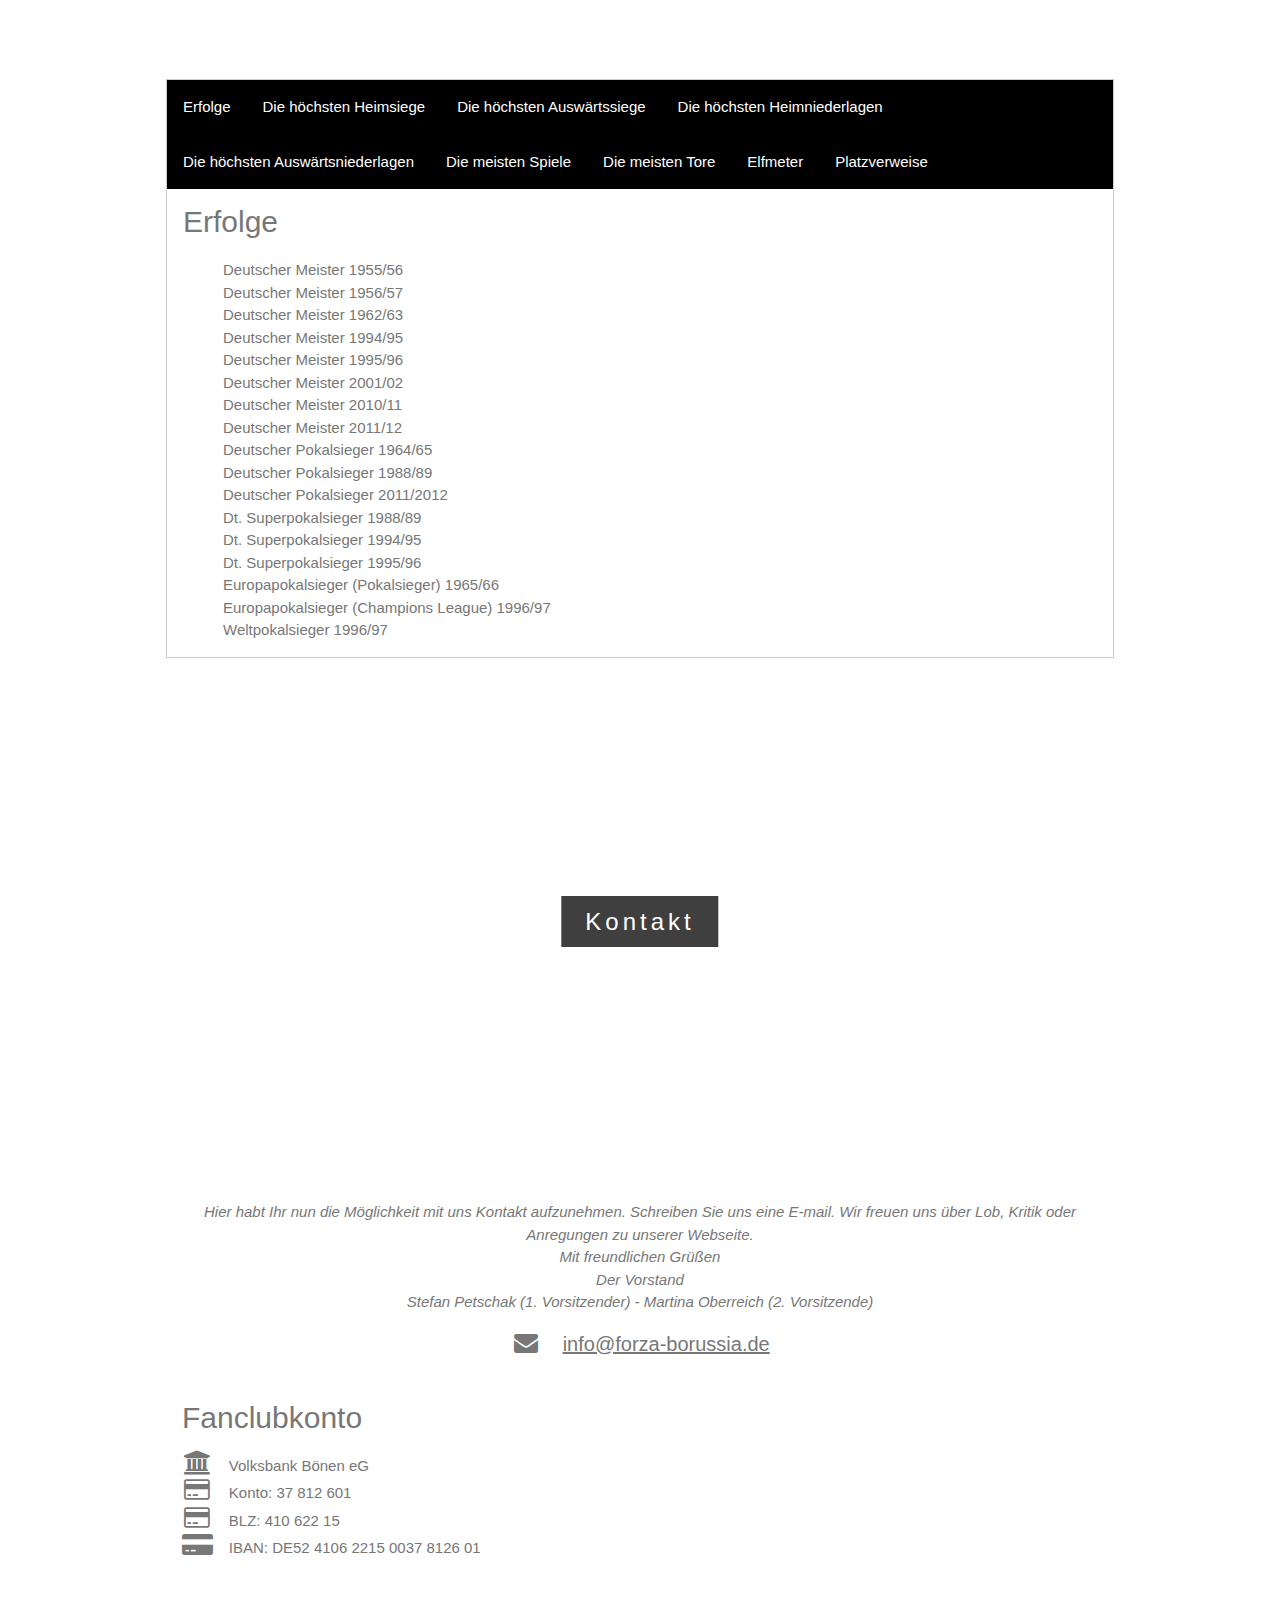
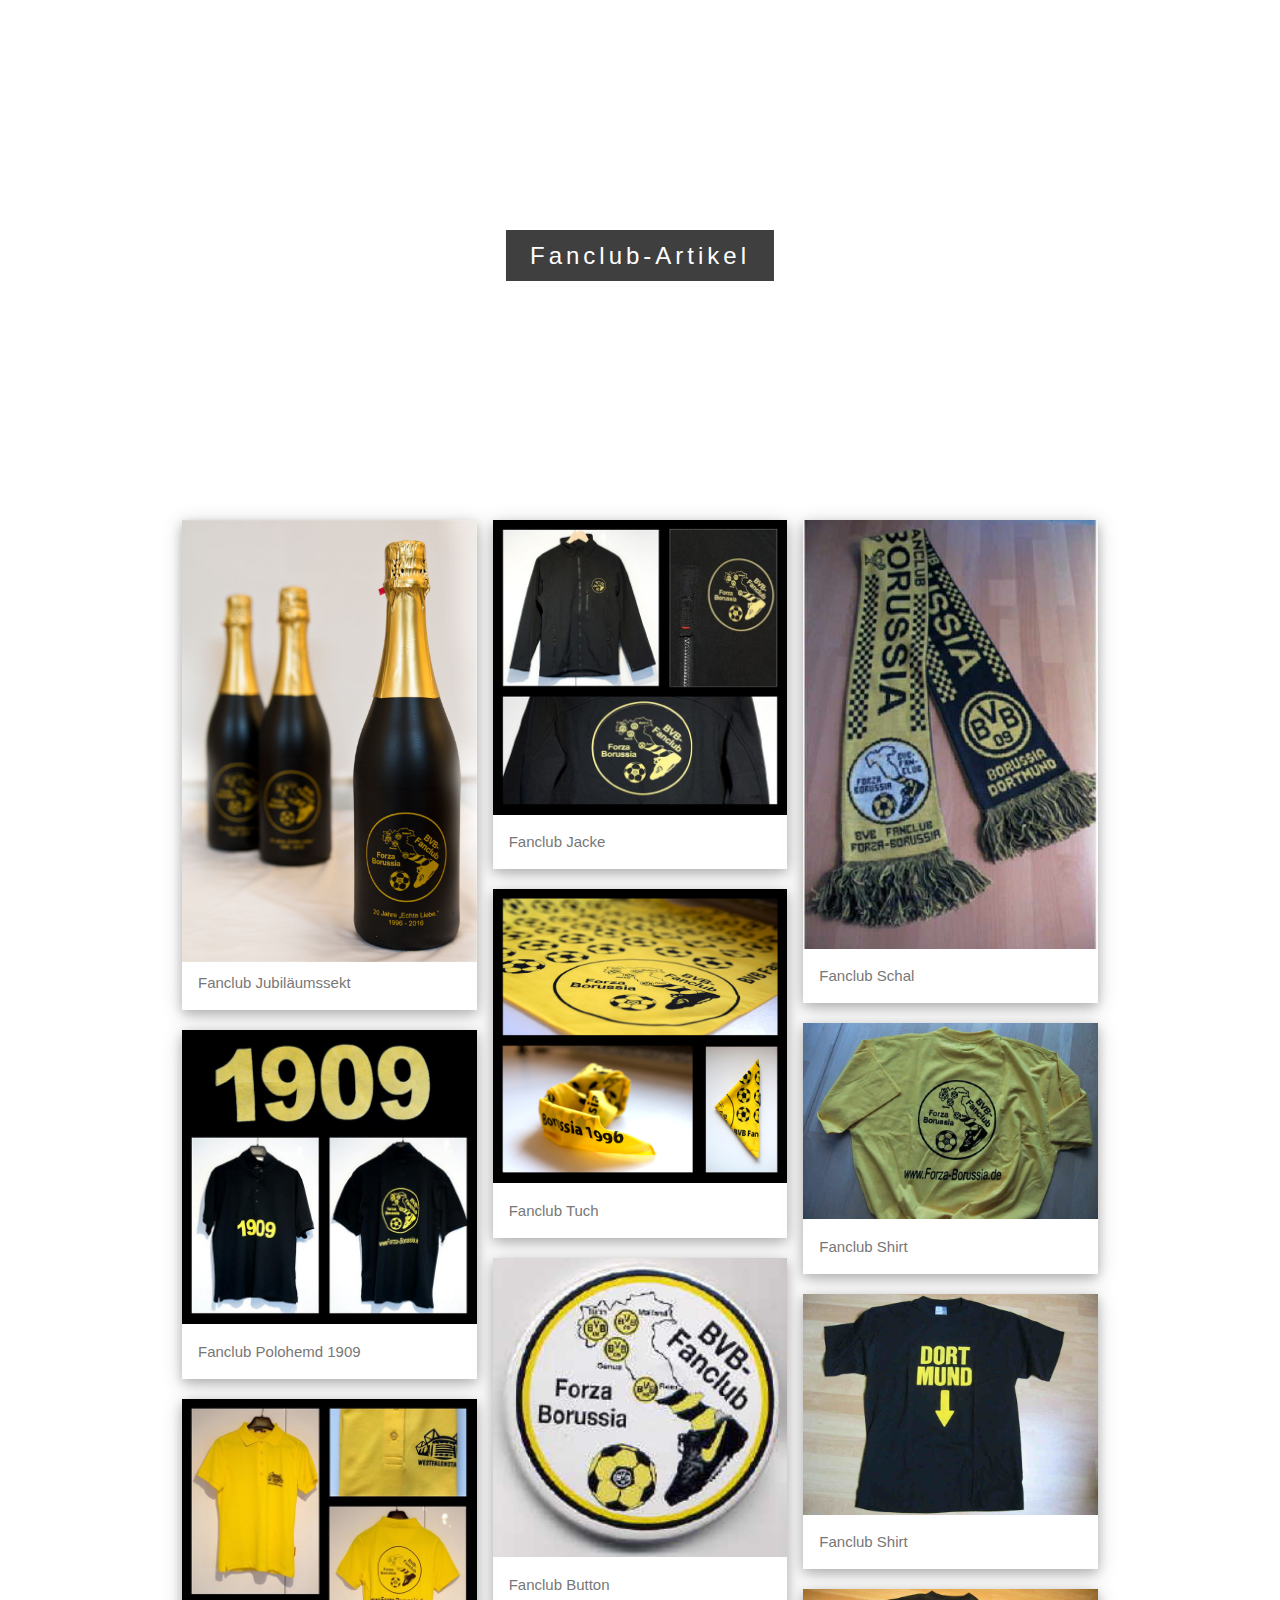
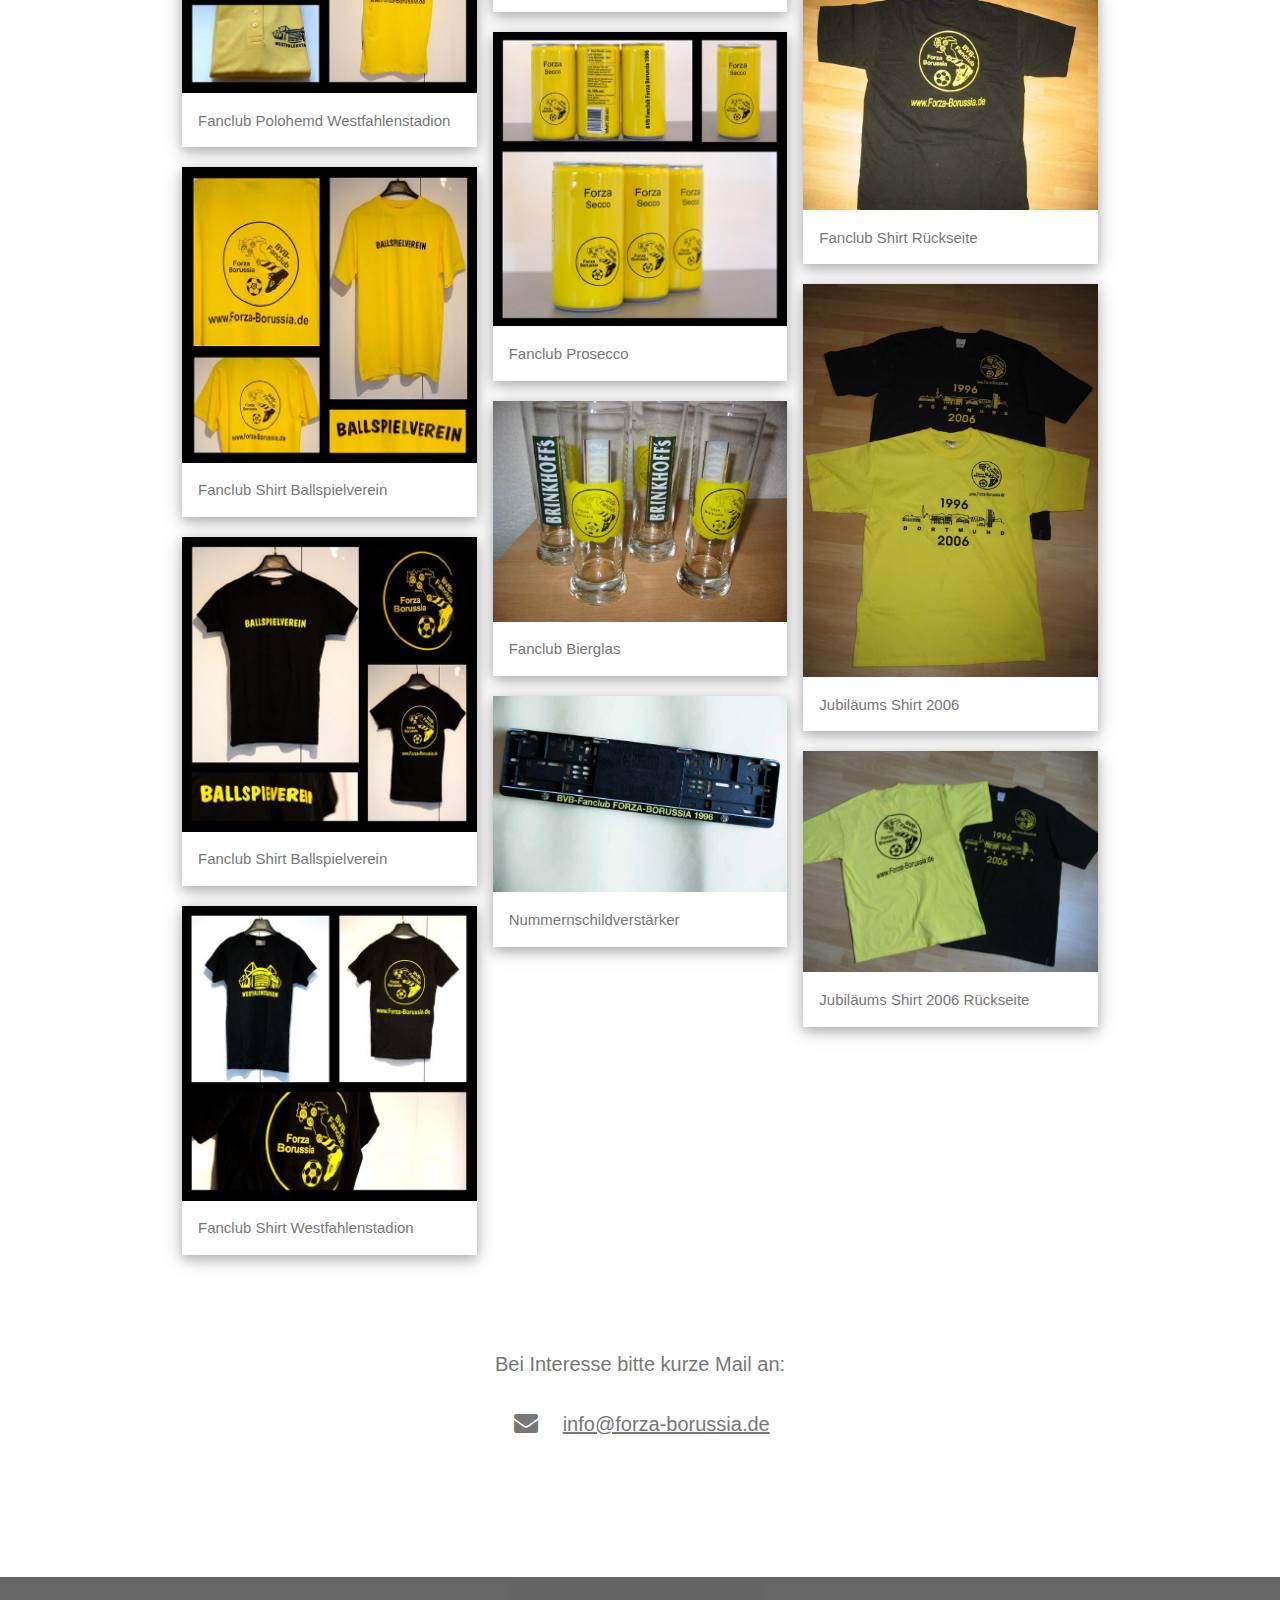
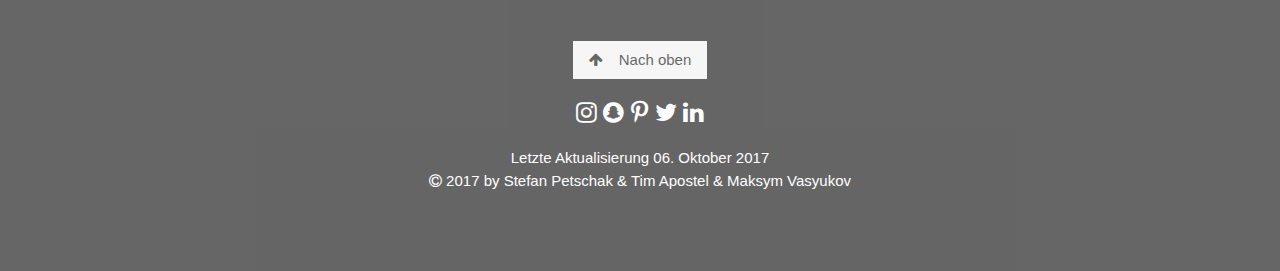
==== commit a5b4d30d: "bereinigung" ====
--- a/Forza/parallax/index.html
+++ b/Forza/parallax/index.html
@@ -77,14 +77,6 @@
         <img src="../assets/aboutUs/bild3.jpg" style="width:100%;" onclick="onClick(this)" class="w3-hover-opacity" >
       </div>
 
-
-
-      <!-- Hide this text on small devices -->
-      <!-- <div class="w3-col m6 w3-hide-small w3-padding-large">
-        <p>Welcome to my website. I am lorem ipsum consectetur adipiscing elit, sed do eiusmod tempor incididunt ut labore et dolore magna aliqua. Ut enim ad minim veniam, quis nostrud exercitation ullamco laboris nisi ut aliquip ex ea commodo consequat.
-          Duis aute irure dolor in reprehenderit in voluptate velit esse cillum dolore eu fugiat nulla pariatur. Excepteur sint occaecat cupidatat non proident, sunt in culpa qui officia deserunt mollit anim id est laborum consectetur adipiscing elit,
-          sed do eiusmod tempor incididunt ut labore et dolore magna aliqua. Ut enim ad minim veniam, quis nostrud exercitation ullamco laboris nisi ut aliquip ex ea commodo consequat.</p>
-      </div> -->
     </div>
 
   </div>
@@ -114,7 +106,7 @@
     </div>
   </div>
 
-  <!-- Container (Portfolio Section) -->
+  <!-- Container (Gallery Section) -->
   <div class="w3-content w3-container w3-padding-64" >
     <div class="w3-center"><em>Hier sind die Bilder unserer Fahrten.<br> Klicke auf den Titel, um die Bilder anzuzeigen. <br>Klicke auf die Bilder, um diese zu vergrößern. </em></div>
   </div>
@@ -244,7 +236,6 @@
         <p>Lehmann (4), Dede (4), Zorc (3), Möller (3), Reuter (3), Rosicky (3), Wörns (3), Barbarez (3), Schmidt (3), Schulz (3), Kutowski (2), Klotz (2), Mill (2), Kehl (2), Evanilson (2), Reinhardt (2), Sammer (2), Kovac (2), Brzenska (2), Frings (2), Heinrich (2)</p>
       </div>
 
-
     </div>
   </div>
 
@@ -282,7 +273,6 @@
           <i class="fa fa-credit-card fa-fw w3-hover-text-black w3-xlarge w3-margin-right"></i>BLZ: 410 622 15<br>
           <i class="fa fa-credit-card-alt fa-fw w3-hover-text-black w3-xlarge w3-margin-right"></i>IBAN: DE52 4106 2215 0037 8126 01<br>
         </div>
-
       </div>
 
   </div>
@@ -461,7 +451,6 @@
   <footer class="w3-center w3-black w3-padding-64 w3-opacity w3-hover-opacity-off">
     <a href="#home" class="w3-button w3-light-grey"><i class="fa fa-arrow-up w3-margin-right"></i>Nach oben</a>
     <div class="w3-xlarge w3-section">
-      <i class="fa fa-facebook-official w3-hover-opacity"></i>
       <i class="fa fa-instagram w3-hover-opacity"></i>
       <i class="fa fa-snapchat w3-hover-opacity"></i>
       <i class="fa fa-pinterest-p w3-hover-opacity"></i>
--- a/Forza/parallax/stylesheets/style.css
+++ b/Forza/parallax/stylesheets/style.css
@@ -22,7 +22,7 @@
 /* First image (Logo. Full height) */
 
 .bgimg-1 {
-  background-image: url('../../assets/stadion.jpg');
+  background-image: url('../../assets/bvb-flag.jpg');
   min-height: 100%;
 }
 
